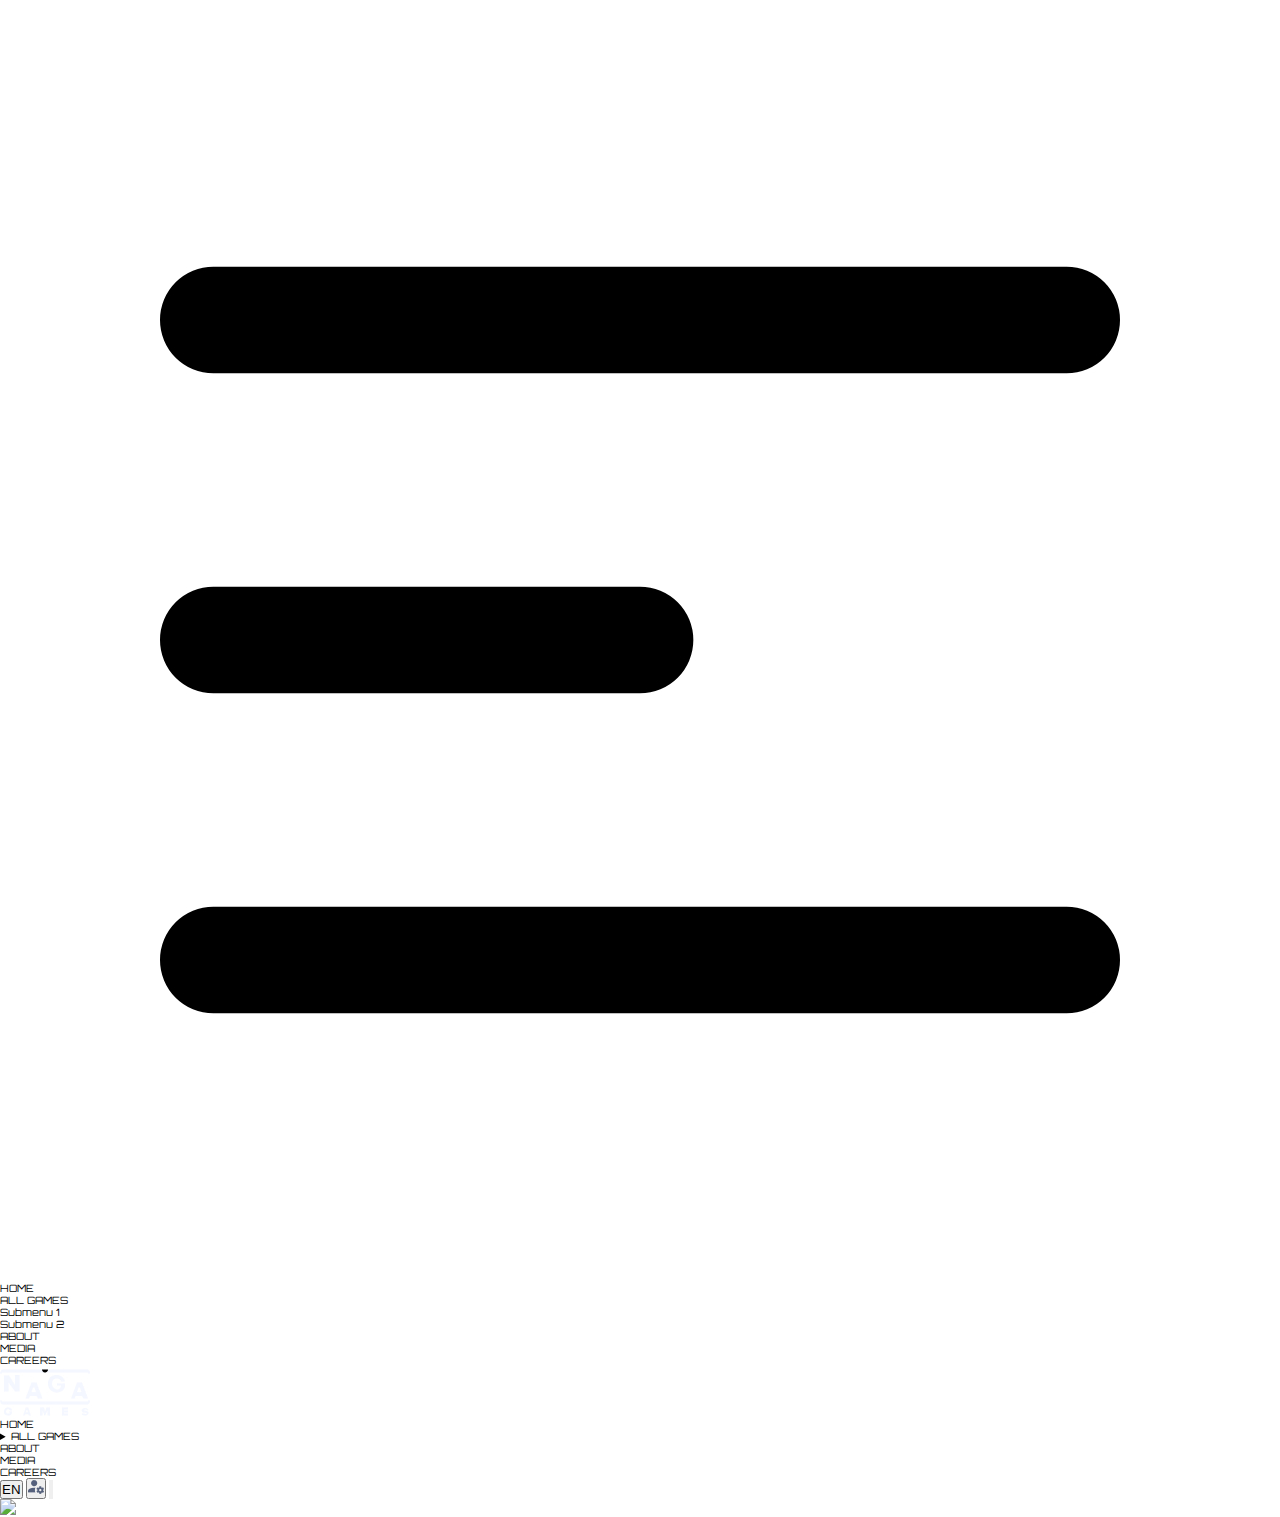
==== index.html @ 8144c7f8 "added navbar" ====
<!DOCTYPE html>
<html lang="en">

<head>
    <meta charset="UTF-8">
    <meta name="viewport" content="width=device-width, initial-scale=1.0">
    <!-- css  -->
    <link rel="stylesheet" href="css/style.css">
    <link href="https://cdn.jsdelivr.net/npm/daisyui@3.2.1/dist/full.css" rel="stylesheet" type="text/css" />


    <title>Naga Games</title>
</head>

<body>
    <!-- navbar start -->
    <header>
        <div class="navbar bg-orange-300 md:px-24 px-16 py-5">
            <div class="navbar-start">
                <div class="dropdown">
                    <label tabindex="0" class="btn btn-ghost lg:hidden">
                        <svg xmlns="http://www.w3.org/2000/svg" class="h-5 w-5" fill="none" viewBox="0 0 24 24"
                            stroke="currentColor">
                            <path stroke-linecap="round" stroke-linejoin="round" stroke-width="2"
                                d="M4 6h16M4 12h8m-8 6h16" />
                        </svg>
                    </label>
                    <ul tabindex="0"
                        class="menu menu-sm dropdown-content mt-3 z-[1] p-2 shadow bg-base-100 rounded-box w-52 text-3xl">
                        <li><a>HOME</a></li>
                        <li>
                            <a>ALL GAMES</a>
                            <ul class="p-2">
                                <li><a>Submenu 1</a></li>
                                <li><a>Submenu 2</a></li>
                            </ul>
                        </li>
                        <li><a>ABOUT</a></li>
                        <li><a>MEDIA</a></li>
                        <li><a>CAREERS</a></li>
                    </ul>
                </div>
                <a href="#">
                    <img src="assets/Logo/logo.png" alt="">
                </a>
                <div class=" hidden lg:flex">
                    <ul class="menu menu-horizontal px-1 text-3xl ml-8">
                        <li><a>HOME</a></li>
                        <li tabindex="0">
                            <details>
                                <summary>ALL GAMES</summary>
                                <ul class="p-2">
                                    <li><a>Submenu 1</a></li>
                                    <li><a>Submenu 2</a></li>
                                </ul>
                            </details>
                        </li>
                        <li><a>ABOUT</a></li>
                        <li><a>MEDIA</a></li>
                        <li><a>CAREERS</a></li>
                    </ul>
                </div>
            </div>

            <div class="navbar-end">
                <button class="btn btn-ghost btn-circle mt-3 mr-3 text-xl">
                    <span>EN</span>
                </button>
                <button class="btn btn-ghost btn-circle mt-3">
                    <img src="assets/Vector.png" alt="">
                </button>
                <button class="btn btn-ghost btn-circle mt-3 mx-3">
                    <svg xmlns="http://www.w3.org/2000/svg" class="h-8 w-8" fill="none" viewBox="0 0 24 24"
                        stroke="currentColor">
                        <path stroke-linecap="round" stroke-linejoin="round" stroke-width="2"
                            d="M21 21l-6-6m2-5a7 7 0 11-14 0 7 7 0 0114 0z" />
                    </svg>
                </button>
                <label tabindex="0" class="btn btn-ghost btn-circle avatar w-[30px]">
                    <div class="rounded-full">
                        <img src="https://i.ibb.co/y8t6kyz/btx-avatar-placeholder-01-2.jpg" />
                    </div>
                </label>
            </div>
        </div>
    </header>


    <script src="js/main.js"></script>
    <!-- tailwind css  -->
    <script src="https://cdn.tailwindcss.com"></script>
</body>

</html>
---- css/style.css ----
@import url("https://fonts.googleapis.com/css2?family=Orbitron:wght@400;500;600;700;800;900&display=swap");

* {
  margin: 0;
  padding: 0;
  box-sizing: inherit;
}

body {
  box-sizing: border-box;
}

html {
  /* this defines what 1 rem is */
  font-size: 62.5%; /* 1rem = 10px  10px*16px = 62% */
  font-family: "Orbitron", sans-serif;
}

/* common css  */

/* navbar css  */
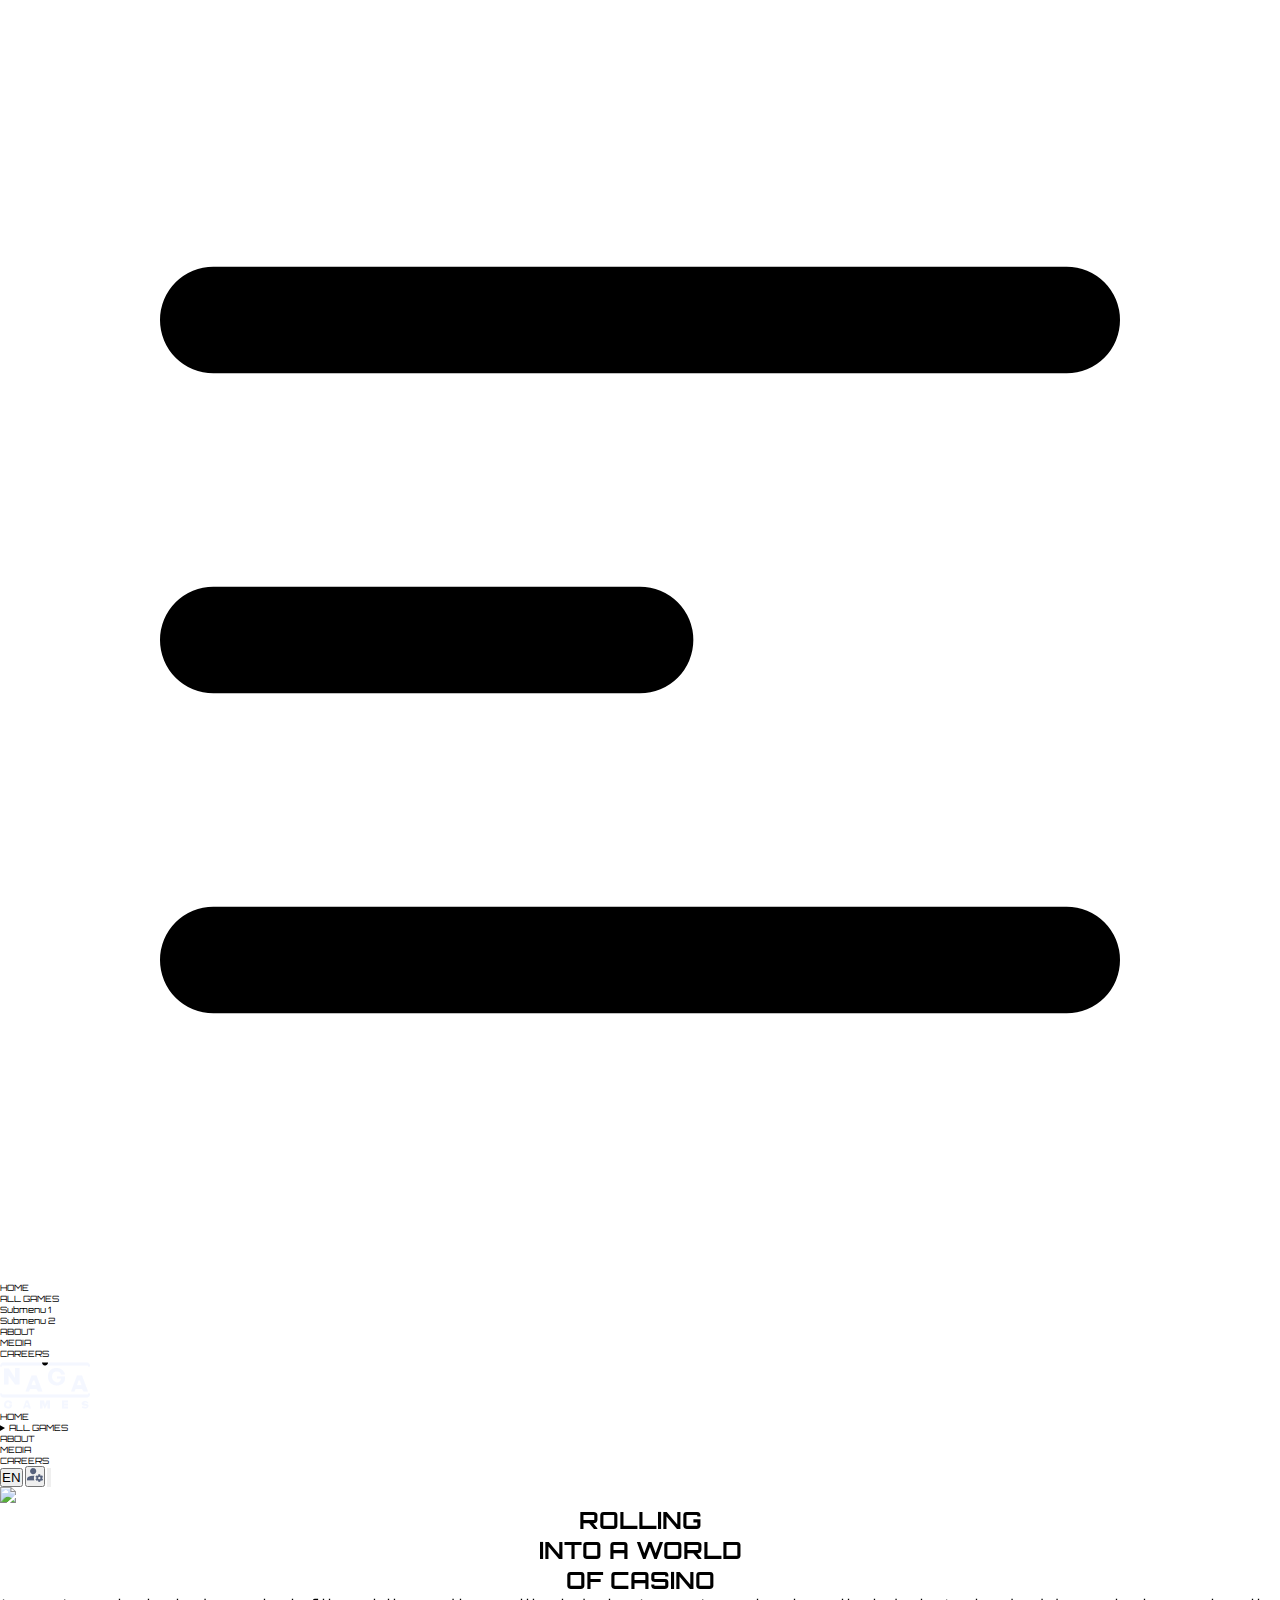
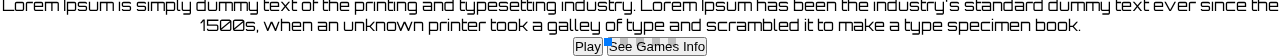
==== commit b4a10a17: "banner section done" ====
--- a/index.html
+++ b/index.html
@@ -7,6 +7,8 @@
     <!-- css  -->
     <link rel="stylesheet" href="css/style.css">
     <link href="https://cdn.jsdelivr.net/npm/daisyui@3.2.1/dist/full.css" rel="stylesheet" type="text/css" />
+    <!-- Link Swiper's CSS -->
+    <link rel="stylesheet" href="https://cdn.jsdelivr.net/npm/swiper@10/swiper-bundle.min.css" />
 
 
     <title>Naga Games</title>
@@ -14,8 +16,8 @@
 
 <body>
     <!-- navbar start -->
-    <header>
-        <div class="navbar bg-orange-300 md:px-24 px-16 py-5">
+    <header class="bg-no-repeat bg-cover  object-cover" style="background-image: url('./assets/bgimg/bg-img.png');">
+        <div class="navbar md:px-24 px-16 py-5 text-white ">
             <div class="navbar-start">
                 <div class="dropdown">
                     <label tabindex="0" class="btn btn-ghost lg:hidden">
@@ -26,7 +28,7 @@
                         </svg>
                     </label>
                     <ul tabindex="0"
-                        class="menu menu-sm dropdown-content mt-3 z-[1] p-2 shadow bg-base-100 rounded-box w-52 text-3xl">
+                        class="menu menu-sm dropdown-content mt-3 z-[1] p-2 shadow bg-slate-900 rounded-box w-52 text-3xl">
                         <li><a>HOME</a></li>
                         <li>
                             <a>ALL GAMES</a>
@@ -49,7 +51,7 @@
                         <li tabindex="0">
                             <details>
                                 <summary>ALL GAMES</summary>
-                                <ul class="p-2">
+                                <ul class="p-2 bg-slate-900">
                                     <li><a>Submenu 1</a></li>
                                     <li><a>Submenu 2</a></li>
                                 </ul>
@@ -61,7 +63,6 @@
                     </ul>
                 </div>
             </div>
-
             <div class="navbar-end">
                 <button class="btn btn-ghost btn-circle mt-3 mr-3 text-xl">
                     <span>EN</span>
@@ -83,12 +84,125 @@
                 </label>
             </div>
         </div>
+        <!-- navbar end -->
+
+        <!-- banner start -->
+        <div class="swiper mySwiper mt-24">
+            <div class="swiper-wrapper">
+                <div class="swiper-slide">
+                    <div class=" rounded-xl h-full left-0 top-0 text-left">
+                        <div class='text-white md:w-1/2 w-full md:p-36 p-10'>
+                            <h2 class='text-7xl font-bold tracking-wider leading-tight'>ROLLING <br>
+                                INTO A WORLD <br>
+                                OF CASINO
+                            </h2>
+                            <p>Lorem Ipsum is simply dummy text of the printing and typesetting industry. Lorem Ipsum
+                                has been the industry's standard dummy text ever since the 1500s, when an unknown
+                                printer took a galley of type and scrambled it to make a type specimen book.</p>
+                            <div class="py-5">
+                                <button
+                                    class="btn btn-primary bg-white text-black mr-5 text-2xl px-[30px]">Play</button>
+                                <button class="btn btn-outline text-white text-2xl px-[30px]">See Games Info</button>
+                            </div>
+                        </div>
+                    </div>
+                </div>
+                <div class="swiper-slide">
+                    <div class=" rounded-xl h-full left-0 top-0 text-left">
+                        <div class='text-white md:w-1/2 w-full md:p-36 p-10'>
+                            <h2 class='text-7xl font-bold tracking-wider leading-tight'>ROLLING <br>
+                                INTO A WORLD <br>
+                                OF CASINO
+                            </h2>
+                            <p>Lorem Ipsum is simply dummy text of the printing and typesetting industry. Lorem Ipsum
+                                has been the industry's standard dummy text ever since the 1500s, when an unknown
+                                printer took a galley of type and scrambled it to make a type specimen book.</p>
+                            <div class="py-5">
+                                <button
+                                    class="btn btn-primary bg-white text-black mr-5 text-2xl px-[30px]">Play</button>
+                                <button class="btn btn-outline text-white text-2xl px-[30px]">See Games Info</button>
+                            </div>
+                        </div>
+                    </div>
+                </div>
+                <div class="swiper-slide">
+                    <div class=" rounded-xl h-full left-0 top-0 text-left">
+                        <div class='text-white md:w-1/2 w-full md:p-36 p-10'>
+                            <h2 class='text-7xl font-bold tracking-wider leading-tight'>ROLLING <br>
+                                INTO A WORLD <br>
+                                OF CASINO
+                            </h2>
+                            <p>Lorem Ipsum is simply dummy text of the printing and typesetting industry. Lorem Ipsum
+                                has been the industry's standard dummy text ever since the 1500s, when an unknown
+                                printer took a galley of type and scrambled it to make a type specimen book.</p>
+                            <div class="py-5">
+                                <button
+                                    class="btn btn-primary bg-white text-black mr-5 text-2xl px-[30px] ">Play</button>
+                                <button class="btn btn-outline text-white text-2xl px-[30px]">See Games Info</button>
+                            </div>
+                        </div>
+                    </div>
+                </div>
+                <div class="swiper-slide">
+                    <div class=" rounded-xl h-full left-0 top-0 text-left">
+                        <div class='text-white md:w-1/2 w-full md:p-36 p-10'>
+                            <h2 class='text-7xl font-bold tracking-wider leading-tight'>ROLLING <br>
+                                INTO A WORLD <br>
+                                OF CASINO
+                            </h2>
+                            <p>Lorem Ipsum is simply dummy text of the printing and typesetting industry. Lorem Ipsum
+                                has been the industry's standard dummy text ever since the 1500s, when an unknown
+                                printer took a galley of type and scrambled it to make a type specimen book.</p>
+                            <div class="py-5">
+                                <button
+                                    class="btn btn-primary bg-white text-black mr-5 text-2xl px-[30px] ">Play</button>
+                                <button class="btn btn-outline text-white text-2xl px-[30px]">See Games Info</button>
+                            </div>
+                        </div>
+                    </div>
+                </div>
+                <div class="swiper-slide">
+                    <div class=" rounded-xl h-full left-0 top-0 text-left">
+                        <div class='text-white md:w-1/2 w-full md:p-36 p-10'>
+                            <h2 class='text-7xl font-bold tracking-wider leading-tight'>ROLLING <br>
+                                INTO A WORLD <br>
+                                OF CASINO
+                            </h2>
+                            <p>Lorem Ipsum is simply dummy text of the printing and typesetting industry. Lorem Ipsum
+                                has been the industry's standard dummy text ever since the 1500s, when an unknown
+                                printer took a galley of type and scrambled it to make a type specimen book.</p>
+                            <div class="py-5">
+                                <button
+                                    class="btn btn-primary bg-white text-black mr-5 text-2xl px-[30px] ">Play</button>
+                                <button class="btn btn-outline text-white text-2xl px-[30px]">See Games Info</button>
+                            </div>
+                        </div>
+                    </div>
+                </div>
+            </div>
+            <div class="swiper-pagination mt-10"></div>
+        </div>
+
+        <!-- banner end -->
     </header>
 
 
     <script src="js/main.js"></script>
     <!-- tailwind css  -->
     <script src="https://cdn.tailwindcss.com"></script>
+    <!-- Swiper JS -->
+    <script src="https://cdn.jsdelivr.net/npm/swiper@10/swiper-bundle.min.js"></script>
+
+    <!-- Initialize Swiper -->
+    <script>
+        var swiper = new Swiper(".mySwiper", {
+            spaceBetween: 30,
+            pagination: {
+                el: ".swiper-pagination",
+                clickable: true,
+            },
+        });
+    </script>
 </body>
 
 </html>--- a/css/style.css
+++ b/css/style.css
@@ -16,6 +16,40 @@
   font-family: "Orbitron", sans-serif;
 }
 
+@media only screen and (max-width: 56.8rem) {
+  html {
+    font-size: 35%;
+  }
+}
+@media only screen and (max-width: 96.8rem) {
+  html {
+    font-size: 55%;
+  }
+}
+
 /* common css  */
 
+/* banner css  */
+.swiper {
+  width: 100%;
+}
+
+.swiper-slide {
+  text-align: center;
+  font-size: 1.8rem;
+  display: flex;
+  justify-content: center;
+  align-items: center;
+}
+
+.swiper-slide img {
+  display: block;
+  width: 100%;
+  height: 100%;
+  object-fit: cover;
+}
+.swiper-pagination-bullet {
+  border-radius: 0px !important;
+}
+
 /* navbar css  */
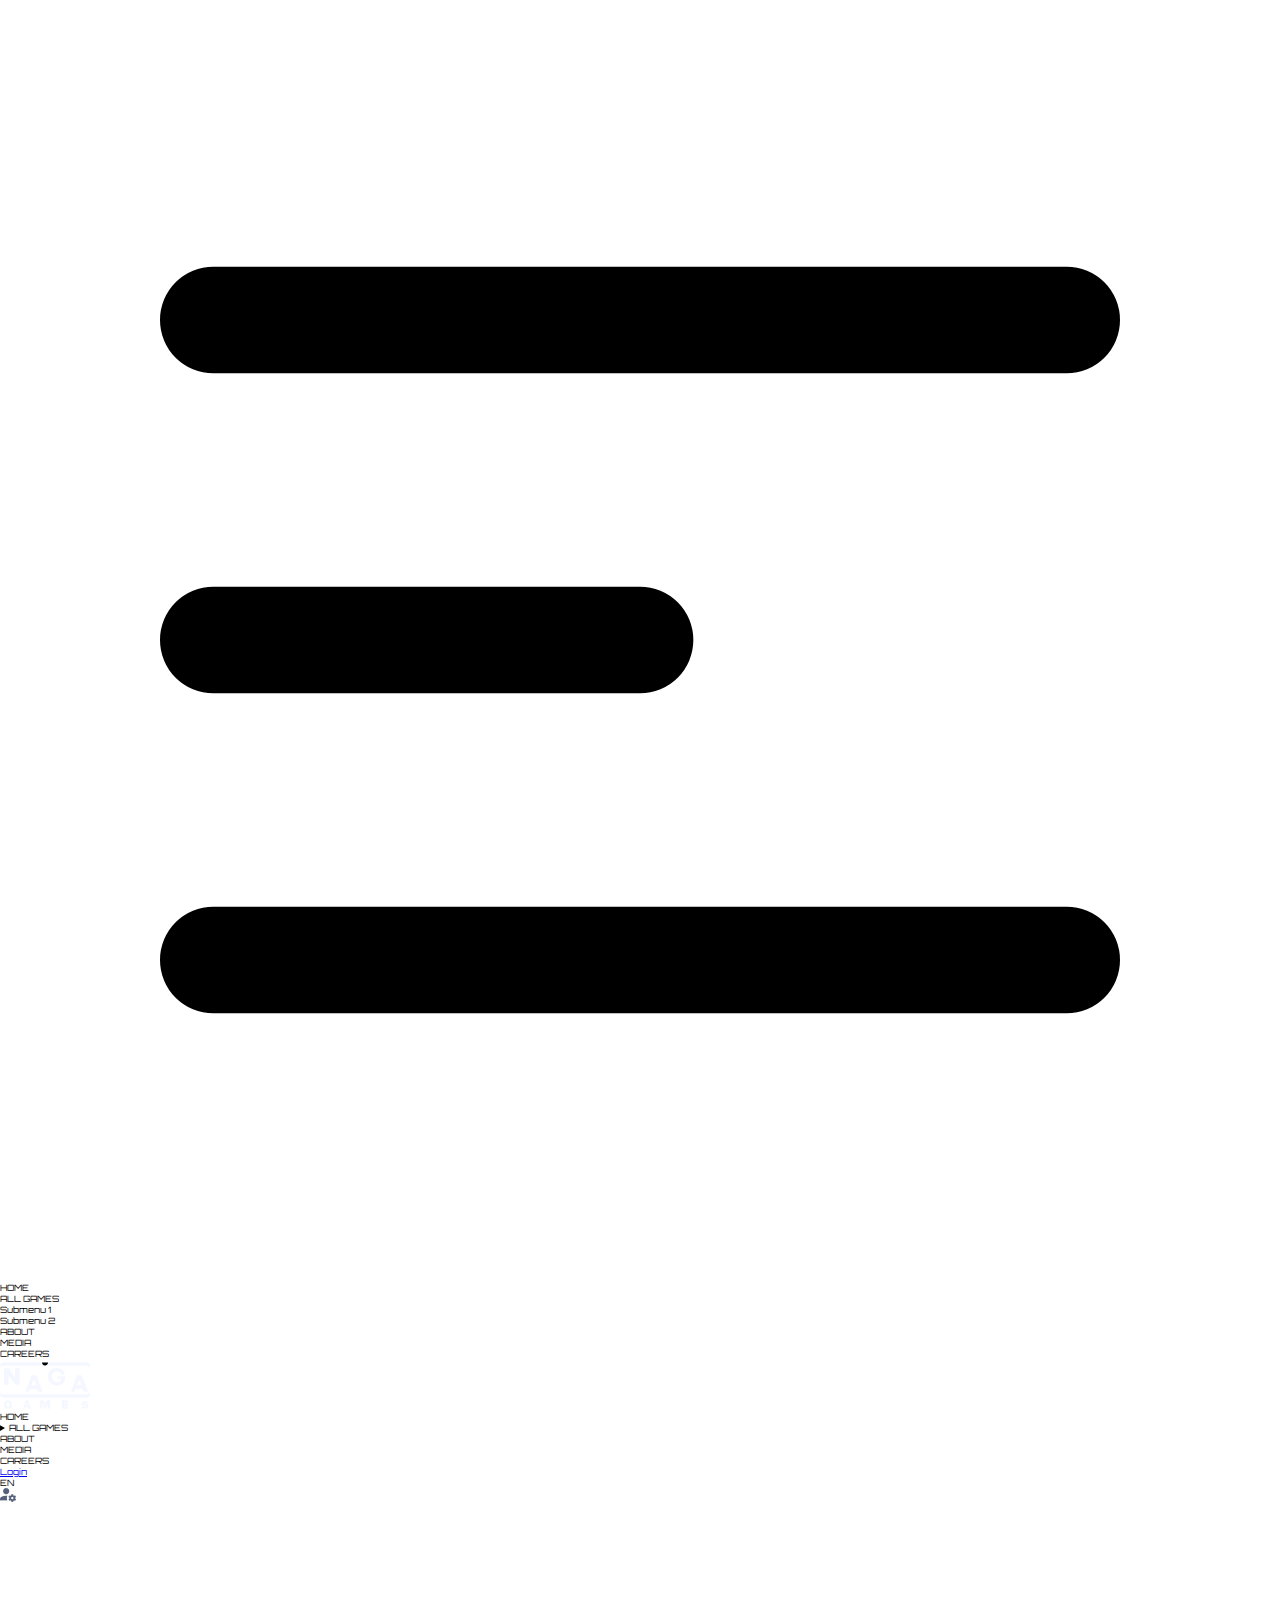
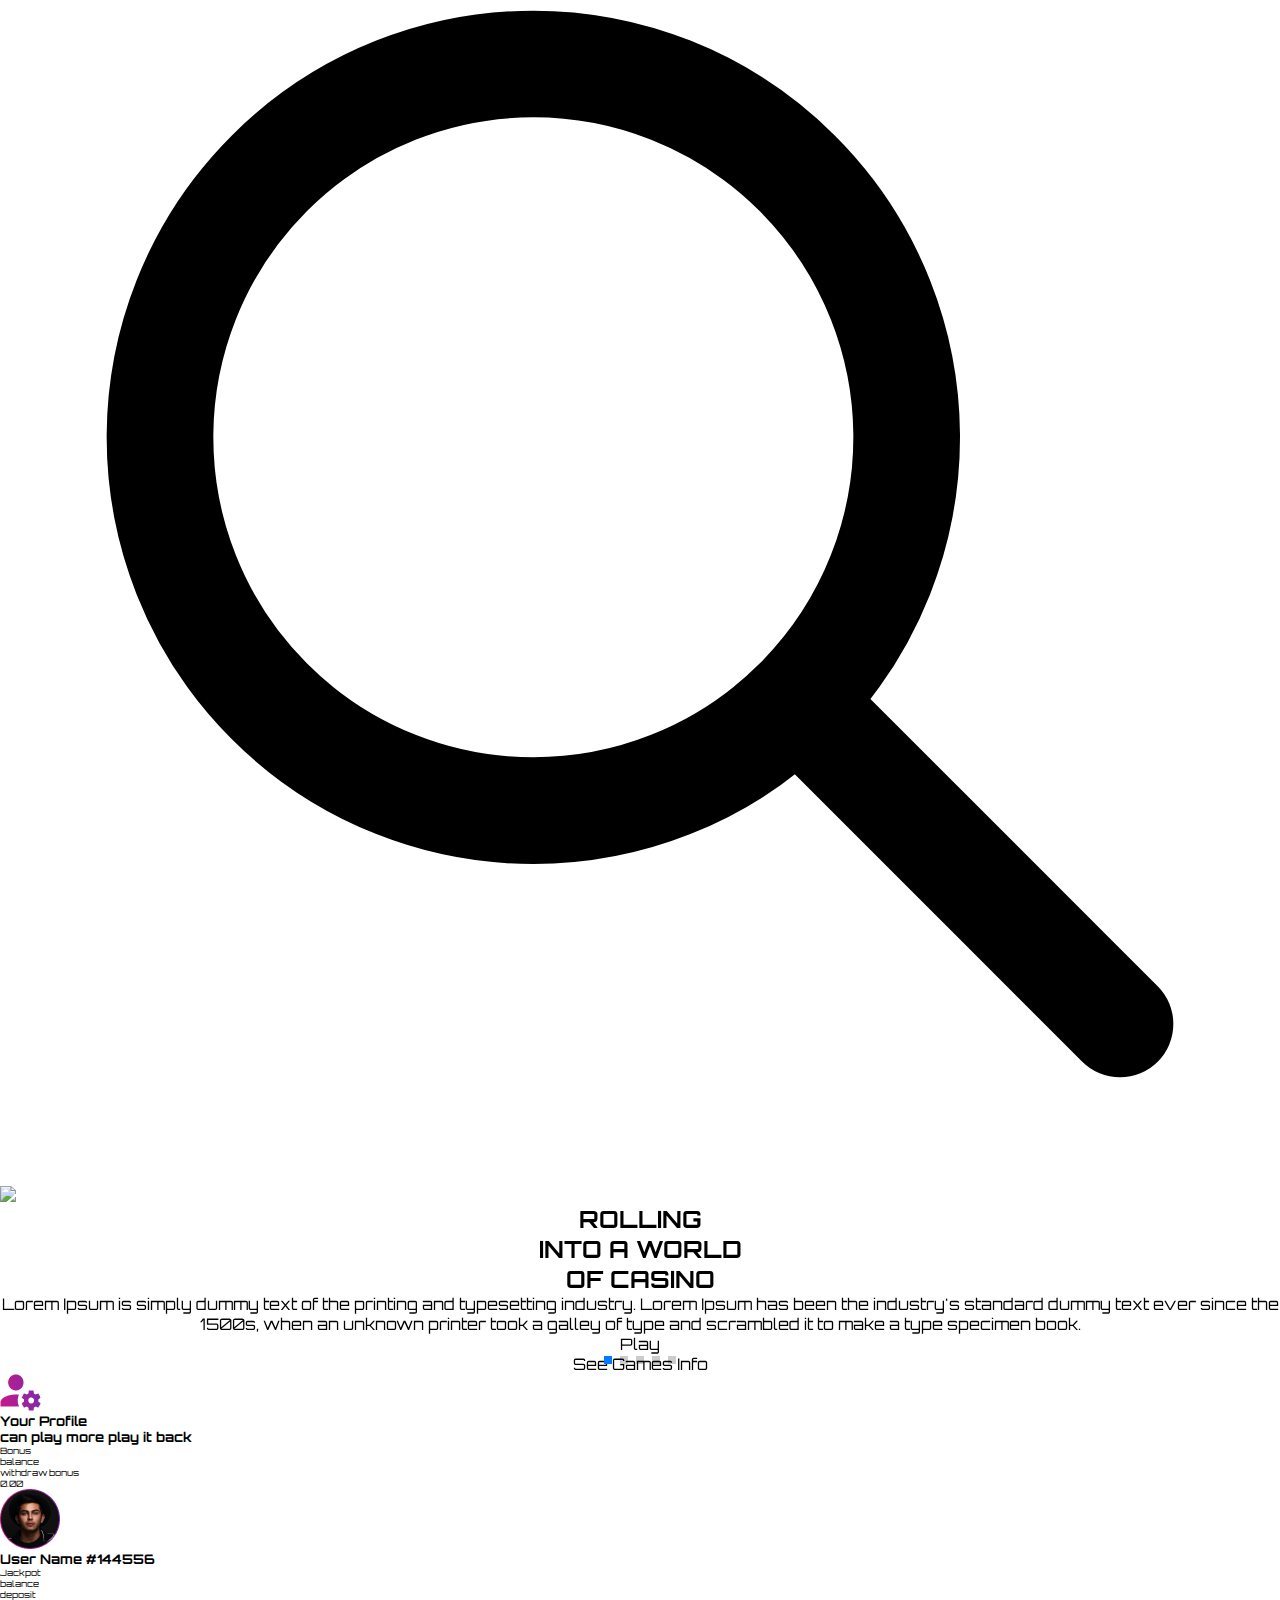
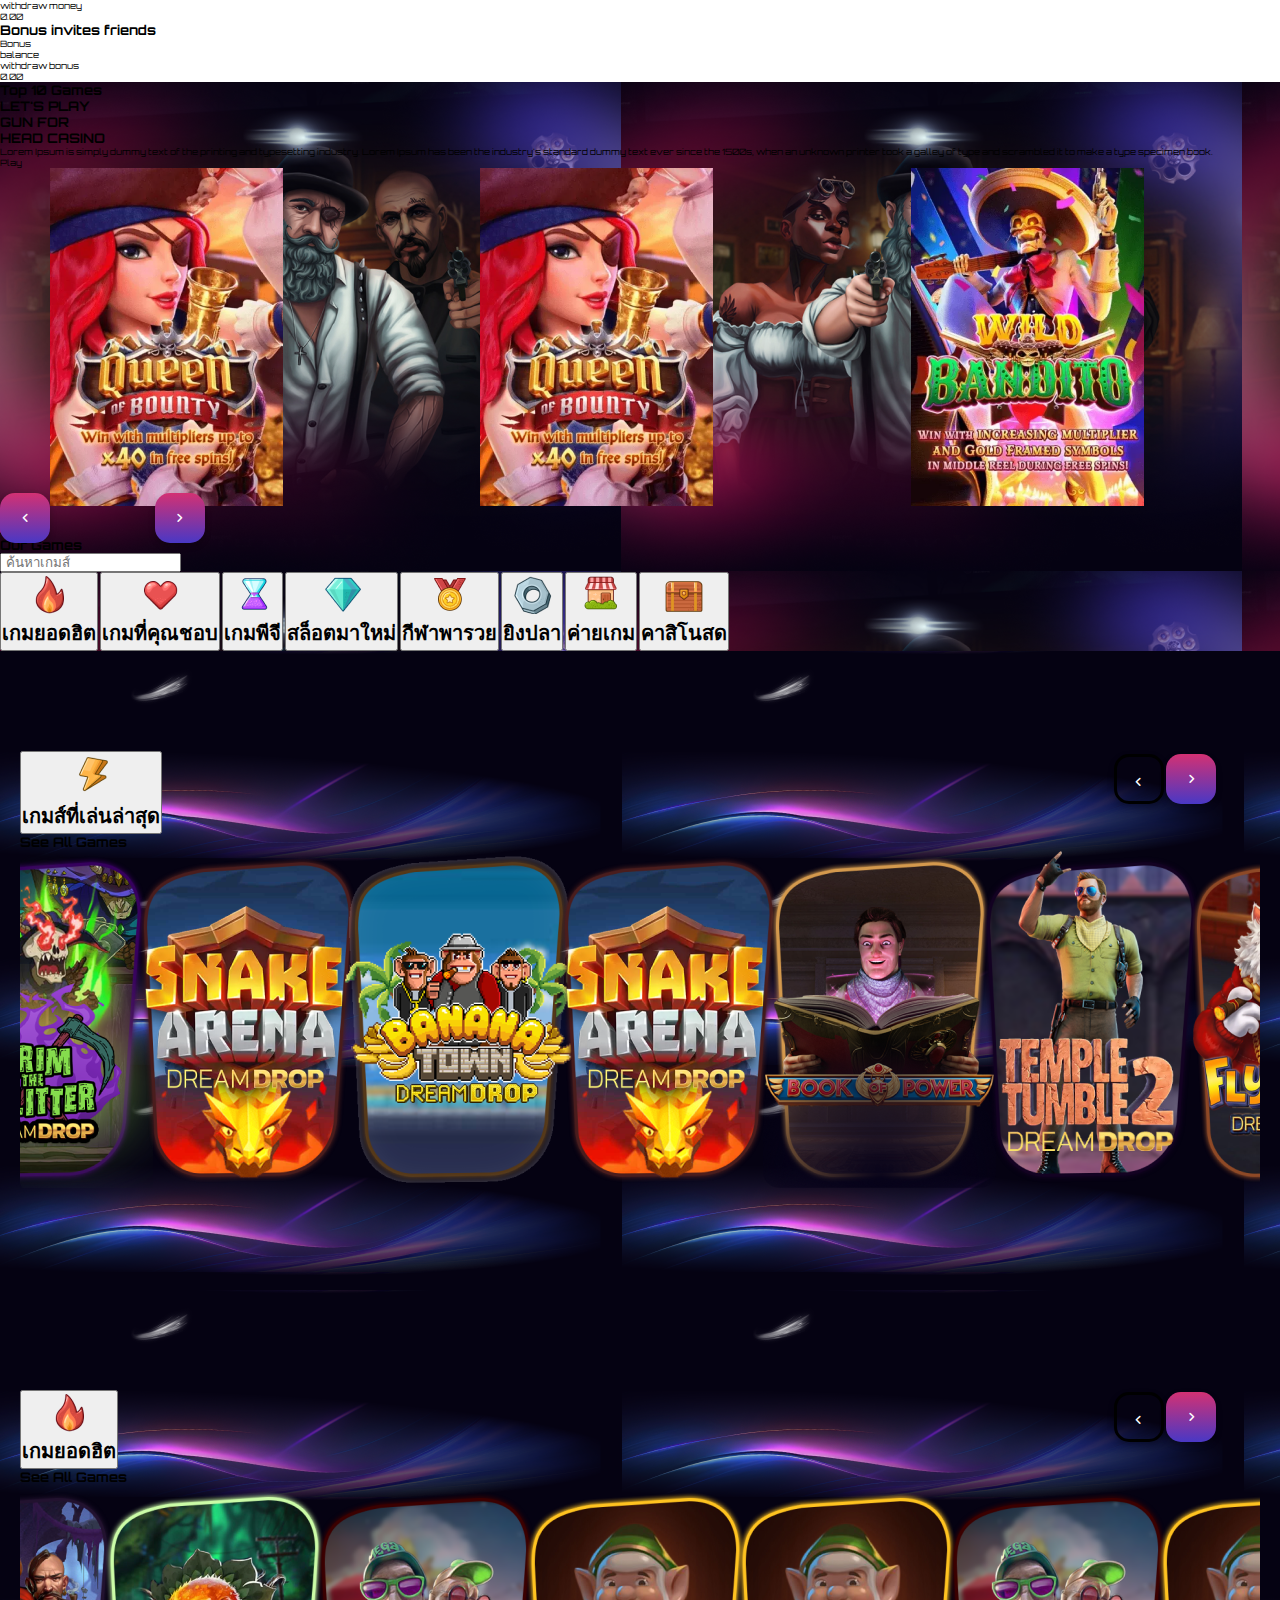
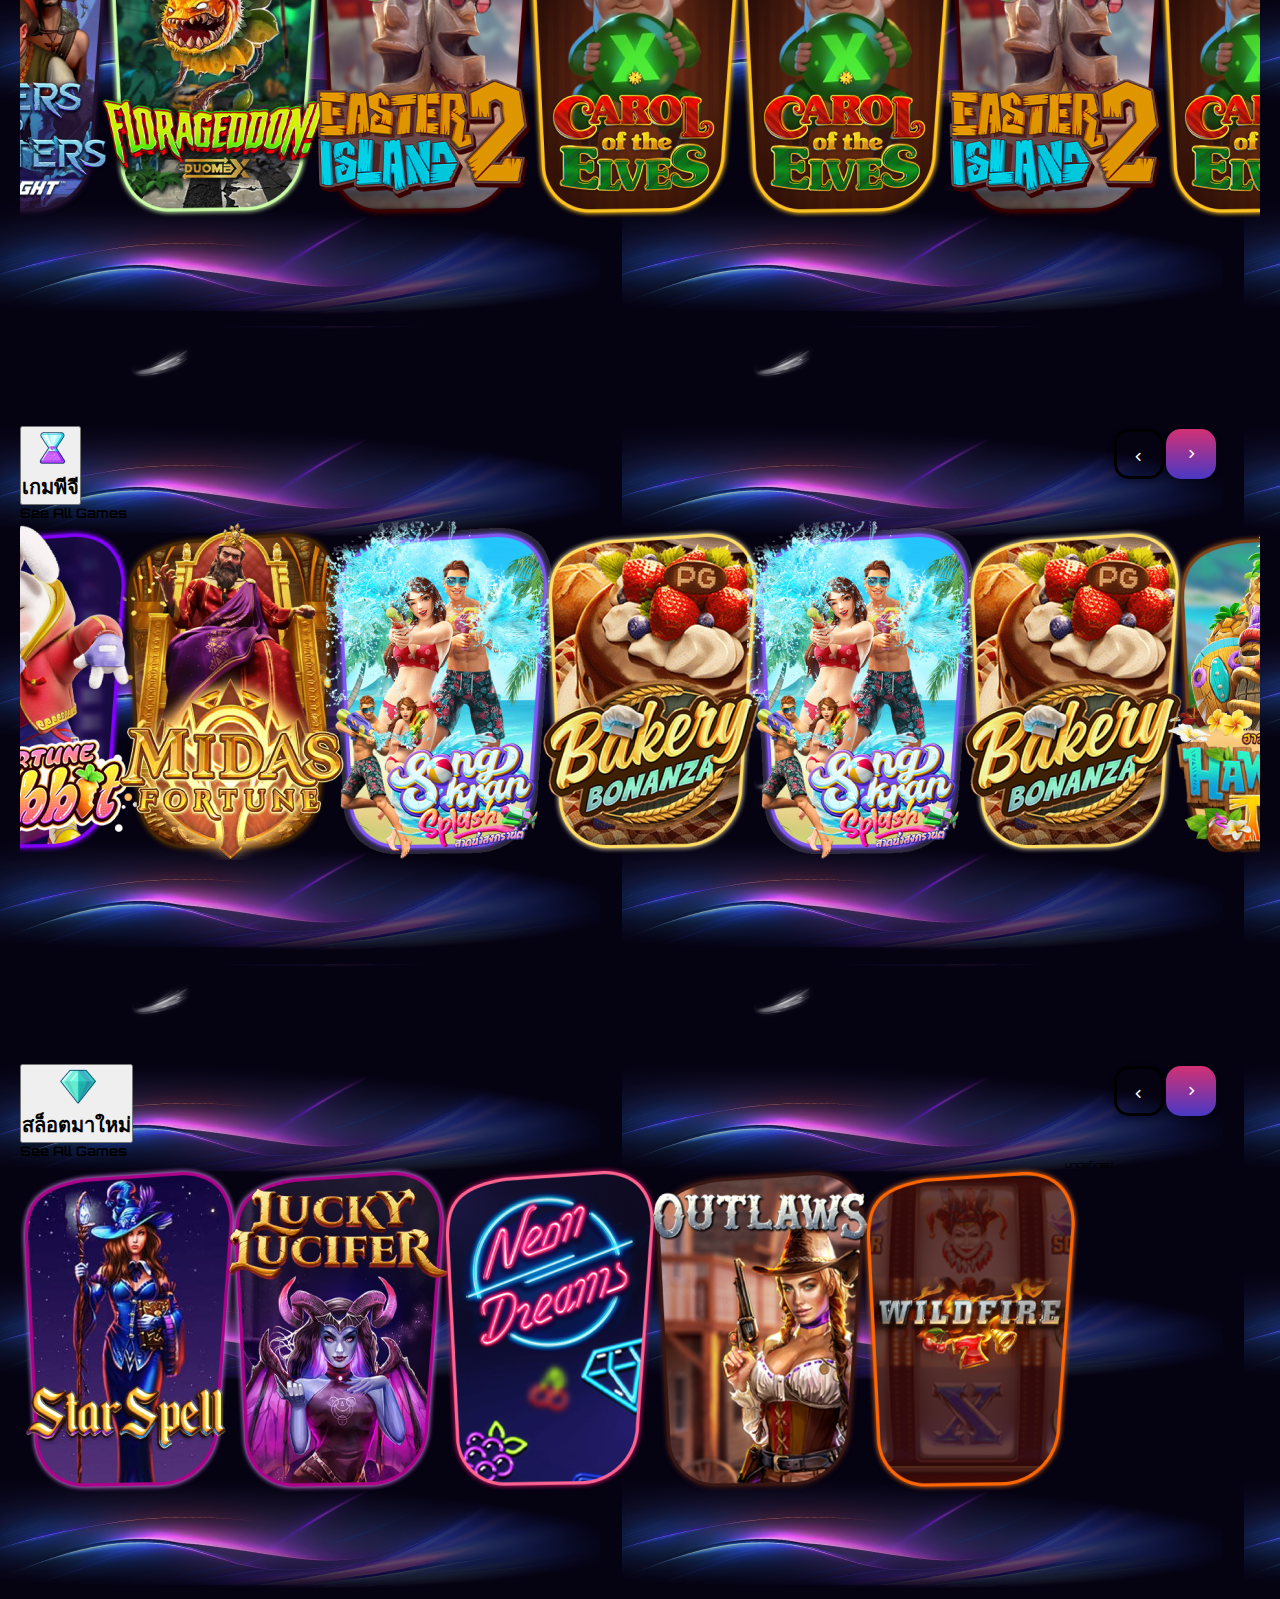
==== commit 84967676: "added others page" ====
--- a/index.html
+++ b/index.html
@@ -9,15 +9,18 @@
     <link href="https://cdn.jsdelivr.net/npm/daisyui@3.2.1/dist/full.css" rel="stylesheet" type="text/css" />
     <!-- Link Swiper's CSS -->
     <link rel="stylesheet" href="https://cdn.jsdelivr.net/npm/swiper@10/swiper-bundle.min.css" />
-
+    <link rel="stylesheet" href=" https://tailwindcss.com/docs/installation">
+
+    <!-- font-awesome Link for Icons -->
+    <link rel="stylesheet" href="https://cdnjs.cloudflare.com/ajax/libs/font-awesome/6.3.0/css/all.min.css" />
 
     <title>Naga Games</title>
 </head>
 
 <body>
     <!-- navbar start -->
-    <header class="bg-no-repeat bg-cover  object-cover" style="background-image: url('./assets/bgimg/bg-img.png');">
-        <div class="navbar md:px-24 px-16 py-5 text-white ">
+    <header class="bg-no-repeat bg-cover object-cover" style="background-image: url('./assets/bgimg/bg-img.png');">
+        <div class="navbar py-5 text-white max-w-screen-2xl mx-auto">
             <div class="navbar-start">
                 <div class="dropdown">
                     <label tabindex="0" class="btn btn-ghost lg:hidden">
@@ -52,7 +55,7 @@
                             <details>
                                 <summary>ALL GAMES</summary>
                                 <ul class="p-2 bg-slate-900">
-                                    <li><a>Submenu 1</a></li>
+                                    <li><a href="allGames.html">ALL GAMES</a></li>
                                     <li><a>Submenu 2</a></li>
                                 </ul>
                             </details>
@@ -60,23 +63,24 @@
                         <li><a>ABOUT</a></li>
                         <li><a>MEDIA</a></li>
                         <li><a>CAREERS</a></li>
+                        <li><a href="Login.html">Login</a></li>
                     </ul>
                 </div>
             </div>
             <div class="navbar-end">
-                <button class="btn btn-ghost btn-circle mt-3 mr-3 text-xl">
+                <div class="btn btn-ghost btn-circle mt-3 mr-3 text-xl">
                     <span>EN</span>
-                </button>
-                <button class="btn btn-ghost btn-circle mt-3">
+                </div>
+                <div class="btn btn-ghost btn-circle mt-3">
                     <img src="assets/Vector.png" alt="">
-                </button>
-                <button class="btn btn-ghost btn-circle mt-3 mx-3">
+                </div>
+                <div class="btn btn-ghost btn-circle mt-3 mx-3">
                     <svg xmlns="http://www.w3.org/2000/svg" class="h-8 w-8" fill="none" viewBox="0 0 24 24"
                         stroke="currentColor">
                         <path stroke-linecap="round" stroke-linejoin="round" stroke-width="2"
                             d="M21 21l-6-6m2-5a7 7 0 11-14 0 7 7 0 0114 0z" />
                     </svg>
-                </button>
+                </div>
                 <label tabindex="0" class="btn btn-ghost btn-circle avatar w-[30px]">
                     <div class="rounded-full">
                         <img src="https://i.ibb.co/y8t6kyz/btx-avatar-placeholder-01-2.jpg" />
@@ -91,7 +95,7 @@
             <div class="swiper-wrapper">
                 <div class="swiper-slide">
                     <div class=" rounded-xl h-full left-0 top-0 text-left">
-                        <div class='text-white md:w-1/2 w-full md:p-36 p-10'>
+                        <div class='text-white md:w-1/2 w-full md:px-36 p-10'>
                             <h2 class='text-7xl font-bold tracking-wider leading-tight'>ROLLING <br>
                                 INTO A WORLD <br>
                                 OF CASINO
@@ -100,16 +104,15 @@
                                 has been the industry's standard dummy text ever since the 1500s, when an unknown
                                 printer took a galley of type and scrambled it to make a type specimen book.</p>
                             <div class="py-5">
-                                <button
-                                    class="btn btn-primary bg-white text-black mr-5 text-2xl px-[30px]">Play</button>
-                                <button class="btn btn-outline text-white text-2xl px-[30px]">See Games Info</button>
+                                <div class="btn btn-primary bg-white text-black mr-5 text-2xl px-[30px]">Play</div>
+                                <div class="btn btn-outline text-white text-2xl px-[30px]">See Games Info</div>
                             </div>
                         </div>
                     </div>
                 </div>
                 <div class="swiper-slide">
                     <div class=" rounded-xl h-full left-0 top-0 text-left">
-                        <div class='text-white md:w-1/2 w-full md:p-36 p-10'>
+                        <div class='text-white md:w-1/2 w-full md:px-36 p-10'>
                             <h2 class='text-7xl font-bold tracking-wider leading-tight'>ROLLING <br>
                                 INTO A WORLD <br>
                                 OF CASINO
@@ -118,16 +121,15 @@
                                 has been the industry's standard dummy text ever since the 1500s, when an unknown
                                 printer took a galley of type and scrambled it to make a type specimen book.</p>
                             <div class="py-5">
-                                <button
-                                    class="btn btn-primary bg-white text-black mr-5 text-2xl px-[30px]">Play</button>
-                                <button class="btn btn-outline text-white text-2xl px-[30px]">See Games Info</button>
+                                <div class="btn btn-primary bg-white text-black mr-5 text-2xl px-[30px]">Play</div>
+                                <div class="btn btn-outline text-white text-2xl px-[30px]">See Games Info</div>
                             </div>
                         </div>
                     </div>
                 </div>
                 <div class="swiper-slide">
                     <div class=" rounded-xl h-full left-0 top-0 text-left">
-                        <div class='text-white md:w-1/2 w-full md:p-36 p-10'>
+                        <div class='text-white md:w-1/2 w-full md:px-36 p-10'>
                             <h2 class='text-7xl font-bold tracking-wider leading-tight'>ROLLING <br>
                                 INTO A WORLD <br>
                                 OF CASINO
@@ -136,16 +138,15 @@
                                 has been the industry's standard dummy text ever since the 1500s, when an unknown
                                 printer took a galley of type and scrambled it to make a type specimen book.</p>
                             <div class="py-5">
-                                <button
-                                    class="btn btn-primary bg-white text-black mr-5 text-2xl px-[30px] ">Play</button>
-                                <button class="btn btn-outline text-white text-2xl px-[30px]">See Games Info</button>
+                                <div class="btn btn-primary bg-white text-black mr-5 text-2xl px-[30px] ">Play</div>
+                                <div class="btn btn-outline text-white text-2xl px-[30px]">See Games Info</div>
                             </div>
                         </div>
                     </div>
                 </div>
                 <div class="swiper-slide">
                     <div class=" rounded-xl h-full left-0 top-0 text-left">
-                        <div class='text-white md:w-1/2 w-full md:p-36 p-10'>
+                        <div class='text-white md:w-1/2 w-full md:px-36 p-10'>
                             <h2 class='text-7xl font-bold tracking-wider leading-tight'>ROLLING <br>
                                 INTO A WORLD <br>
                                 OF CASINO
@@ -154,16 +155,15 @@
                                 has been the industry's standard dummy text ever since the 1500s, when an unknown
                                 printer took a galley of type and scrambled it to make a type specimen book.</p>
                             <div class="py-5">
-                                <button
-                                    class="btn btn-primary bg-white text-black mr-5 text-2xl px-[30px] ">Play</button>
-                                <button class="btn btn-outline text-white text-2xl px-[30px]">See Games Info</button>
+                                <div class="btn btn-primary bg-white text-black mr-5 text-2xl px-[30px] ">Play</div>
+                                <div class="btn btn-outline text-white text-2xl px-[30px]">See Games Info</div>
                             </div>
                         </div>
                     </div>
                 </div>
                 <div class="swiper-slide">
                     <div class=" rounded-xl h-full left-0 top-0 text-left">
-                        <div class='text-white md:w-1/2 w-full md:p-36 p-10'>
+                        <div class='text-white md:w-1/2 w-full md:px-36 p-10'>
                             <h2 class='text-7xl font-bold tracking-wider leading-tight'>ROLLING <br>
                                 INTO A WORLD <br>
                                 OF CASINO
@@ -172,9 +172,8 @@
                                 has been the industry's standard dummy text ever since the 1500s, when an unknown
                                 printer took a galley of type and scrambled it to make a type specimen book.</p>
                             <div class="py-5">
-                                <button
-                                    class="btn btn-primary bg-white text-black mr-5 text-2xl px-[30px] ">Play</button>
-                                <button class="btn btn-outline text-white text-2xl px-[30px]">See Games Info</button>
+                                <div class="btn btn-primary bg-white text-black mr-5 text-2xl px-[30px] ">Play</div>
+                                <div class="btn btn-outline text-white text-2xl px-[30px]">See Games Info</div>
                             </div>
                         </div>
                     </div>
@@ -182,12 +181,648 @@
             </div>
             <div class="swiper-pagination mt-10"></div>
         </div>
-
         <!-- banner end -->
+
+        <!-- your profile start  -->
+        <div class="max-w-screen-2xl mx-auto text-white">
+            <div class="flex items-center justify-center">
+                <img src="assets/Vector (1).png" alt="">
+                <h2 class="text-7xl ml-5 font-bold space-x-5 py-24">Your Profile</h2>
+            </div>
+            <div class="grid grid-cols-1 md:grid-cols-2 lg:grid-cols-3 gap-16">
+                <div class="card bg-[#292150] text-neutral-content rounded-3xl border-2 border-emerald-500">
+                    <div class="card-body p-10">
+                        <h2 class="card-title text-4xl">can play more play it back</h2>
+                        <p class="text-xl pb-24 text-3xl">Bonus</p>
+                        <p class="flex justify-end text-2xl">balance</p>
+                        <div class="card-actions flex items-center justify-between">
+                            <div class="btn btn-primary text-2xl">withdraw bonus</div>
+                            <div class="text-2xl ml-4">0.00</div>
+                        </div>
+                    </div>
+                </div>
+                <div class="card bg-[#292150] text-neutral-content rounded-3xl border-2 border-fuchsia-950">
+                    <div class="card-body p-10">
+                        <div class="flex items-center gap-5">
+                            <img src="assets/Profile.png" alt="">
+                            <div>
+                                <h2 class="card-title text-4xl">User Name #144556</h2>
+                                <p class="text-xl text-3xl mt-3">Jackpot</p>
+                            </div>
+                        </div>
+                        <p class="flex justify-end text-2xl text-fuchsia-900">balance</p>
+                        <div class="card-actions flex items-center justify-between">
+                            <div>
+                                <div class="btn btn-primary text-2xl mr-4">deposit</div>
+                                <div class="btn btn-primary text-2xl">withdraw money</div>
+                            </div>
+                            <div class="text-2xl ml-4">0.00</div>
+                        </div>
+                    </div>
+                </div>
+                <div class="card bg-[#292150] text-neutral-content rounded-3xl">
+                    <div class="card-body p-10">
+                        <h2 class="card-title text-4xl">Bonus invites friends</h2>
+                        <p class="text-xl pb-24 text-2xl">Bonus</p>
+                        <p class="flex justify-end text-2xl">balance</p>
+                        <div class="card-actions flex items-center justify-between">
+                            <div class="btn btn-primary text-2xl">withdraw bonus</div>
+                            <div class="text-2xl ml-4">0.00</div>
+                        </div>
+                    </div>
+                </div>
+            </div>
+        </div>
+        <!-- your profile end -->
     </header>
 
+    <main>
+        <section class="bg-no-repeat bg-cover" style="background-image: url('./assets/bgimg/banner-img.png');">
+            <div class="max-w-screen-2xl mx-auto">
+                <div class="text-center">
+                    <h2 class="text-7xl ml-5 font-bold space-x-5 text-white pt-48">Top <span
+                            class="text-[#D5336D]">10</span> Games
+                    </h2>
+                </div>
+                <div class="grid grid-cols-1 md:grid-cols-2  pt-72 pb-36">
+                    <div>
+                        <div class='text-white w-full md:px-36'>
+                            <h2 class='text-7xl font-bold tracking-wider leading-tight pb-5'>LET'S PLAY <br>
+                                GUN FOR <br>
+                                HEAD CASINO
+                            </h2>
+                            <p class="py-10 text-2xl font-semibold">Lorem Ipsum is simply dummy text of the printing and
+                                typesetting
+                                industry.
+                                Lorem Ipsum
+                                has been the industry's standard dummy text ever since the 1500s, when an unknown
+                                printer took a galley of type and scrambled it to make a type specimen book.</p>
+                            <div class="py-5">
+                                <div class="btn bg-white text-black mr-5 text-2xl px-[30px]">Play</div>
+                            </div>
+                        </div>
+                    </div>
+                    <!-- slider start  -->
+                    <div class="customSlider">
+                        <i id="left" class="fa-solid fa-angle-left"></i>
+                        <ul class="slider">
+                            <li class="card">
+                                <div class="img">
+                                    <img src="assets/top10game/PGSOFT_wild-bandito.png" alt="img" draggable="false" />
+                                </div>
+                            </li>
+                            <li class="card">
+                                <div class="img">
+                                    <img src="assets/top10game/PGSOFT_mahjong-ways2.png" alt="img" draggable="false" />
+                                </div>
+                            </li>
+                            <li class="card">
+                                <div class="img">
+                                    <img src="assets/top10game/PGSOFT_queen-bounty.png" alt="img" draggable="false" />
+                                </div>
+                            </li>
+                            <li class="card">
+                                <div class="img">
+                                    <img src="assets/top10game/PGSOFT_queen-bounty.png" alt="img" draggable="false" />
+                                </div>
+                            </li>
+                        </ul>
+                        <i id="right" class="fa-solid fa-angle-right"></i>
+                    </div>
+                    <!-- slider end -->
+                </div>
+            </div>
+            <!-- our games start  -->
+            <div>
+                <div class="max-w-screen-2xl mx-auto">
+                    <div class="flex items-center justify-center">
+                        <img src="assets/Vector4.png" alt="">
+                        <h2 class="text-7xl ml-5 font-bold space-x-5  text-white">Our Games</h2>
+                    </div>
+                    <div class="flex justify-center py-10">
+                        <input type="text" placeholder=" ค้นหาเกมส์"
+                            class="input input-bordered text-white w-1/3 py-10 text-2xl bg-primary" />
+                    </div>
+                    <div class="grid grid-cols-2 md:grid-cols-3 lg:grid-cols-4 gap-10 py-8 md:flex-nowrap">
+                        <button
+                            class="btn text-white bg-gradient-to-r from-[#D33173]  to-[#4938C5] flex-nowrap py-14 drop-shadow-2xl">
+                            <img src="assets/ourGames/Group 1658 2.png" alt="">
+                            <h2 class="text-2xl ml-4">เกมยอดฮิต</h2>
+
+                        </button>
+                        <button
+                            class="btn text-white bg-gradient-to-r from-[#D33173]  to-[#4938C5] flex-nowrap py-14 drop-shadow-2xl">
+                            <img src="assets/ourGames/Group 1658 2 (1).png" alt="">
+                            <h2 class="text-2xl ml-4">เกมที่คุณชอบ</h2>
+                        </button>
+                        <button
+                            class="btn text-white bg-gradient-to-r from-[#D33173]  to-[#4938C5] flex-nowrap py-14 drop-shadow-2xl">
+
+                            <img src="assets/ourGames/profile.png" alt="">
+                            <h2 class="text-2xl ml-4">เกมพีจี</h2>
+                        </button>
+
+                        <button
+                            class="btn text-white bg-gradient-to-r from-[#D33173]  to-[#4938C5] flex-nowrap py-14 drop-shadow-2xl">
+                            <img src="assets/ourGames/profile (1).png" alt="">
+                            <h2 class="text-2xl ml-4">สล็อตมาใหม่</h2>
+                        </button>
+                        <button
+                            class="btn text-white bg-gradient-to-r from-[#D33173]  to-[#4938C5] flex-nowrap py-14 drop-shadow-2xl">
+                            <img src="assets/ourGames/profile (2).png" alt="">
+                            <h2 class="text-2xl ml-4">กีฬาพารวย</h2>
+                        </button>
+                        <button
+                            class="btn text-white bg-gradient-to-r from-[#D33173]  to-[#4938C5] flex-nowrap py-14 drop-shadow-2xl">
+                            <img src="assets/ourGames/Group 1658 3.png" alt="">
+                            <h2 class="text-2xl ml-4">ยิงปลา</h2>
+                        </button>
+                        <button
+                            class="btn text-white bg-gradient-to-r from-[#D33173]  to-[#4938C5] flex-nowrap py-14 drop-shadow-2xl">
+                            <img src="assets/ourGames/Group 1658 2 (2).png" alt="">
+                            <h2 class="text-2xl ml-4">ค่ายเกม</h2>
+                        </button>
+                        <button
+                            class="btn text-white bg-gradient-to-r from-[#D33173]  to-[#4938C5] flex-nowrap py-14 drop-shadow-2xl">
+                            <img src="assets/ourGames/profile (3).png" alt="">
+                            <h2 class="text-2xl ml-4">คาสิโนสด</h2>
+                        </button>
+                    </div>
+                </div>
+            </div>
+            <!-- our games end  -->
+        </section>
+
+
+        <!-- slider section start  -->
+
+
+        <!-- Recently played games slider start  -->
+        <section class="bg-no-repeat bg-cover object-cover"
+            style="background-image: url('./assets/bgimg/banner-3.png');">
+            <div class="max-w-screen-2xl mx-auto">
+                <div>
+                    <div class="recent_play_game">
+                        <div>
+                            <div class="md:flex justify-between items-center">
+                                <div>
+                                    <button
+                                        class="btn text-white bg-gradient-to-r from-[#70EBEB]  to-[#92E6A3] flex-nowrap py-14 drop-shadow-2xl border-0 slider-button md:mb-10">
+                                        <img src="assets/ourGames/btn-1.png" alt="">
+                                        <h2 class="text-2xl ml-4 px-8"> เกมส์ที่เล่นล่าสุด</h2>
+                                    </button>
+                                </div>
+                                <div>
+                                    <h2 class="text-xl text-slate-400 see-games mr-[200px] mb-[36px]">See All Games</h2>
+                                </div>
+                            </div>
+
+                            <div>
+                                <i id="left" class="fa-solid fa-angle-left leftButton"></i>
+                                <i id="right" class="fa-solid fa-angle-right rightButton"></i>
+                            </div>
+                        </div>
+
+                        <ul class="recent_play_game_slider">
+                            <li class="recent_play_card">
+                                <div class="img">
+                                    <img src="assets/Recently-played-games-slider/Frame 66.png" alt="img"
+                                        draggable="false" />
+                                </div>
+                            </li>
+                            <li class="recent_play_card">
+                                <div class="img">
+                                    <img src="assets/Recently-played-games-slider/9.png" alt="img" draggable="false" />
+                                </div>
+                            </li>
+                            <li class="recent_play_card">
+                                <div class="img">
+                                    <img src="assets/Recently-played-games-slider/1 (1).png" alt="img"
+                                        draggable="false" />
+                                </div>
+                            </li>
+                            <li class="recent_play_card">
+                                <div class="img">
+                                    <img src="assets/Recently-played-games-slider/16.png" alt="img" draggable="false" />
+                                </div>
+                            </li>
+                            <li class="recent_play_card">
+                                <div class="img">
+                                    <img src="assets/Recently-played-games-slider/7.png" alt="img" draggable="false" />
+                                </div>
+                            </li>
+                            <li class="recent_play_card">
+                                <div class="img">
+                                    <img src="assets/Recently-played-games-slider/Frame 67.png" alt="img"
+                                        draggable="false" />
+                                </div>
+                            </li>
+                            <li class="recent_play_card">
+                                <div class="img">
+                                    <img src="assets/Recently-played-games-slider/7.png" alt="img" draggable="false" />
+                                </div>
+                            </li>
+                        </ul>
+                    </div>
+                </div>
+            </div>
+        </section>
+        <!-- Recently played games slider end  -->
+
+        <!-- Hit games slider start  -->
+        <section class="bg-no-repeat bg-cover object-cover"
+            style="background-image: url('./assets/bgimg/banner-3.png');">
+            <div class="max-w-screen-2xl mx-auto">
+                <div>
+                    <div class="hit_game">
+                        <div>
+                            <div class="md:flex justify-between items-center">
+                                <div>
+                                    <button
+                                        class="slider-button btn text-white bg-gradient-to-r from-[#70EBEB]  to-[#92E6A3] flex-nowrap py-14 drop-shadow-2xl border-0 slider-button md:mb-10">
+                                        <img src="assets/ourGames/Group 1658 2.png" alt="">
+                                        <h2 class="text-2xl ml-4 px-8"> เกมยอดฮิต</h2>
+                                    </button>
+                                </div>
+                                <div>
+                                    <h2 class="see-games text-xl text-slate-400 see-games mr-[200px] mb-[56px]">See All
+                                        Games</h2>
+                                </div>
+                            </div>
+                            <div>
+                                <i id="left" class="fa-solid fa-angle-left leftButton"></i>
+                                <i id="right" class="fa-solid fa-angle-right rightButton"></i>
+                            </div>
+                        </div>
+                        <ul class="hit_game_slider">
+                            <li class="hit_play_card">
+                                <div class="img">
+                                    <img src="assets/hit game slider/36.png" alt="img" draggable="false" />
+                                </div>
+                            </li>
+                            <li class="hit_play_card">
+                                <div class="img">
+                                    <img src="assets/hit game slider/32.png" alt="img" draggable="false" />
+                                </div>
+                            </li>
+                            <li class="hit_play_card">
+                                <div class="img">
+                                    <img src="assets/hit game slider/36.png" alt="img" draggable="false" />
+                                </div>
+                            </li>
+                            <li class="hit_play_card">
+                                <div class="img">
+                                    <img src="assets/hit game slider/26.png" alt="img" draggable="false" />
+                                </div>
+                            </li>
+                            <li class="hit_play_card">
+                                <div class="img">
+                                    <img src="assets/hit game slider/22.png" alt="img" draggable="false" />
+                                </div>
+                            </li>
+                            <li class="hit_play_card">
+                                <div class="img">
+                                    <img src="assets/hit game slider/19.png" alt="img" draggable="false" />
+                                </div>
+                            </li>
+                            <li class="hit_play_card">
+                                <div class="img">
+                                    <img src="assets/hit game slider/16.png" alt="img" draggable="false" />
+                                </div>
+                            </li>
+                            <li class="hit_play_card">
+                                <div class="img">
+                                    <img src="assets/hit game slider/32.png" alt="img" draggable="false" />
+                                </div>
+                            </li>
+                            <li class="hit_play_card">
+                                <div class="img">
+                                    <img src="assets/hit game slider/36.png" alt="img" draggable="false" />
+                                </div>
+                            </li>
+                        </ul>
+                    </div>
+                </div>
+            </div>
+        </section>
+        <!-- Hit games slider end  -->
+
+        <!-- pg games slider start -->
+        <section class="bg-no-repeat bg-cover object-cover"
+            style="background-image: url('./assets/bgimg/banner-3.png');">
+            <div class="max-w-screen-2xl mx-auto">
+                <div class="pg_game">
+                    <div>
+                        <div class="md:flex justify-between items-center">
+                            <div>
+                                <button
+                                    class="slider-button btn text-white bg-gradient-to-r from-[#70EBEB]  to-[#92E6A3] flex-nowrap py-14 drop-shadow-2xl border-0 slider-button md:mb-10">
+                                    <img src="assets/ourGames/profile.png" alt="">
+                                    <h2 class="text-2xl ml-4 px-8"> เกมพีจี</h2>
+                                </button>
+                            </div>
+                            <div>
+                                <h2 class="see-games text-xl text-slate-400 see-games mr-[200px] mb-[56px]">See All
+                                    Games</h2>
+                            </div>
+                        </div>
+                        <div>
+                            <i id="left" class="fa-solid fa-angle-left leftButton"></i>
+                            <i id="right" class="fa-solid fa-angle-right rightButton"></i>
+                        </div>
+                    </div>
+                    <ul class="pg_game_slider">
+                        <li class="pg_play_card">
+                            <div class="img">
+                                <img src="assets/PG game slider/Frame 69.png" alt="img" draggable="false" />
+                            </div>
+                        </li>
+                        <li class="pg_play_card">
+                            <div class="img">
+                                <img src="assets/PG game slider/2 (1).png" alt="img" draggable="false" />
+                            </div>
+                        </li>
+                        <li class="pg_play_card">
+                            <div class="img">
+                                <img src="assets/PG game slider/3 (1).png" alt="img" draggable="false" />
+                            </div>
+                        </li>
+                        <li class="pg_play_card">
+                            <div class="img">
+                                <img src="assets/PG game slider/4.png" alt="img" draggable="false" />
+                            </div>
+                        </li>
+                        <li class="pg_play_card">
+                            <div class="img">
+                                <img src="assets/PG game slider/5.png" alt="img" draggable="false" />
+                            </div>
+                        </li>
+                        <li class="pg_play_card">
+                            <div class="img">
+                                <img src="assets/PG game slider/6.png" alt="img" draggable="false" />
+                            </div>
+                        </li>
+                        <li class="pg_play_card">
+                            <div class="img">
+                                <img src="assets/PG game slider/Frame 69.png" alt="img" draggable="false" />
+                            </div>
+                        </li>
+                        <li class="pg_play_card">
+                            <div class="img">
+                                <img src="assets/PG game slider/2 (1).png" alt="img" draggable="false" />
+                            </div>
+                        </li>
+                    </ul>
+                </div>
+            </div>
+        </section>
+        <!-- pg games slider end -->
+
+        <!-- new arrival slots slider start  -->
+        <section class="bg-no-repeat bg-cover object-cover"
+            style="background-image: url('./assets/bgimg/banner-3.png');">
+            <div class="max-w-screen-2xl mx-auto">
+                <div class="new_arrival">
+
+                    <div>
+                        <div class="md:flex justify-between items-center">
+                            <div>
+                                <button
+                                    class="slider-button btn text-white bg-gradient-to-r from-[#70EBEB]  to-[#92E6A3] flex-nowrap py-14 drop-shadow-2xl border-0 slider-button md:mb-10">
+                                    <img src="assets/ourGames/profile (1).png" alt="">
+                                    <h2 class="text-2xl ml-4 px-8"> สล็อตมาใหม่</h2>
+                                </button>
+                            </div>
+                            <div>
+                                <h2 class="see-games text-xl text-slate-400 see-games mr-[200px] mb-[56px]">See All
+                                    Games</h2>
+                            </div>
+                        </div>
+                        <div>
+                            <i id="left" class="fa-solid fa-angle-left leftButton"></i>
+                            <i id="right" class="fa-solid fa-angle-right rightButton"></i>
+                        </div>
+                    </div>
+
+
+                    <ul class="new_arrival_slider">
+                        <li class="new_arrival_card">
+                            <div class="img">
+                                <img src="assets/new arrival slots slider/01 (1).png" alt="img" draggable="false" />
+                            </div>
+                        </li>
+                        <li class="new_arrival_card">
+                            <div class="img">
+                                <img src="assets/new arrival slots slider/02 (1).png" alt="img" draggable="false" />
+                            </div>
+                        </li>
+                        <li class="new_arrival_card">
+                            <div class="img">
+                                <img src="assets/new arrival slots slider/03 (1).png" alt="img" draggable="false" />
+                            </div>
+                        </li>
+
+                        <li class="new_arrival_card">
+                            <div class="img">
+                                <img src="assets/new arrival slots slider/04 (1).png" alt="img" draggable="false" />
+                            </div>
+                        </li>
+                        <li class="new_arrival_card">
+                            <div class="img">
+                                <img src="assets/new arrival slots slider/05 (1).png" alt="img" draggable="false" />
+                            </div>
+                        </li>
+                    </ul>
+                </div>
+            </div>
+        </section>
+        <!-- new arrival slots slider end -->
+
+        <!-- live casino slider start  -->
+        <section class="bg-no-repeat bg-cover object-cover"
+            style="background-image: url('./assets/bgimg/banner-3.png');">
+            <div class="max-w-screen-2xl mx-auto">
+
+            </div>
+        </section>
+        <!-- live casino slider end -->
+
+
+
+
+
+
+
+
+
+
+
+
+
+
+
+
+
+
+
+
+        <!-- slider section end  -->
+
+        <!-- sponsor section start  -->
+        <!-- <section class="bg-no-repeat bg-cover" style="background-image: url('./assets/bgimg/banner-2.png');">
+            <div class="max-w-screen-2xl mx-auto py-48">
+                <div class="bg-white bg-opacity-20 p-10 border-2 border-slate-400 rounded-3xl">
+                    <div class="grid grid-cols-3 md:grid-cols-3 lg:grid-cols-7 gap-5 drop-shadow-2xl">
+                        <div>
+                            <img src="assets/sponser-img/Frame 1.png" alt="">
+                        </div>
+                        <div>
+                            <img src="assets/sponser-img/Frame 41.png" alt="">
+                        </div>
+                        <div>
+                            <img src="assets/sponser-img/Frame 42.png" alt="">
+                        </div>
+                        <div>
+                            <img src="assets/sponser-img/Frame 43.png" alt="">
+                        </div>
+                        <div>
+                            <img src="assets/sponser-img/Frame 44.png" alt="">
+                        </div>
+                        <div>
+                            <img src="assets/sponser-img/Frame 45.png" alt="">
+                        </div>
+                        <div>
+                            <img src="assets/sponser-img/Frame 46.png" alt="">
+                        </div>
+                        <div>
+                            <img src="assets/sponser-img/Frame 43 (1).png" alt="">
+                        </div>
+                        <div>
+                            <img src="assets/sponser-img/Frame 49.png" alt="">
+                        </div>
+                        <div>
+                            <img src="assets/sponser-img/Frame 48.png" alt="">
+                        </div>
+                        <div>
+                            <img src="assets/sponser-img/Frame 45 (1).png" alt="">
+                        </div>
+                        <div>
+                            <img src="assets/sponser-img/Frame 1 (1).png" alt="">
+                        </div>
+                        <div>
+                            <img src="assets/sponser-img/Frame 42 (1).png" alt="">
+                        </div>
+                        <div>
+                            <img src="assets/sponser-img/Frame 46 (1).png" alt="">
+                        </div>
+                        <div>
+                            <img src="assets/sponser-img/Frame 51.png" alt="">
+                        </div>
+                        <div>
+                            <img src="assets/sponser-img/Frame 45 (2).png" alt="">
+                        </div>
+                        <div>
+                            <img src="assets/sponser-img/Frame 1 (2).png" alt="">
+                        </div>
+                        <div>
+                            <img src="assets/sponser-img/Frame 42 (2).png" alt="">
+                        </div>
+                        <div>
+                            <img src="assets/sponser-img/Frame 46 (2).png" alt="">
+                        </div>
+                        <div>
+                            <img src="assets/sponser-img/Frame 52.png" alt="">
+                        </div>
+                        <div>
+                            <img src="assets/sponser-img/Frame 1 (3).png" alt="">
+                        </div>
+                    </div>
+                    <div class="flex space-x-8 justify-center items-center mt-5">
+                        <div class="grid grid-cols-3 md:grid-cols-3 lg:grid-cols-5 gap-24">
+                            <div>
+                                <img src=" assets/sponser-img/Frame 1 (3).png" alt="">
+                            </div>
+                            <div>
+                                <img src="assets/sponser-img/Frame 41 (1).png" alt="">
+                            </div>
+                            <div>
+                                <img src="assets/sponser-img/Frame 42 (1).png" alt="">
+                            </div>
+                            <div>
+                                <img src="assets/sponser-img/Frame 43 (2).png" alt="">
+                            </div>
+                            <div>
+                                <img src="assets/sponser-img/Frame 44 (1).png" alt="">
+                            </div>
+                        </div>
+                    </div>
+                </div>
+            </div>
+
+            <div class="flex justify-center items-center gap-0 md:gap-48 pb-24">
+                <div>
+                    <img src="assets/sponser-img/A.png" alt="">
+                </div>
+                <div class="divider divider-horizontal"></div>
+                <div>
+                    <img src="assets/sponser-img/B.png" alt="">
+                </div>
+                <div class="divider divider-horizontal"></div>
+                <div>
+                    <img src="assets/sponser-img/Black.png" alt="">
+                </div>
+            </div>
+
+        </section> -->
+        <!-- sponsor section end -->
+    </main>
+
+
+    <!-- 
+    <footer class="footer p-10 bg-slate-900 text-white py-24" style="font-family: Poppins, sans-serif;">
+        <div class="pl-48">
+            <img src="assets/Logo/logo.png" alt="">
+            <p class="text-2xl py-8">Lorem ipsum dolor sit amet consectetur adipisicing elit. Modi <br> fuga,
+                perferendis
+                odio architecto
+                minima
+                reiciendis!</p>
+        </div>
+        <div>
+            <span class="text-white text-5xl pb-5 font-semibold">About</span>
+            <a class="link link-hover text-2xl">All Games</a>
+            <a class="link link-hover text-2xl">Company</a>
+            <a class="link link-hover text-2xl">Our Parents</a>
+            <a class="link link-hover text-2xl">Contact Us</a>
+        </div>
+        <div>
+            <span class="text-white text-5xl pb-5 font-semibold">About</span>
+            <a class="link link-hover text-2xl">Media</a>
+            <a class="link link-hover text-2xl">Careers</a>
+        </div>
+        <div>
+            <span class="text-white text-5xl pb-5 font-semibold">Legal</span>
+            <a class="link link-hover text-2xl">Licensing</a>
+            <a class="link link-hover text-2xl">Certification</a>
+        </div>
+        <div>
+            <span class="text-white text-5xl pb-5 font-semibold">Follow Us</span>
+            <a class="link link-hover text-2xl">Social Media 1</a>
+            <a class="link link-hover text-2xl">Social Media 1</a>
+        </div>
+    </footer>
+    <hr>
+    <footer class="footer footer-center p-4 bg-base-300 text-base-content bg-slate-900">
+        <div class="text-xl text-white py-4 font-semibold">
+            <p>Copyright © 2023 - All right reserved by ACME Industries Ltd</p>
+        </div>
+    </footer> -->
+
+
+
 
     <script src="js/main.js"></script>
+
     <!-- tailwind css  -->
     <script src="https://cdn.tailwindcss.com"></script>
     <!-- Swiper JS -->
@@ -203,6 +838,18 @@
             },
         });
     </script>
+
+    <script>
+        var swiper = new Swiper(".mySwiper", {
+            rewind: true,
+            navigation: {
+                nextEl: ".swiper-div-next",
+                prevEl: ".swiper-div-prev",
+            },
+        });
+    </script>
+
+
 </body>
 
 </html>--- a/css/style.css
+++ b/css/style.css
@@ -8,6 +8,7 @@
 
 body {
   box-sizing: border-box;
+  font-family: "Orbitron", sans-serif;
 }
 
 html {
@@ -28,6 +29,17 @@
 }
 
 /* common css  */
+
+/* .main-button {
+  box-shadow: 0 0 10px ;
+} */
+
+/* modal css  */
+
+.modal-box {
+  max-width: 60rem !important;
+  max-height: fit-content !important;
+}
 
 /* banner css  */
 .swiper {
@@ -44,12 +56,654 @@
 
 .swiper-slide img {
   display: block;
-  width: 100%;
-  height: 100%;
   object-fit: cover;
 }
 .swiper-pagination-bullet {
   border-radius: 0px !important;
 }
+.append-buttons {
+  text-align: center;
+  margin-top: 20px;
+}
+
+.append-buttons button {
+  display: inline-block;
+  cursor: pointer;
+  border: 1px solid #007aff;
+  color: #007aff;
+  text-decoration: none;
+  padding: 4px 10px;
+  border-radius: 4px;
+  margin: 0 10px;
+  font-size: 13px;
+}
+
+/* slider css  start*/
+li {
+  list-style: none;
+}
+.customSlider {
+  position: relative;
+}
+.customSlider i {
+  top: 50%;
+  height: 50px;
+  width: 50px;
+  cursor: pointer;
+  font-size: 1.25rem;
+  position: absolute;
+  text-align: center;
+  line-height: 50px;
+  color: white;
+  background-image: linear-gradient(#d33173, #4938c5);
+  border-radius: 30%;
+  box-shadow: 0 3px 6px rgba(0, 0, 0, 0.23);
+  transform: translateY(-50%);
+  transition: transform 0.1s linear;
+}
+.customSlider i:active {
+  transform: translateY(-50%) scale(0.85);
+}
+.customSlider i:first-child {
+  /* left: 87%; */
+  top: 103%;
+}
+.customSlider i:last-child {
+  right: 84%;
+  top: 103%;
+}
+.customSlider .slider {
+  display: grid;
+  grid-auto-flow: column;
+  grid-auto-columns: calc((100% / 3) - 12px);
+  overflow-x: auto;
+  scroll-snap-type: x mandatory;
+  gap: 16px;
+  border-radius: 8px;
+  scroll-behavior: smooth;
+  scrollbar-width: none;
+}
+
+.slider::-webkit-scrollbar {
+  display: none;
+}
+.slider.no-transition {
+  scroll-behavior: auto;
+}
+.slider.dragging {
+  scroll-snap-type: none;
+  scroll-behavior: auto;
+}
+.slider.dragging .card {
+  cursor: grab;
+  user-select: none;
+}
+
+@media screen and (max-width: 1200px) {
+  .customSlider .slider {
+    grid-auto-columns: 20%;
+  }
+  .customSlider i:first-child {
+    left: 85%;
+    top: 90%;
+  }
+}
+@media screen and (max-width: 1000px) {
+  .customSlider .slider {
+    grid-auto-columns: 25%;
+  }
+  .customSlider i:first-child {
+    left: 33%;
+    top: 52%;
+  }
+  .customSlider i:last-child {
+    right: 337px;
+    top: 223px;
+  }
+}
+
+@media screen and (max-width: 600px) {
+  .customSlider .slider {
+    grid-auto-columns: 60%;
+  }
+  .customSlider i:first-child {
+    left: 4%;
+    top: 111%;
+  }
+  .customSlider i:last-child {
+    right: 67%;
+    top: 111%;
+  }
+}
+@media screen and (max-width: 400px) {
+  .customSlider .slider {
+    grid-auto-columns: 60%;
+  }
+  .customSlider i:first-child {
+    left: 68%;
+    top: 111%;
+  }
+}
+/* slider css  end*/
+
+/* Add any additional styles for your slider here */
 
 /* navbar css  */
+
+/* common btn css  */
+.rightButton {
+  background-image: linear-gradient(#d33173, #4938c5);
+}
+.leftButton {
+  border: 3px solid black;
+}
+
+/* Recently played games slider css start  */
+
+.recent_play_game {
+  position: relative;
+  padding-top: 100px;
+  padding-bottom: 100px;
+  padding-left: 20px;
+  padding-right: 20px;
+}
+.recent_play_game i {
+  top: 50%;
+  height: 50px;
+  width: 50px;
+  cursor: pointer;
+  font-size: 1.25rem;
+  position: absolute;
+  text-align: center;
+  line-height: 50px;
+  color: #fff;
+  border-radius: 30%;
+  box-shadow: 0 3px 6px rgba(0, 0, 0, 0.23);
+  transform: translateY(-50%);
+  transition: transform 0.1s linear;
+}
+.recent_play_game i:active {
+  transform: translateY(-50%) scale(0.85);
+}
+.recent_play_game i:first-child {
+  left: 87%;
+  top: 20%;
+}
+.recent_play_game i:last-child {
+  right: 5%;
+  top: 20%;
+}
+.recent_play_game .recent_play_game_slider {
+  display: grid;
+  grid-auto-flow: column;
+  grid-auto-columns: calc((100% / 6) - 12px);
+  overflow-x: auto;
+  scroll-snap-type: x mandatory;
+  gap: 16px;
+  border-radius: 8px;
+  scroll-behavior: smooth;
+  scrollbar-width: none;
+}
+.recent_play_game_slider::-webkit-scrollbar {
+  display: none;
+}
+.recent_play_game_slider.no-transition {
+  scroll-behavior: auto;
+}
+.recent_play_game_slider.dragging {
+  scroll-snap-type: none;
+  scroll-behavior: auto;
+}
+.recent_play_game_slider.dragging .recent_play_card {
+  cursor: grab;
+  user-select: none;
+}
+
+@media screen and (max-width: 1200px) {
+  .recent_play_game .recent_play_game_slider {
+    grid-auto-columns: 20%;
+  }
+  .recent_play_game i:first-child {
+    left: 85%;
+    top: 90%;
+  }
+}
+@media screen and (max-width: 1000px) {
+  .recent_play_game .recent_play_game_slider {
+    grid-auto-columns: 25%;
+  }
+  .recent_play_game i:first-child {
+    left: 82%;
+    top: 20%;
+  }
+}
+@media screen and (max-width: 900px) {
+  .recent_play_game .recent_play_game_slider {
+    grid-auto-columns: calc((100% / 4) - 9px);
+  }
+  .recent_play_game .recent_play_game_slider {
+    grid-auto-columns: 30%;
+  }
+  .recent_play_game i:first-child {
+    left: 80%;
+    top: 23%;
+  }
+  .recent_play_game i:last-child {
+    right: 5%;
+    top: 23%;
+  }
+  .slider-button {
+    flex-wrap: nowrap;
+  }
+}
+@media screen and (max-width: 600px) {
+  .recent_play_game .recent_play_game_slider {
+    grid-auto-columns: 60%;
+  }
+  .recent_play_game i:first-child {
+    left: 70%;
+    top: 31%;
+  }
+  .recent_play_game i:last-child {
+    right: 3%;
+    top: 31%;
+  }
+  .slider-button {
+    margin-bottom: 85px;
+    flex-wrap: nowrap;
+  }
+  .see-games {
+    margin-top: -39px;
+  }
+}
+@media screen and (max-width: 400px) {
+  .recent_play_game .recent_play_game_slider {
+    grid-auto-columns: 60%;
+  }
+  .recent_play_game i:first-child {
+    left: 66%;
+    top: 31%;
+  }
+}
+
+/* hit game slider css  */
+.hit_game {
+  position: relative;
+  padding-top: 100px;
+  padding-bottom: 100px;
+  padding-left: 20px;
+  padding-right: 20px;
+}
+.hit_game i {
+  top: 50%;
+  height: 50px;
+  width: 50px;
+  cursor: pointer;
+  font-size: 1.25rem;
+  position: absolute;
+  text-align: center;
+  line-height: 50px;
+  color: #fff;
+  border-radius: 30%;
+  box-shadow: 0 3px 6px rgba(0, 0, 0, 0.23);
+  transform: translateY(-50%);
+  transition: transform 0.1s linear;
+}
+.hit_game i:active {
+  transform: translateY(-50%) scale(0.85);
+}
+.hit_game i:first-child {
+  left: 87%;
+  top: 20%;
+}
+.hit_game i:last-child {
+  right: 5%;
+  top: 20%;
+}
+.hit_game .hit_game_slider {
+  display: grid;
+  grid-auto-flow: column;
+  grid-auto-columns: calc((100% / 6) - 12px);
+  overflow-x: auto;
+  scroll-snap-type: x mandatory;
+  gap: 16px;
+  border-radius: 8px;
+  scroll-behavior: smooth;
+  scrollbar-width: none;
+}
+.hit_game_slider::-webkit-scrollbar {
+  display: none;
+}
+.hit_game_slider.no-transition {
+  scroll-behavior: auto;
+}
+.hit_game_slider.dragging {
+  scroll-snap-type: none;
+  scroll-behavior: auto;
+}
+.hit_game_slider.dragging .hit_play_card {
+  cursor: grab;
+  user-select: none;
+}
+
+@media screen and (max-width: 1200px) {
+  .hit_game .hit_game_slider {
+    grid-auto-columns: 20%;
+  }
+  .hit_game i:first-child {
+    left: 85%;
+    top: 90%;
+  }
+}
+@media screen and (max-width: 1000px) {
+  .hit_game .hit_game_slider {
+    grid-auto-columns: 25%;
+  }
+  .hit_game i:first-child {
+    left: 82%;
+    top: 20%;
+  }
+}
+@media screen and (max-width: 900px) {
+  .hit_game .hit_game_slider {
+    grid-auto-columns: calc((100% / 4) - 9px);
+  }
+  .hit_game .hit_game_slider {
+    grid-auto-columns: 30%;
+  }
+  .hit_game i:first-child {
+    left: 80%;
+    top: 23%;
+  }
+  .hit_game i:last-child {
+    right: 5%;
+    top: 23%;
+  }
+  .slider-button {
+    flex-wrap: nowrap;
+  }
+}
+@media screen and (max-width: 600px) {
+  .hit_game .hit_game_slider {
+    grid-auto-columns: 60%;
+  }
+  .hit_game i:first-child {
+    left: 70%;
+    top: 31%;
+  }
+  .hit_game i:last-child {
+    right: 3%;
+    top: 31%;
+  }
+  .slider-button {
+    margin-bottom: 85px;
+    flex-wrap: nowrap;
+  }
+  .see-games {
+    margin-top: -39px;
+  }
+}
+@media screen and (max-width: 400px) {
+  .hit_game .hit_game_slider {
+    grid-auto-columns: 60%;
+  }
+  .hit_game i:first-child {
+    left: 66%;
+    top: 31%;
+  }
+}
+
+/* pg games slider css  */
+.pg_game {
+  position: relative;
+  padding-top: 100px;
+  padding-bottom: 100px;
+  padding-left: 20px;
+  padding-right: 20px;
+}
+.pg_game i {
+  top: 50%;
+  height: 50px;
+  width: 50px;
+  cursor: pointer;
+  font-size: 1.25rem;
+  position: absolute;
+  text-align: center;
+  line-height: 50px;
+  border-radius: 30%;
+  color: #fff;
+  box-shadow: 0 3px 6px rgba(0, 0, 0, 0.23);
+  transform: translateY(-50%);
+  transition: transform 0.1s linear;
+}
+.pg_game i:active {
+  transform: translateY(-50%) scale(0.85);
+}
+.pg_game i:first-child {
+  left: 87%;
+  top: 20%;
+}
+.pg_game i:last-child {
+  right: 5%;
+  top: 20%;
+}
+.pg_game .pg_game_slider {
+  display: grid;
+  grid-auto-flow: column;
+  grid-auto-columns: calc((100% / 6) - 12px);
+  overflow-x: auto;
+  scroll-snap-type: x mandatory;
+  gap: 16px;
+  border-radius: 8px;
+  scroll-behavior: smooth;
+  scrollbar-width: none;
+}
+.pg_game_slider::-webkit-scrollbar {
+  display: none;
+}
+.pg_game_slider.no-transition {
+  scroll-behavior: auto;
+}
+.pg_game_slider.dragging {
+  scroll-snap-type: none;
+  scroll-behavior: auto;
+}
+.pg_game_slider.dragging .pg_play_card {
+  cursor: grab;
+  user-select: none;
+}
+
+@media screen and (max-width: 1200px) {
+  .pg_game .pg_game_slider {
+    grid-auto-columns: 20%;
+  }
+  .pg_game i:first-child {
+    left: 85%;
+    top: 90%;
+  }
+}
+@media screen and (max-width: 1000px) {
+  .pg_game .pg_game_slider {
+    grid-auto-columns: 25%;
+  }
+  .pg_game i:first-child {
+    left: 82%;
+    top: 20%;
+  }
+}
+@media screen and (max-width: 900px) {
+  .pg_game .pg_game_slider {
+    grid-auto-columns: calc((100% / 4) - 9px);
+  }
+  .pg_game .pg_game_slider {
+    grid-auto-columns: 30%;
+  }
+  .pg_game i:first-child {
+    left: 80%;
+    top: 23%;
+  }
+  .pg_game i:last-child {
+    right: 5%;
+    top: 23%;
+  }
+  .slider-button {
+    flex-wrap: nowrap;
+  }
+}
+@media screen and (max-width: 600px) {
+  .pg_game .pg_game_slider {
+    grid-auto-columns: 60%;
+  }
+  .pg_game i:first-child {
+    left: 70%;
+    top: 31%;
+  }
+  .pg_game i:last-child {
+    right: 3%;
+    top: 31%;
+  }
+  .slider-button {
+    margin-bottom: 85px;
+    flex-wrap: nowrap;
+  }
+  .see-games {
+    margin-top: -39px;
+  }
+}
+@media screen and (max-width: 400px) {
+  .pg_game .pg_game_slider {
+    grid-auto-columns: 60%;
+  }
+  .pg_game i:first-child {
+    left: 66%;
+    top: 31%;
+  }
+}
+
+/* new arrival slider css  */
+
+.new_arrival {
+  position: relative;
+  padding-top: 100px;
+  padding-bottom: 100px;
+  padding-left: 20px;
+  padding-right: 20px;
+}
+.new_arrival i {
+  top: 50%;
+  height: 50px;
+  width: 50px;
+  cursor: pointer;
+  font-size: 1.25rem;
+  position: absolute;
+  text-align: center;
+  line-height: 50px;
+  color: #fff;
+  border-radius: 30%;
+  box-shadow: 0 3px 6px rgba(0, 0, 0, 0.23);
+  transform: translateY(-50%);
+  transition: transform 0.1s linear;
+}
+.new_arrival i:active {
+  transform: translateY(-50%) scale(0.85);
+}
+.new_arrival i:first-child {
+  left: 87%;
+  top: 20%;
+}
+.new_arrival i:last-child {
+  right: 5%;
+  top: 20%;
+}
+.new_arrival .new_arrival_slider {
+  display: grid;
+  grid-auto-flow: column;
+  grid-auto-columns: calc((100% / 6) - 12px);
+  overflow-x: auto;
+  scroll-snap-type: x mandatory;
+  gap: 16px;
+  border-radius: 8px;
+  scroll-behavior: smooth;
+  scrollbar-width: none;
+}
+.new_arrival_slider::-webkit-scrollbar {
+  display: none;
+}
+.new_arrival_slider.no-transition {
+  scroll-behavior: auto;
+}
+.new_arrival_slider.dragging {
+  scroll-snap-type: none;
+  scroll-behavior: auto;
+}
+.new_arrival_slider.dragging .new_arrival_card {
+  cursor: grab;
+  user-select: none;
+}
+
+@media screen and (max-width: 1200px) {
+  .new_arrival .new_arrival_slider {
+    grid-auto-columns: 20%;
+  }
+  .new_arrival i:first-child {
+    left: 85%;
+    top: 90%;
+  }
+}
+@media screen and (max-width: 1000px) {
+  .new_arrival .new_arrival_slider {
+    grid-auto-columns: 25%;
+  }
+  .new_arrival i:first-child {
+    left: 82%;
+    top: 20%;
+  }
+}
+@media screen and (max-width: 900px) {
+  .new_arrival .new_arrival_slider {
+    grid-auto-columns: calc((100% / 4) - 9px);
+  }
+  .new_arrival .new_arrival_slider {
+    grid-auto-columns: 30%;
+  }
+  .new_arrival i:first-child {
+    left: 80%;
+    top: 23%;
+  }
+  .new_arrival i:last-child {
+    right: 5%;
+    top: 23%;
+  }
+  .slider-button {
+    flex-wrap: nowrap;
+  }
+}
+@media screen and (max-width: 600px) {
+  .new_arrival .new_arrival_slider {
+    grid-auto-columns: 60%;
+  }
+  .new_arrival i:first-child {
+    left: 70%;
+    top: 31%;
+  }
+  .new_arrival i:last-child {
+    right: 3%;
+    top: 31%;
+  }
+  .slider-button {
+    margin-bottom: 85px;
+    flex-wrap: nowrap;
+  }
+  .see-games {
+    margin-top: -39px;
+  }
+}
+@media screen and (max-width: 400px) {
+  .new_arrival .new_arrival_slider {
+    grid-auto-columns: 60%;
+  }
+  .new_arrival i:first-child {
+    left: 66%;
+    top: 31%;
+  }
+}
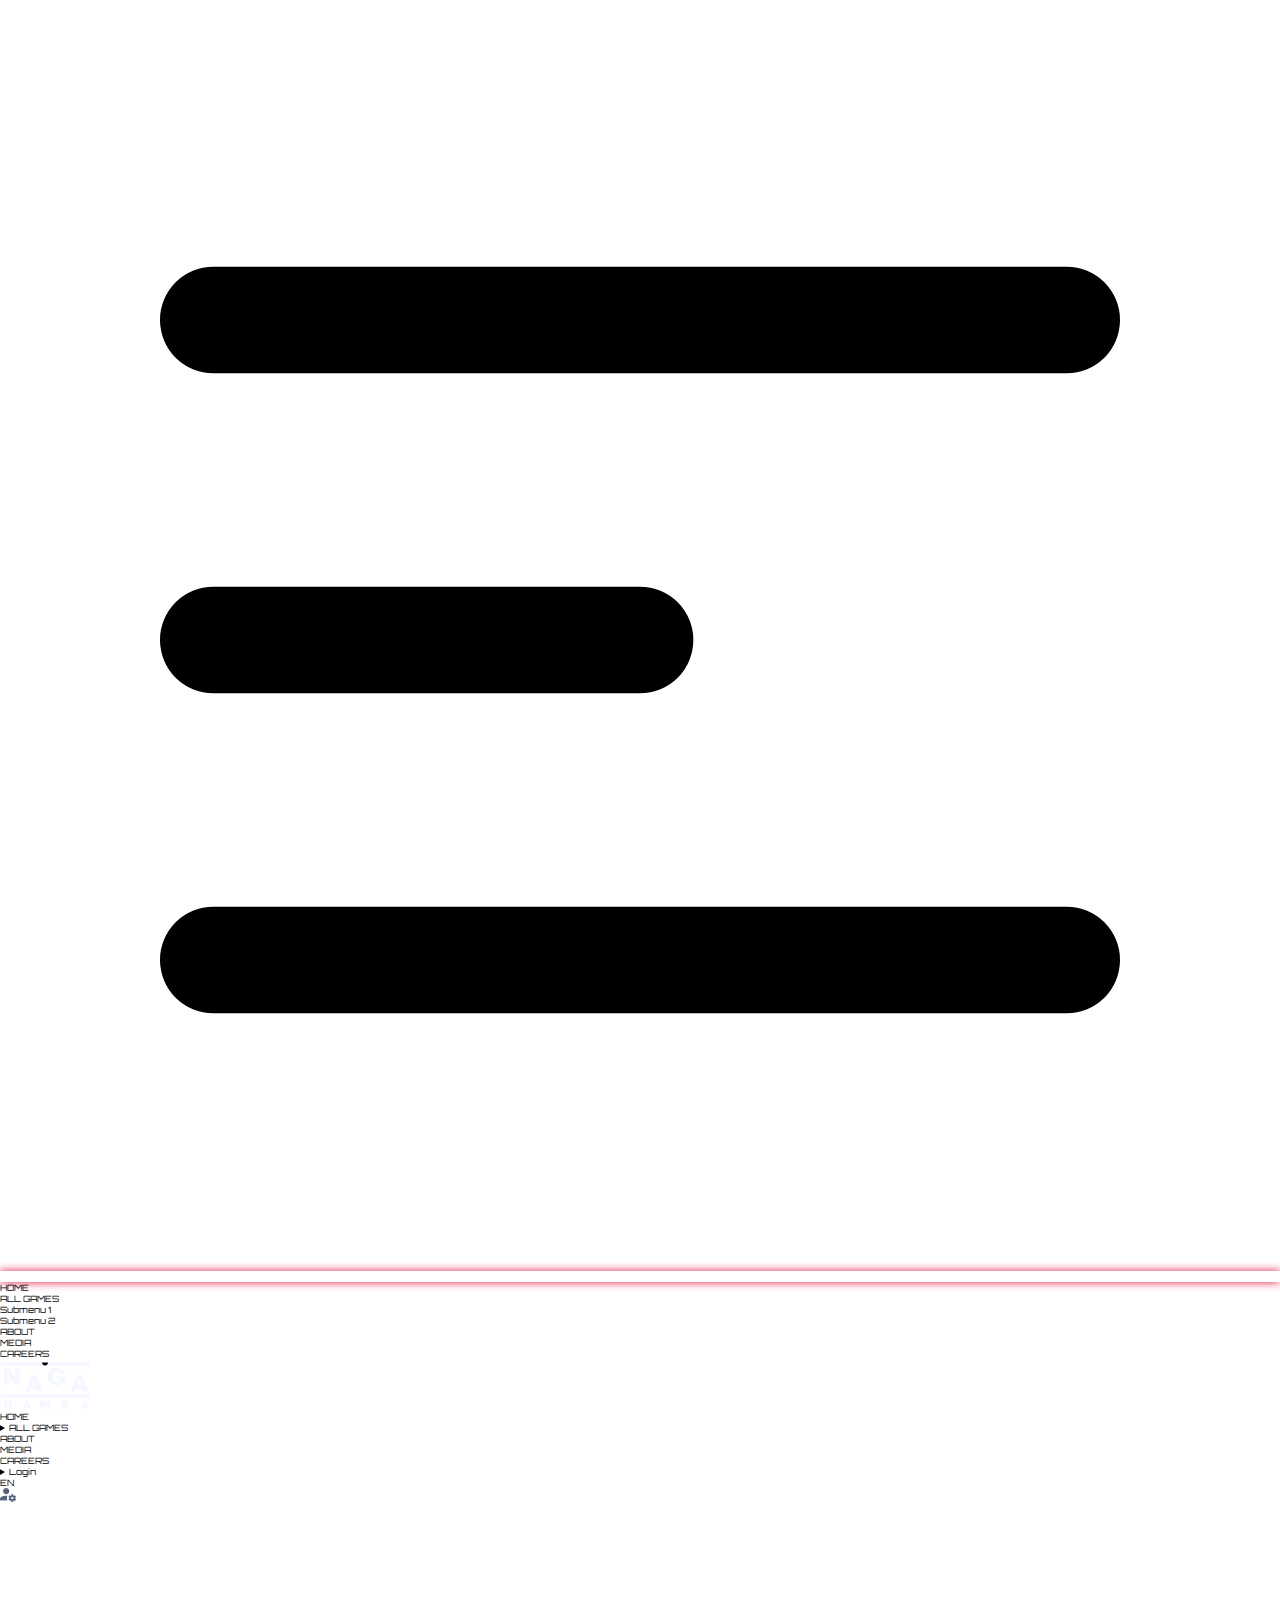
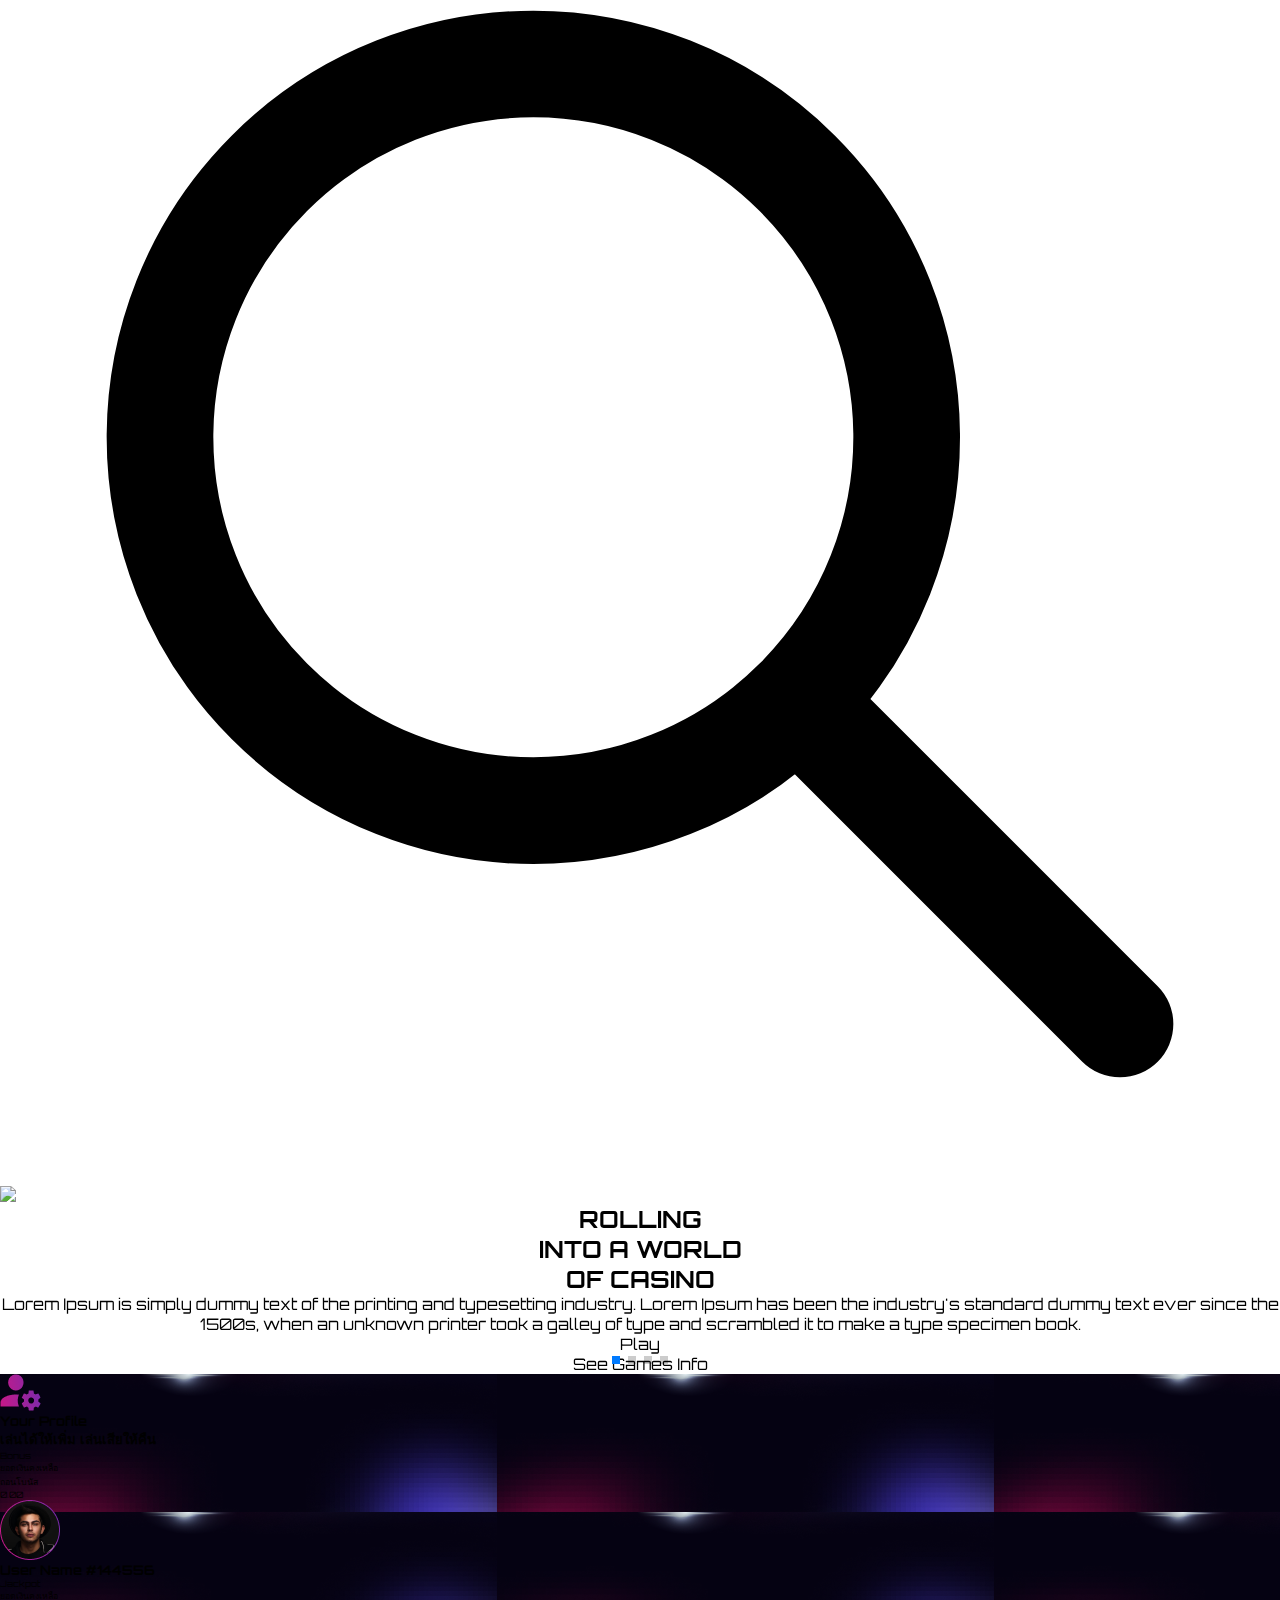
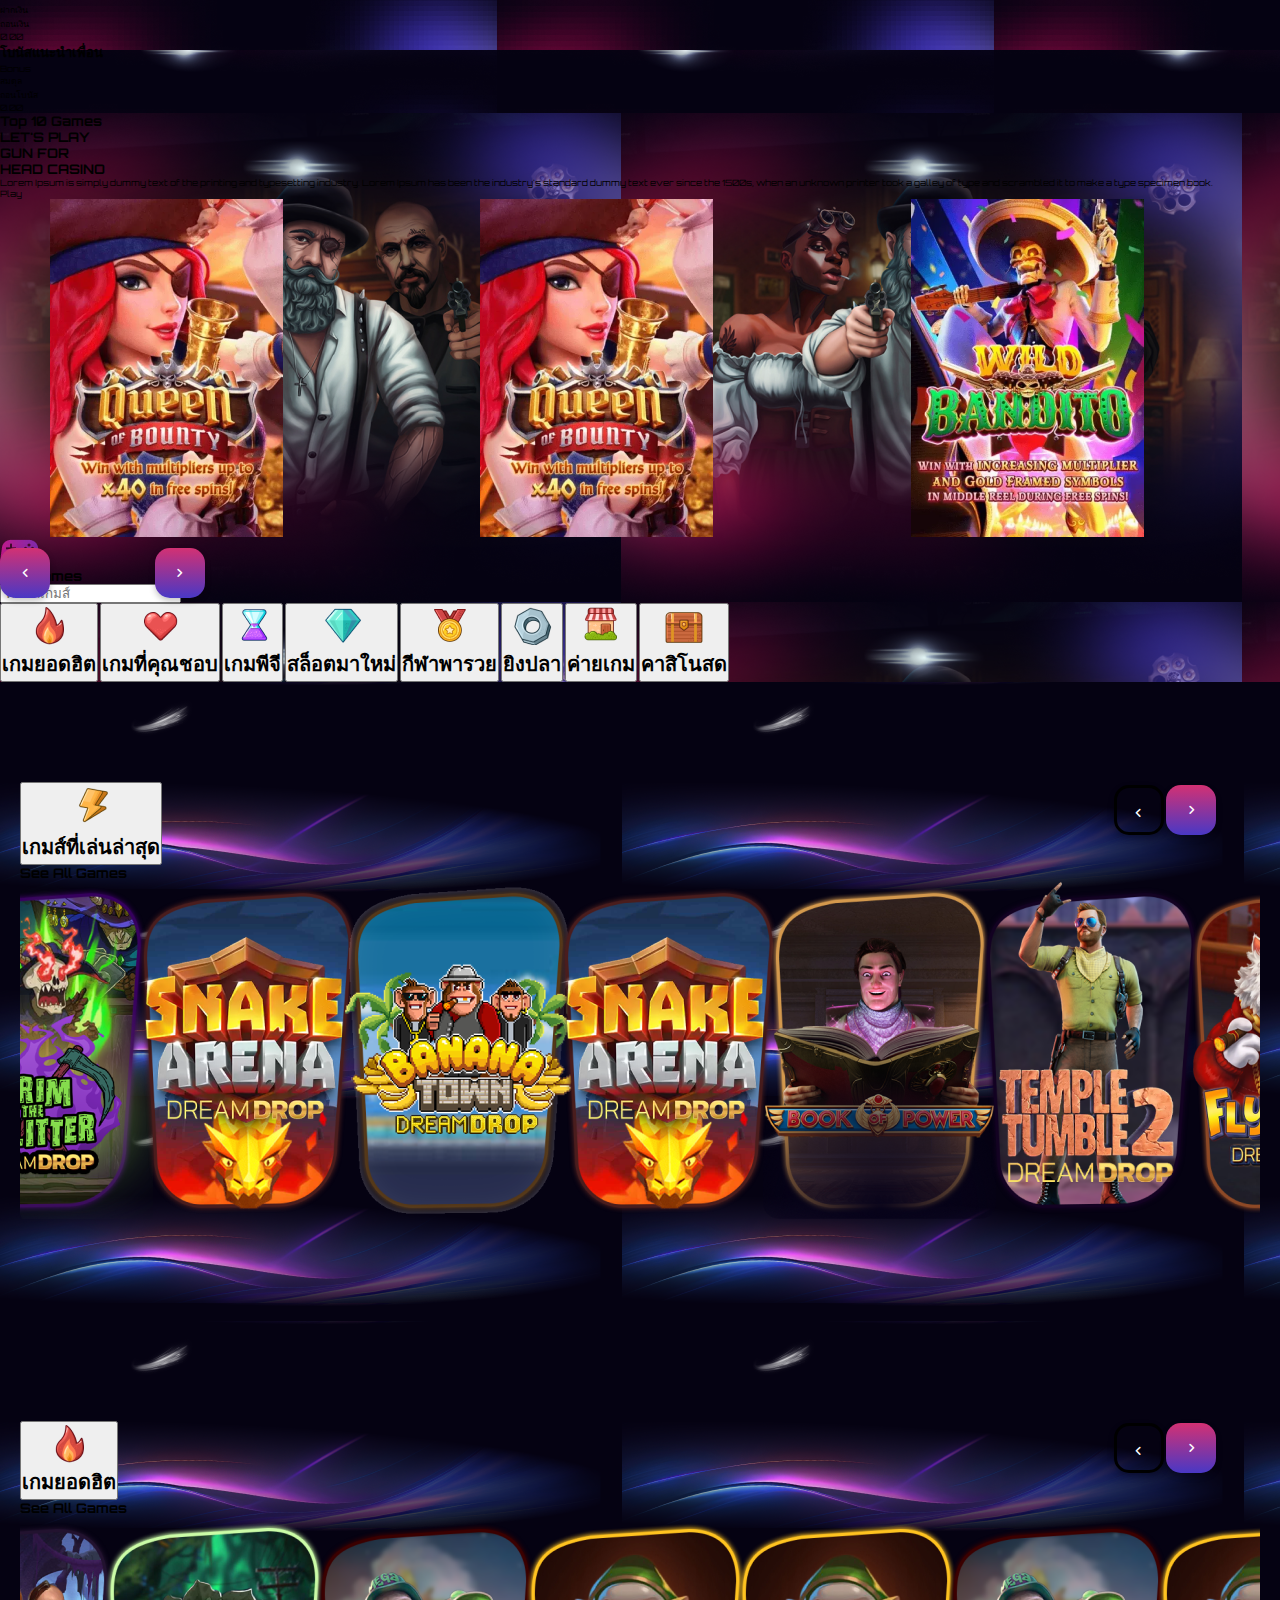
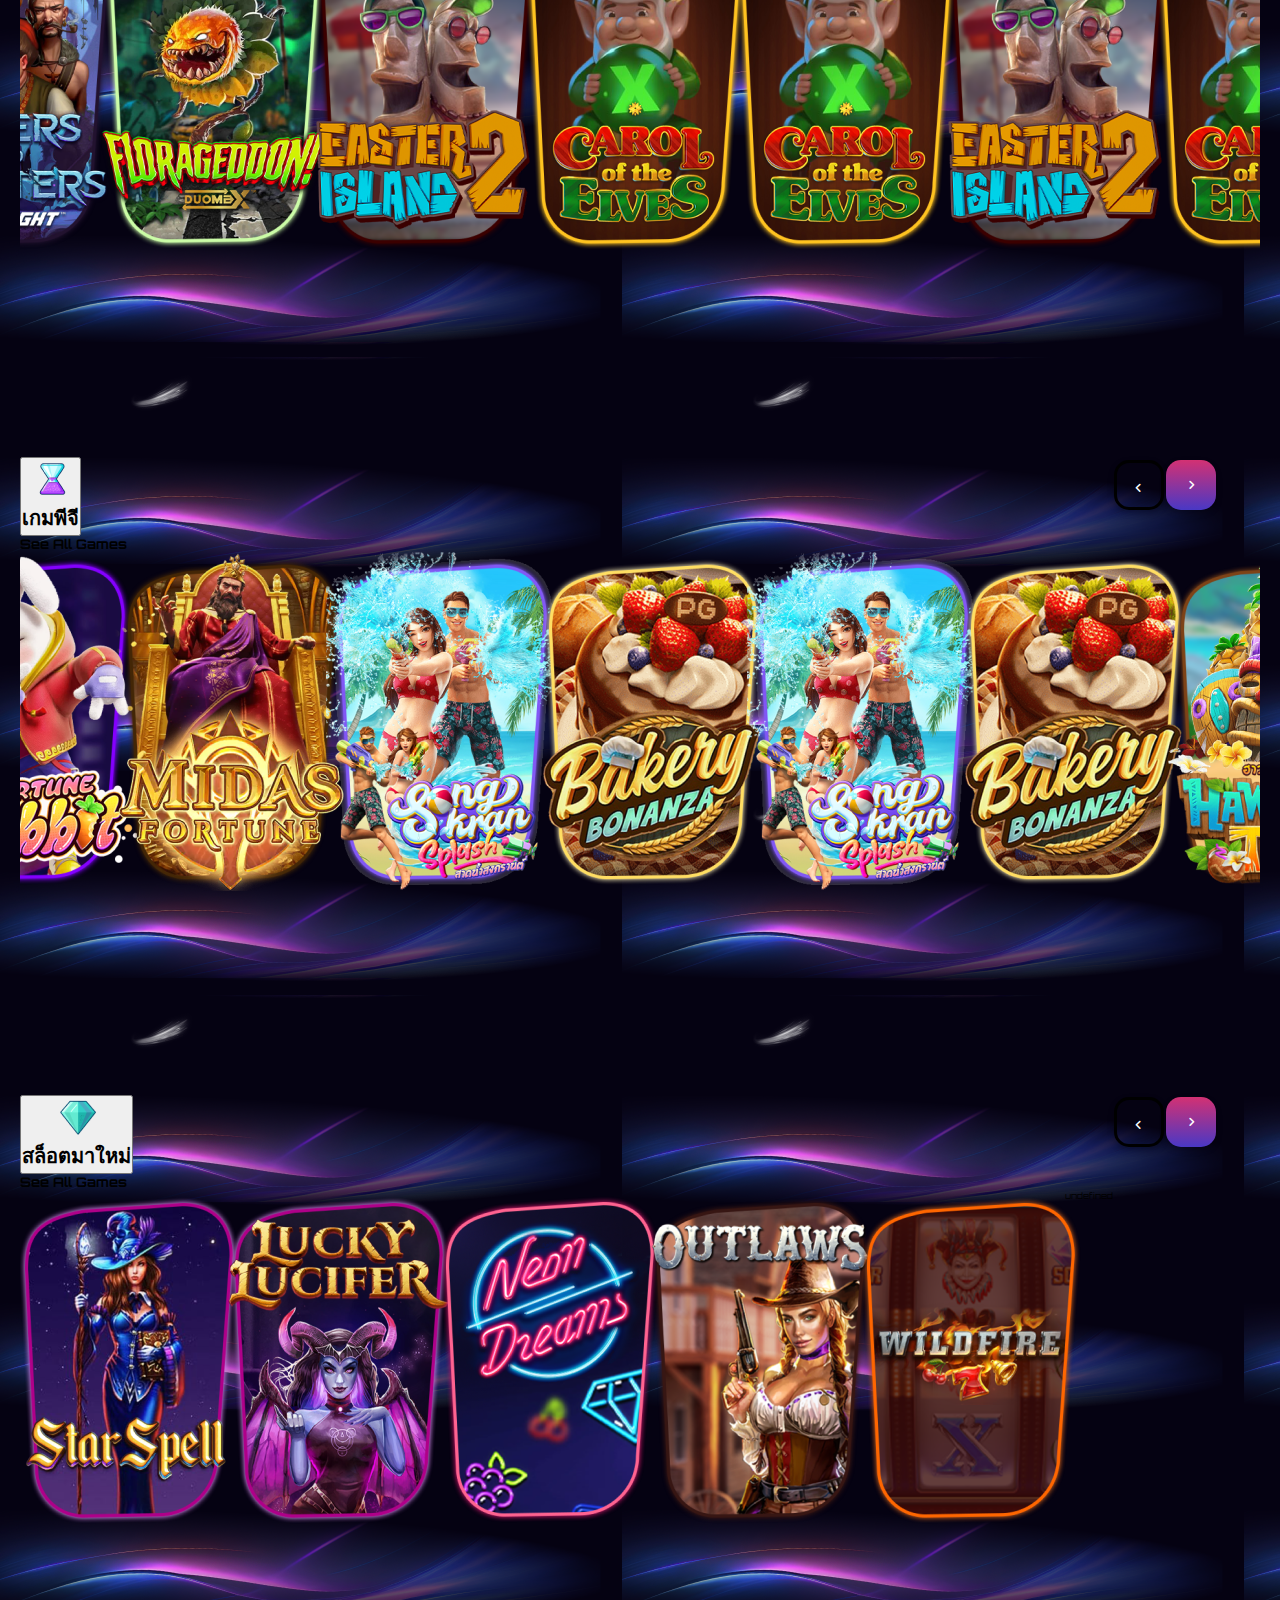
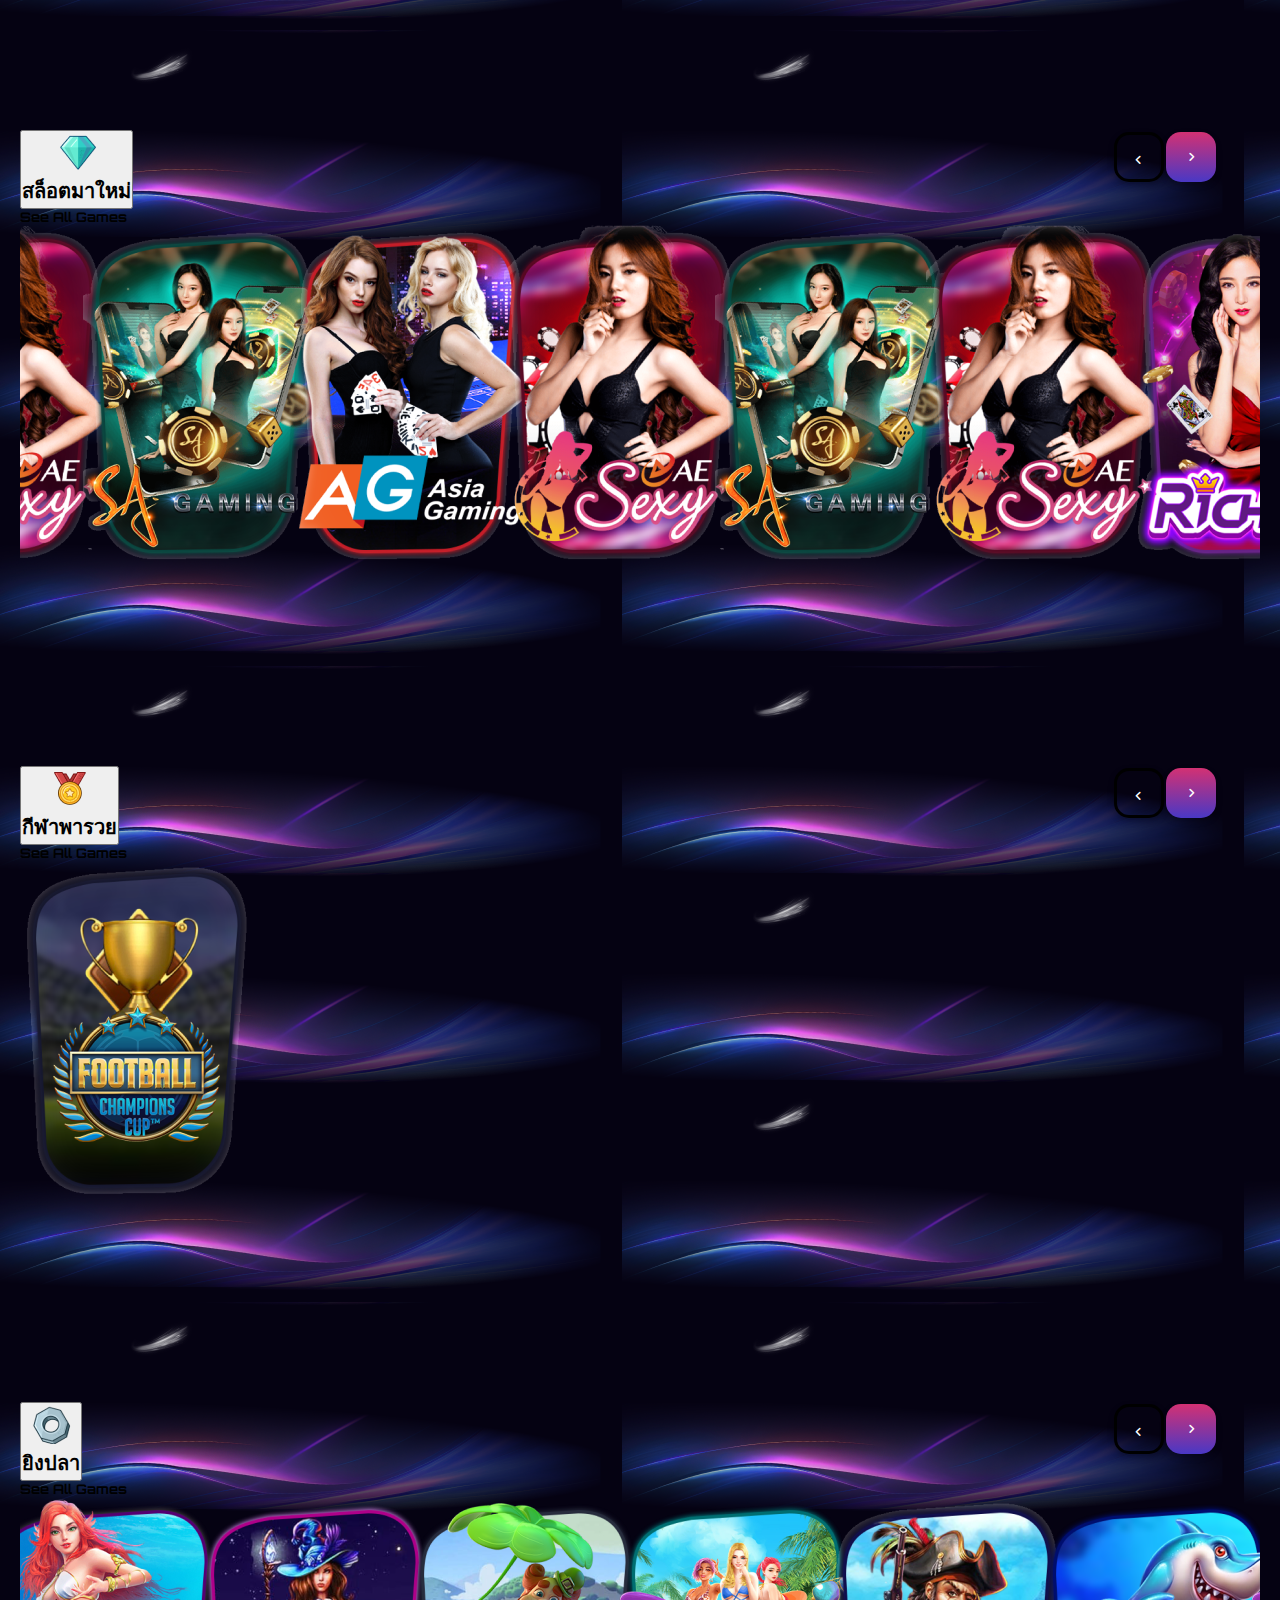
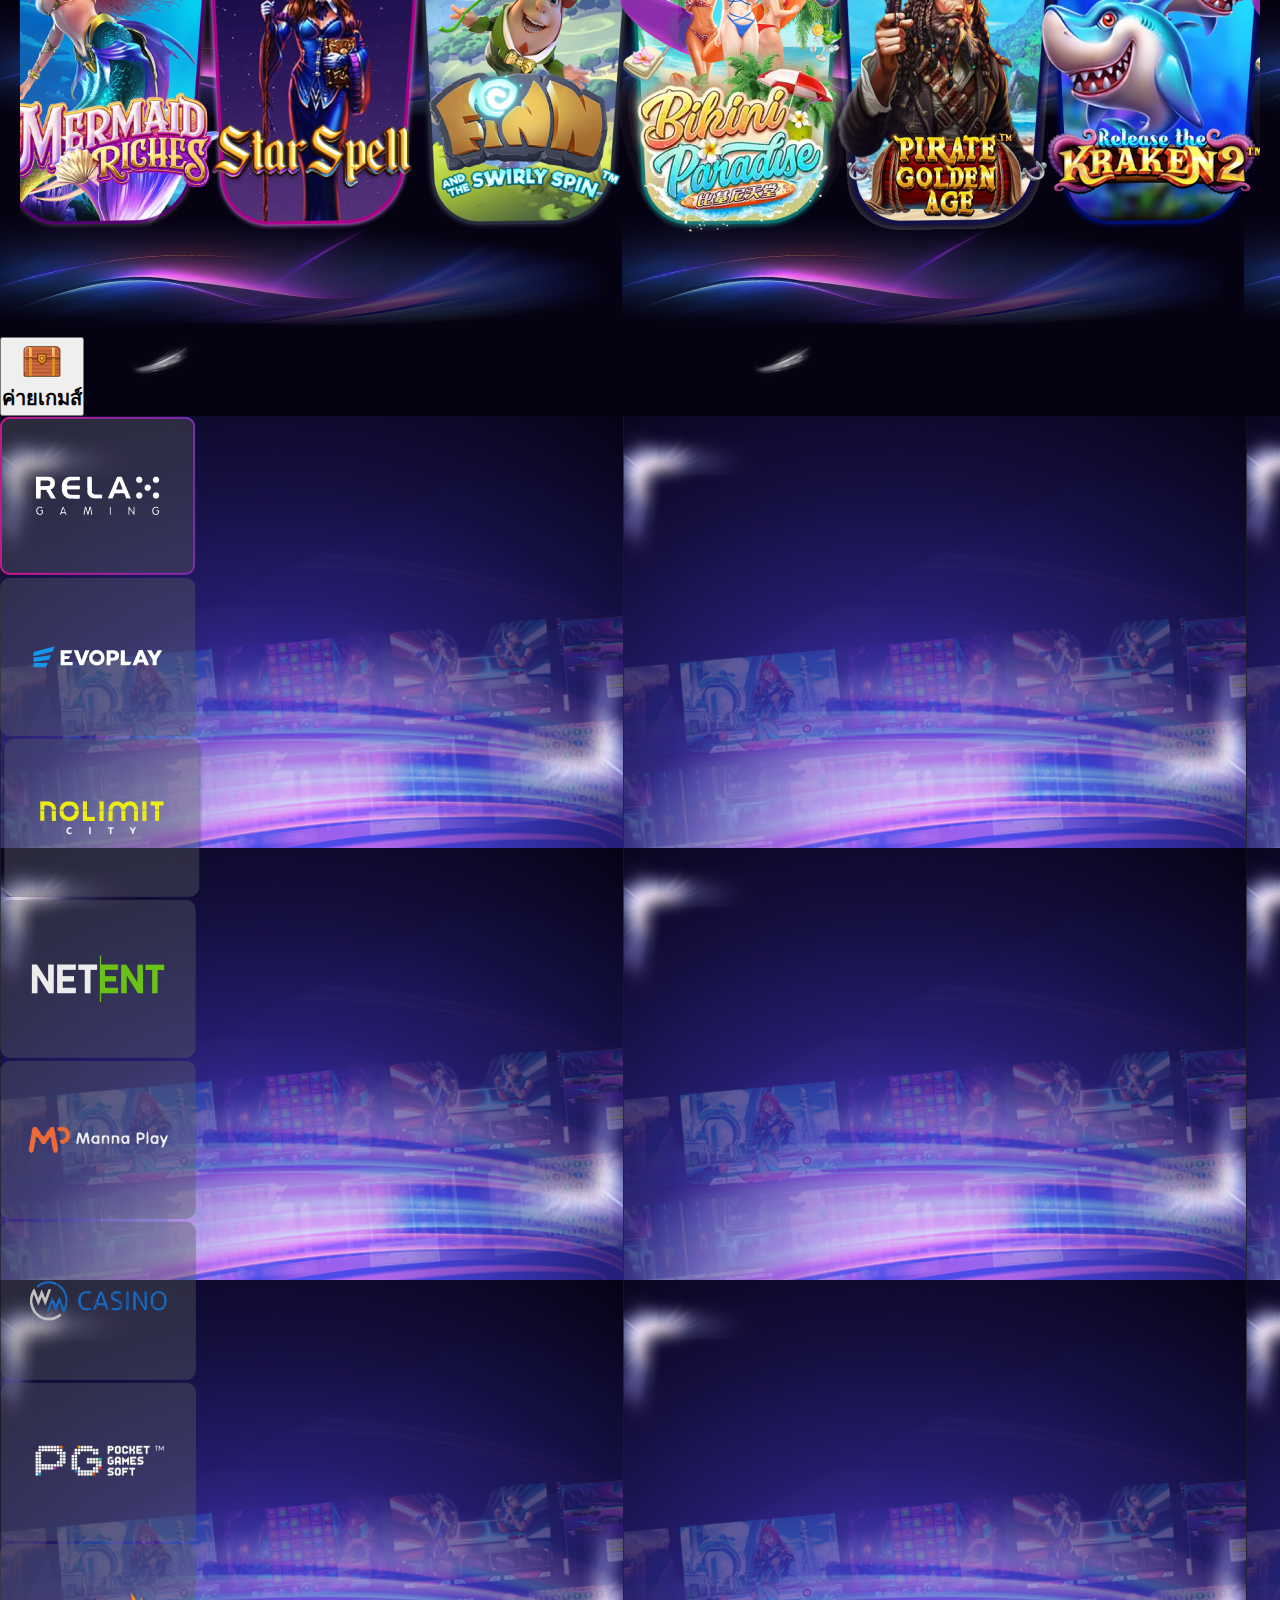
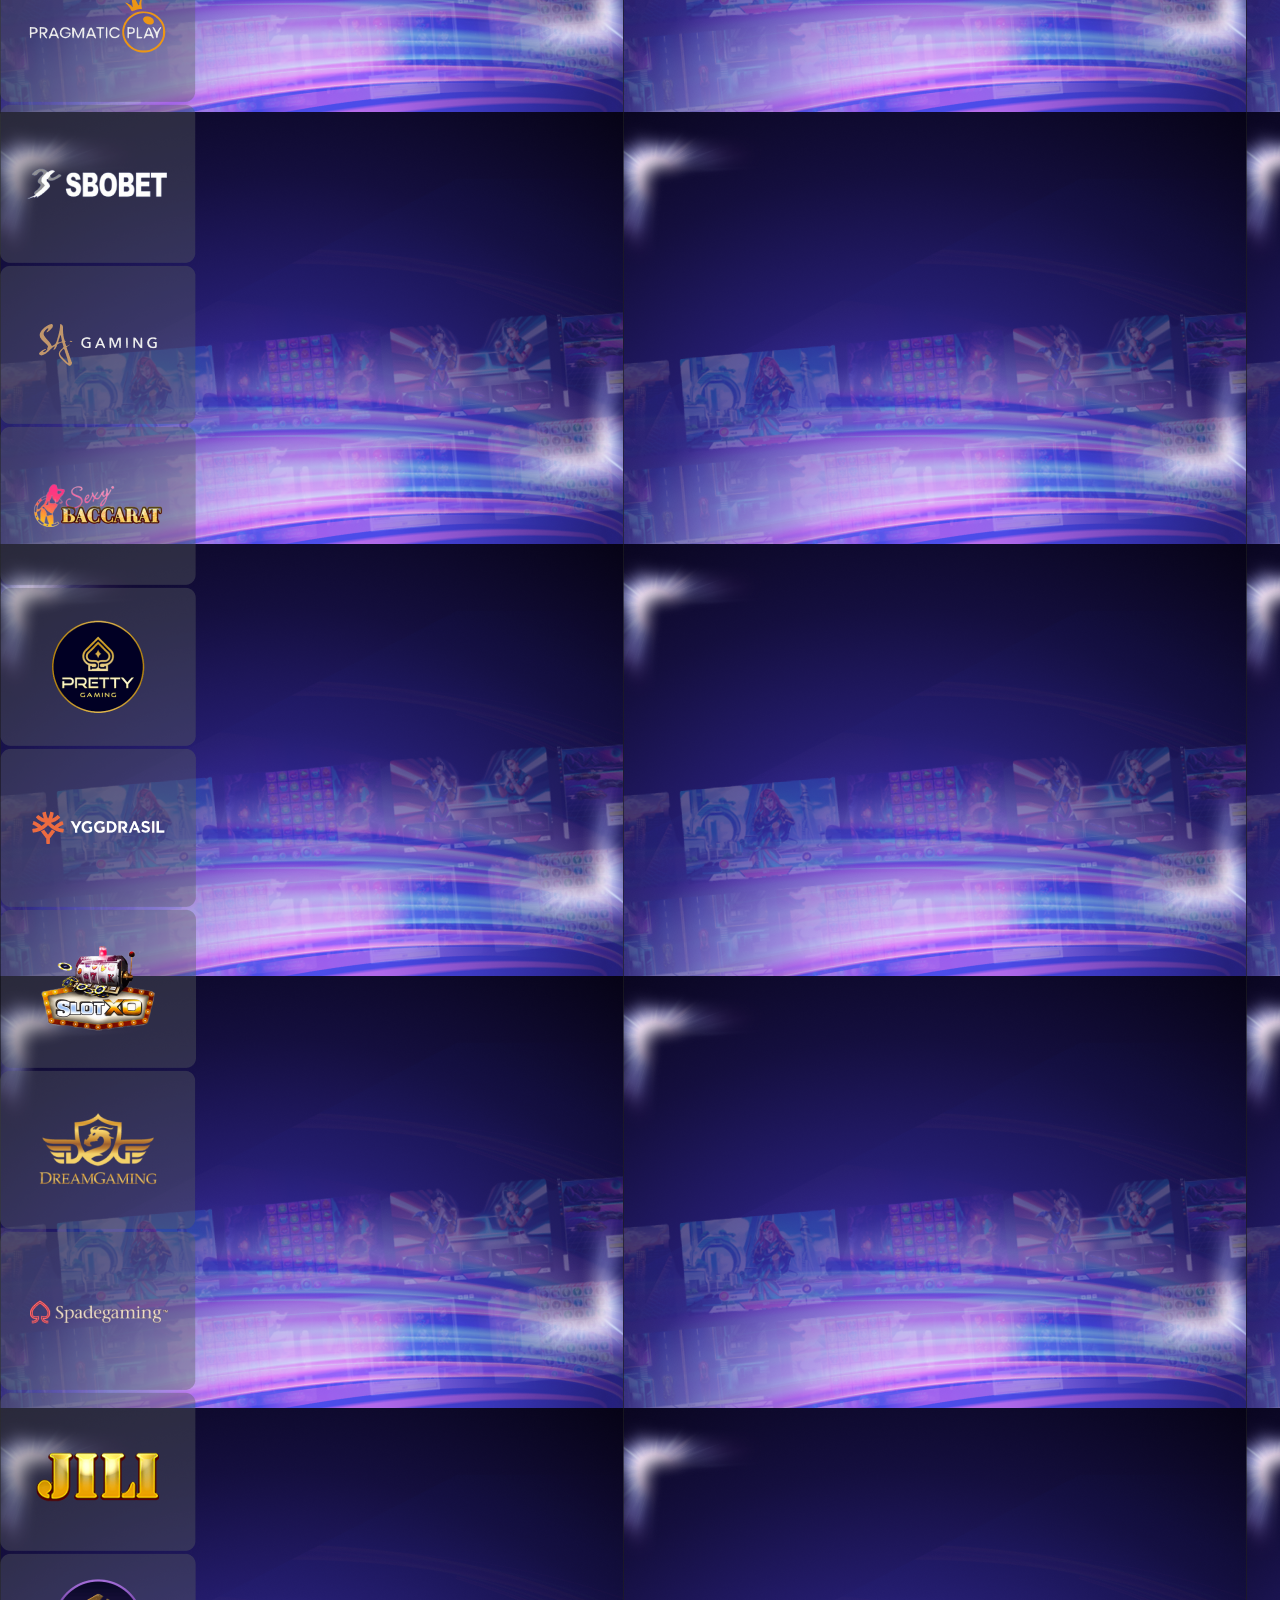
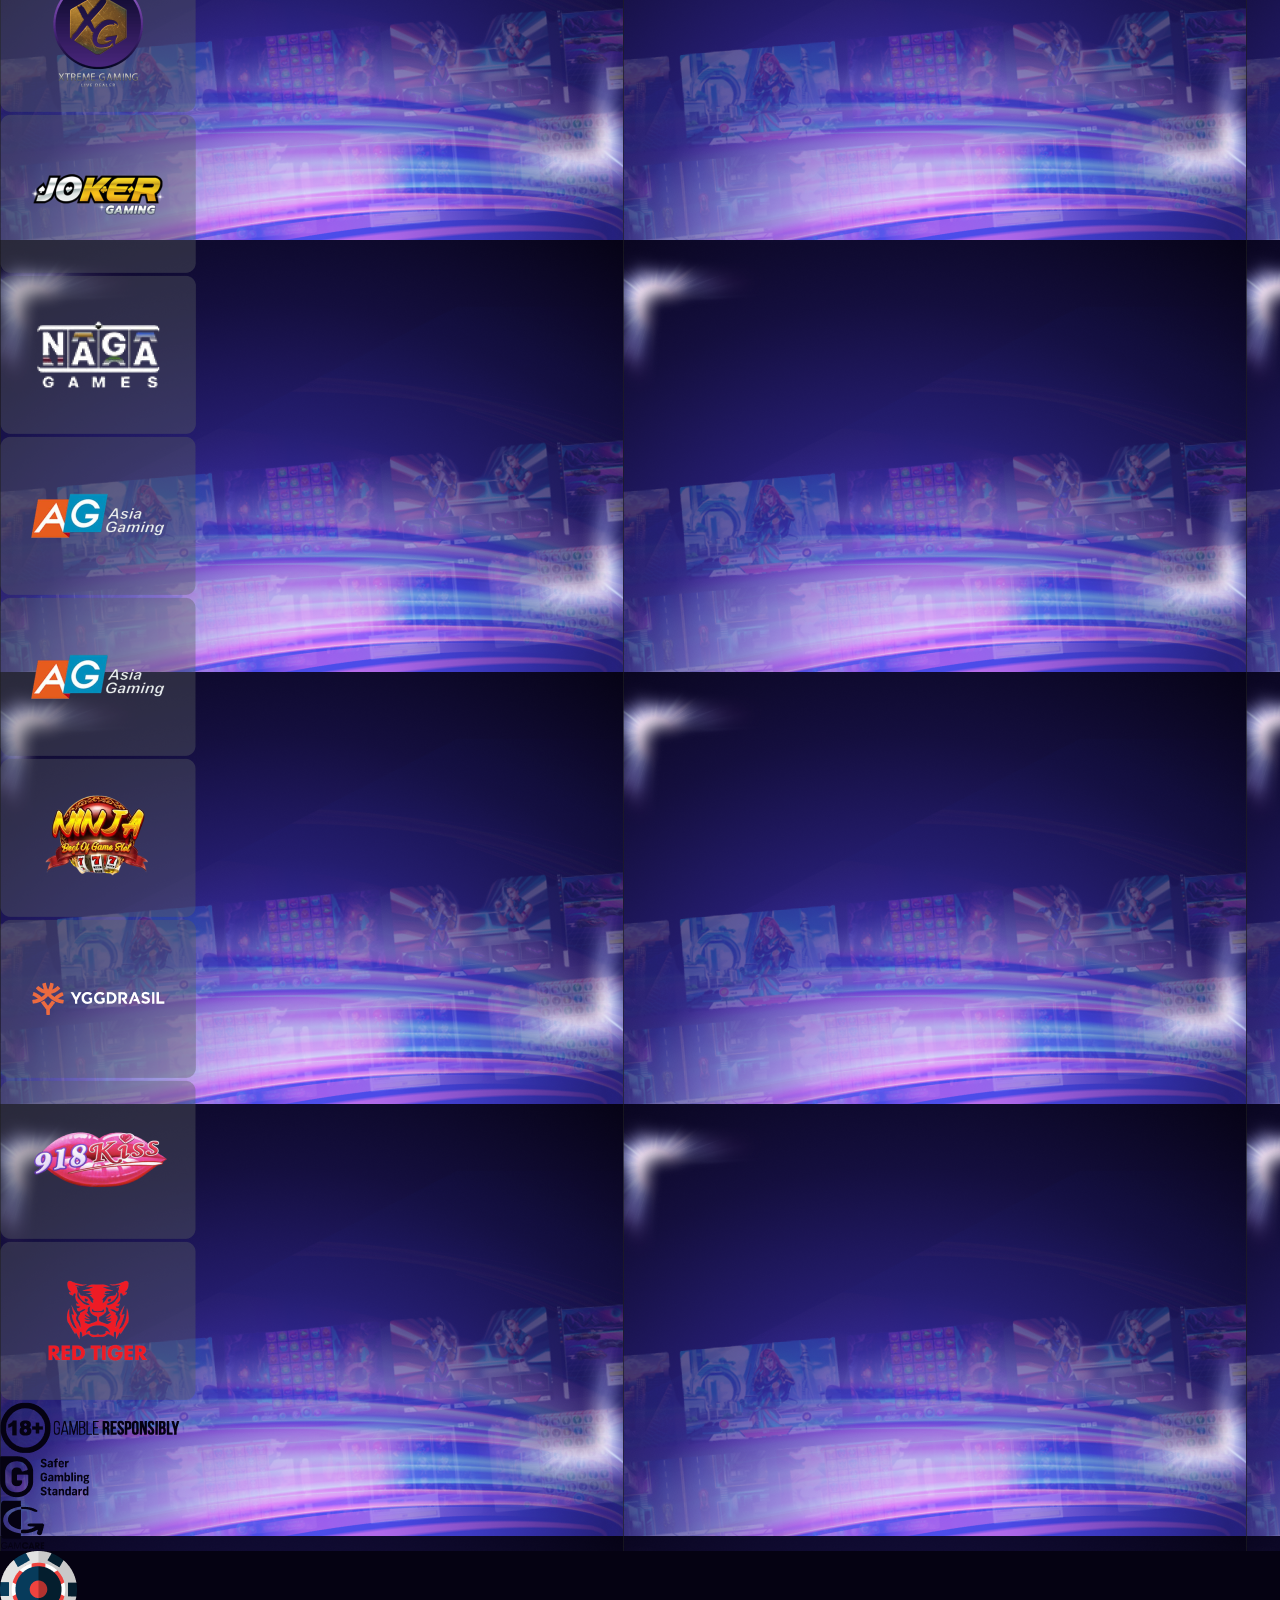
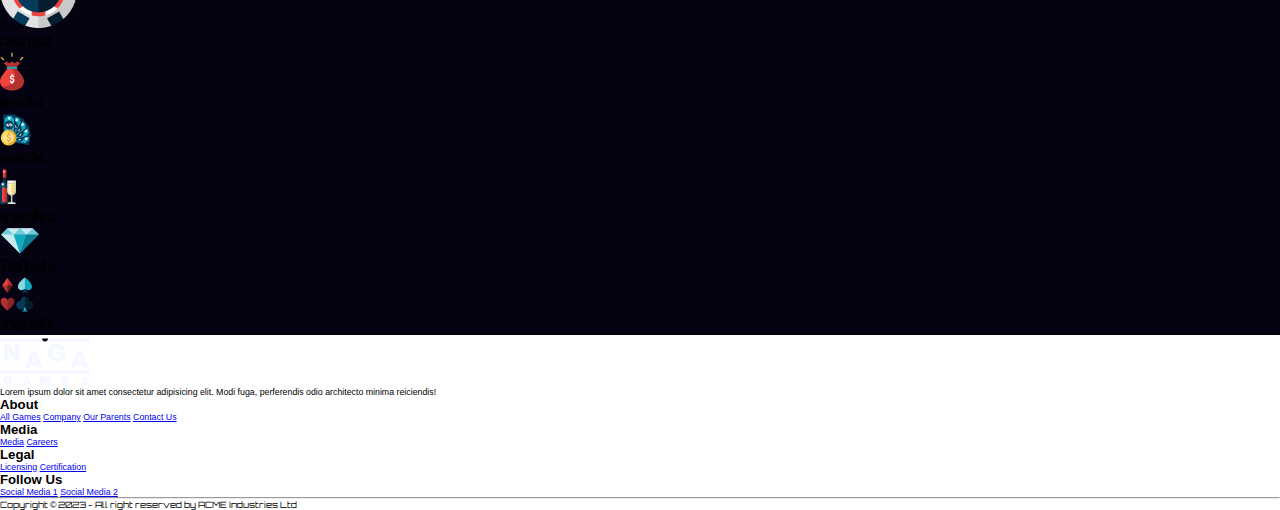
==== commit 32803100: "done this one" ====
--- a/index.html
+++ b/index.html
@@ -18,225 +18,225 @@
 </head>
 
 <body>
-    <!-- navbar start -->
-    <header class="bg-no-repeat bg-cover object-cover" style="background-image: url('./assets/bgimg/bg-img.png');">
-        <div class="navbar py-5 text-white max-w-screen-2xl mx-auto">
-            <div class="navbar-start">
-                <div class="dropdown">
-                    <label tabindex="0" class="btn btn-ghost lg:hidden">
-                        <svg xmlns="http://www.w3.org/2000/svg" class="h-5 w-5" fill="none" viewBox="0 0 24 24"
+    <header class="bg-no-repeat bg-cover h-[70vh] md:h-[100vh]"
+        style="background-image: url('./assets/bgimg/Pic_01.png');">
+        <div class="bg-black bg-opacity-40 h-[100vh]">
+            <!-- navbar start -->
+            <div class="navbar py-5 md:px-24 px-10 text-white max-w-screen-2xl mx-auto">
+                <div class="navbar-start">
+                    <div class="dropdown">
+                        <label tabindex="0" class="btn btn-ghost lg:hidden">
+                            <svg xmlns="http://www.w3.org/2000/svg" class="h-5 w-5" fill="none" viewBox="0 0 24 24"
+                                stroke="currentColor">
+                                <path stroke-linecap="round" stroke-linejoin="round" stroke-width="2"
+                                    d="M4 6h16M4 12h8m-8 6h16" />
+                            </svg>
+                        </label>
+                        <ul tabindex="0"
+                            class="menu menu-sm dropdown-content mt-3 z-[1] p-2 shadow bg-slate-900 rounded-box w-52 text-3xl">
+                            <li><a>HOME</a></li>
+                            <li>
+                                <a>ALL GAMES</a>
+                                <ul class="p-2">
+                                    <li><a>Submenu 1</a></li>
+                                    <li><a>Submenu 2</a></li>
+                                </ul>
+                            </li>
+                            <li><a>ABOUT</a></li>
+                            <li><a>MEDIA</a></li>
+                            <li><a>CAREERS</a></li>
+                        </ul>
+                    </div>
+                    <a href="#">
+                        <img src="assets/Logo/logo.png" alt="">
+                    </a>
+                    <div class=" hidden lg:flex">
+                        <ul class="menu menu-horizontal px-1 text-3xl ml-8">
+                            <li><a>HOME</a></li>
+                            <li tabindex="0">
+                                <details>
+                                    <summary>ALL GAMES</summary>
+                                    <ul class="p-2 bg-slate-900">
+                                        <li><a href="allGames.html">ALL GAMES</a></li>
+                                        <li><a>Submenu 2</a></li>
+                                    </ul>
+                                </details>
+                            </li>
+                            <li><a>ABOUT</a></li>
+                            <li><a>MEDIA</a></li>
+                            <li><a>CAREERS</a></li>
+                            <li tabindex="0">
+                                <details>
+                                    <summary>Login</summary>
+                                    <ul class="p-2 bg-slate-900">
+                                        <li><a href="Login.html">Login</a></li>
+                                        <li><a href="Registration.html">Registration</a></li>
+                                    </ul>
+                                </details>
+                            </li>
+                        </ul>
+                    </div>
+                </div>
+                <div class="navbar-end">
+                    <div class="btn btn-ghost btn-circle mt-3 mr-3 text-xl">
+                        <span>EN</span>
+                    </div>
+                    <div class="btn btn-ghost btn-circle mt-3">
+                        <img src="assets/Vector.png" alt="">
+                    </div>
+                    <div class="btn btn-ghost btn-circle mt-3 mx-3">
+                        <svg xmlns="http://www.w3.org/2000/svg" class="h-8 w-8" fill="none" viewBox="0 0 24 24"
                             stroke="currentColor">
                             <path stroke-linecap="round" stroke-linejoin="round" stroke-width="2"
-                                d="M4 6h16M4 12h8m-8 6h16" />
+                                d="M21 21l-6-6m2-5a7 7 0 11-14 0 7 7 0 0114 0z" />
                         </svg>
+                    </div>
+                    <label tabindex="0" class="btn btn-ghost btn-circle avatar w-[30px]">
+                        <div class="rounded-full">
+                            <img src="https://i.ibb.co/y8t6kyz/btx-avatar-placeholder-01-2.jpg" />
+                        </div>
                     </label>
-                    <ul tabindex="0"
-                        class="menu menu-sm dropdown-content mt-3 z-[1] p-2 shadow bg-slate-900 rounded-box w-52 text-3xl">
-                        <li><a>HOME</a></li>
-                        <li>
-                            <a>ALL GAMES</a>
-                            <ul class="p-2">
-                                <li><a>Submenu 1</a></li>
-                                <li><a>Submenu 2</a></li>
-                            </ul>
-                        </li>
-                        <li><a>ABOUT</a></li>
-                        <li><a>MEDIA</a></li>
-                        <li><a>CAREERS</a></li>
-                    </ul>
-                </div>
-                <a href="#">
-                    <img src="assets/Logo/logo.png" alt="">
-                </a>
-                <div class=" hidden lg:flex">
-                    <ul class="menu menu-horizontal px-1 text-3xl ml-8">
-                        <li><a>HOME</a></li>
-                        <li tabindex="0">
-                            <details>
-                                <summary>ALL GAMES</summary>
-                                <ul class="p-2 bg-slate-900">
-                                    <li><a href="allGames.html">ALL GAMES</a></li>
-                                    <li><a>Submenu 2</a></li>
-                                </ul>
-                            </details>
-                        </li>
-                        <li><a>ABOUT</a></li>
-                        <li><a>MEDIA</a></li>
-                        <li><a>CAREERS</a></li>
-                        <li><a href="Login.html">Login</a></li>
-                    </ul>
                 </div>
             </div>
-            <div class="navbar-end">
-                <div class="btn btn-ghost btn-circle mt-3 mr-3 text-xl">
-                    <span>EN</span>
-                </div>
-                <div class="btn btn-ghost btn-circle mt-3">
-                    <img src="assets/Vector.png" alt="">
-                </div>
-                <div class="btn btn-ghost btn-circle mt-3 mx-3">
-                    <svg xmlns="http://www.w3.org/2000/svg" class="h-8 w-8" fill="none" viewBox="0 0 24 24"
-                        stroke="currentColor">
-                        <path stroke-linecap="round" stroke-linejoin="round" stroke-width="2"
-                            d="M21 21l-6-6m2-5a7 7 0 11-14 0 7 7 0 0114 0z" />
-                    </svg>
-                </div>
-                <label tabindex="0" class="btn btn-ghost btn-circle avatar w-[30px]">
-                    <div class="rounded-full">
-                        <img src="https://i.ibb.co/y8t6kyz/btx-avatar-placeholder-01-2.jpg" />
-                    </div>
-                </label>
+            <!-- navbar end -->
+
+            <!-- banner slider start -->
+            <div class="swiper mySwiper mt-24">
+                <div class="swiper-wrapper">
+                    <div class="swiper-slide p-10">
+                        <div class=" rounded-xl h-full left-0 top-0 text-left">
+                            <div class='text-white md:w-1/2 w-full md:px-36 p-10'>
+                                <h2 class='text-7xl font-bold tracking-wider leading-tight'>ROLLING <br>
+                                    INTO A WORLD <br>
+                                    OF CASINO
+                                </h2>
+                                <p>Lorem Ipsum is simply dummy text of the printing and typesetting industry. Lorem
+                                    Ipsum
+                                    has been the industry's standard dummy text ever since the 1500s, when an unknown
+                                    printer took a galley of type and scrambled it to make a type specimen book.</p>
+                                <div class="py-5">
+                                    <div class="btn btn-primary bg-white text-black mr-5 text-2xl px-[30px]">Play</div>
+                                    <div class="btn btn-outline text-white text-2xl px-[30px]">See Games Info</div>
+                                </div>
+                            </div>
+                        </div>
+                    </div>
+                    <div class="swiper-slide pl-10">
+                        <div class=" rounded-xl h-full left-0 top-0 text-left">
+                            <div class='text-white md:w-1/2 w-full md:px-36 p-10'>
+                                <h2 class='text-7xl font-bold tracking-wider leading-tight'>ROLLING <br>
+                                    INTO A WORLD <br>
+                                    OF CASINO
+                                </h2>
+                                <p>Lorem Ipsum is simply dummy text of the printing and typesetting industry. Lorem
+                                    Ipsum
+                                    has been the industry's standard dummy text ever since the 1500s, when an unknown
+                                    printer took a galley of type and scrambled it to make a type specimen book.</p>
+                                <div class="py-5">
+                                    <div class="btn btn-primary bg-white text-black mr-5 text-2xl px-[30px]">Play</div>
+                                    <div class="btn btn-outline text-white text-2xl px-[30px]">See Games Info</div>
+                                </div>
+                            </div>
+                        </div>
+                    </div>
+                    <div class="swiper-slide pl-10">
+                        <div class=" rounded-xl h-full left-0 top-0 text-left">
+                            <div class='text-white md:w-1/2 w-full md:px-36 p-10'>
+                                <h2 class='text-7xl font-bold tracking-wider leading-tight'>ROLLING <br>
+                                    INTO A WORLD <br>
+                                    OF CASINO
+                                </h2>
+                                <p>Lorem Ipsum is simply dummy text of the printing and typesetting industry. Lorem
+                                    Ipsum
+                                    has been the industry's standard dummy text ever since the 1500s, when an unknown
+                                    printer took a galley of type and scrambled it to make a type specimen book.</p>
+                                <div class="py-5">
+                                    <div class="btn btn-primary bg-white text-black mr-5 text-2xl px-[30px] ">Play</div>
+                                    <div class="btn btn-outline text-white text-2xl px-[30px]">See Games Info</div>
+                                </div>
+                            </div>
+                        </div>
+                    </div>
+                    <div class="swiper-slide pl-10">
+                        <div class=" rounded-xl h-full left-0 top-0 text-left">
+                            <div class='text-white md:w-1/2 w-full md:px-36 p-10'>
+                                <h2 class='text-7xl font-bold tracking-wider leading-tight'>ROLLING <br>
+                                    INTO A WORLD <br>
+                                    OF CASINO
+                                </h2>
+                                <p>Lorem Ipsum is simply dummy text of the printing and typesetting industry. Lorem
+                                    Ipsum
+                                    has been the industry's standard dummy text ever since the 1500s, when an unknown
+                                    printer took a galley of type and scrambled it to make a type specimen book.</p>
+                                <div class="py-5">
+                                    <div class="btn btn-primary bg-white text-black mr-5 text-2xl px-[30px] ">Play</div>
+                                    <div class="btn btn-outline text-white text-2xl px-[30px]">See Games Info</div>
+                                </div>
+                            </div>
+                        </div>
+                    </div>
+                </div>
+                <div class="swiper-pagination mt-10"></div>
             </div>
+            <!-- banner end -->
         </div>
-        <!-- navbar end -->
-
-        <!-- banner start -->
-        <div class="swiper mySwiper mt-24">
-            <div class="swiper-wrapper">
-                <div class="swiper-slide">
-                    <div class=" rounded-xl h-full left-0 top-0 text-left">
-                        <div class='text-white md:w-1/2 w-full md:px-36 p-10'>
-                            <h2 class='text-7xl font-bold tracking-wider leading-tight'>ROLLING <br>
-                                INTO A WORLD <br>
-                                OF CASINO
-                            </h2>
-                            <p>Lorem Ipsum is simply dummy text of the printing and typesetting industry. Lorem Ipsum
-                                has been the industry's standard dummy text ever since the 1500s, when an unknown
-                                printer took a galley of type and scrambled it to make a type specimen book.</p>
-                            <div class="py-5">
-                                <div class="btn btn-primary bg-white text-black mr-5 text-2xl px-[30px]">Play</div>
-                                <div class="btn btn-outline text-white text-2xl px-[30px]">See Games Info</div>
-                            </div>
-                        </div>
-                    </div>
-                </div>
-                <div class="swiper-slide">
-                    <div class=" rounded-xl h-full left-0 top-0 text-left">
-                        <div class='text-white md:w-1/2 w-full md:px-36 p-10'>
-                            <h2 class='text-7xl font-bold tracking-wider leading-tight'>ROLLING <br>
-                                INTO A WORLD <br>
-                                OF CASINO
-                            </h2>
-                            <p>Lorem Ipsum is simply dummy text of the printing and typesetting industry. Lorem Ipsum
-                                has been the industry's standard dummy text ever since the 1500s, when an unknown
-                                printer took a galley of type and scrambled it to make a type specimen book.</p>
-                            <div class="py-5">
-                                <div class="btn btn-primary bg-white text-black mr-5 text-2xl px-[30px]">Play</div>
-                                <div class="btn btn-outline text-white text-2xl px-[30px]">See Games Info</div>
-                            </div>
-                        </div>
-                    </div>
-                </div>
-                <div class="swiper-slide">
-                    <div class=" rounded-xl h-full left-0 top-0 text-left">
-                        <div class='text-white md:w-1/2 w-full md:px-36 p-10'>
-                            <h2 class='text-7xl font-bold tracking-wider leading-tight'>ROLLING <br>
-                                INTO A WORLD <br>
-                                OF CASINO
-                            </h2>
-                            <p>Lorem Ipsum is simply dummy text of the printing and typesetting industry. Lorem Ipsum
-                                has been the industry's standard dummy text ever since the 1500s, when an unknown
-                                printer took a galley of type and scrambled it to make a type specimen book.</p>
-                            <div class="py-5">
-                                <div class="btn btn-primary bg-white text-black mr-5 text-2xl px-[30px] ">Play</div>
-                                <div class="btn btn-outline text-white text-2xl px-[30px]">See Games Info</div>
-                            </div>
-                        </div>
-                    </div>
-                </div>
-                <div class="swiper-slide">
-                    <div class=" rounded-xl h-full left-0 top-0 text-left">
-                        <div class='text-white md:w-1/2 w-full md:px-36 p-10'>
-                            <h2 class='text-7xl font-bold tracking-wider leading-tight'>ROLLING <br>
-                                INTO A WORLD <br>
-                                OF CASINO
-                            </h2>
-                            <p>Lorem Ipsum is simply dummy text of the printing and typesetting industry. Lorem Ipsum
-                                has been the industry's standard dummy text ever since the 1500s, when an unknown
-                                printer took a galley of type and scrambled it to make a type specimen book.</p>
-                            <div class="py-5">
-                                <div class="btn btn-primary bg-white text-black mr-5 text-2xl px-[30px] ">Play</div>
-                                <div class="btn btn-outline text-white text-2xl px-[30px]">See Games Info</div>
-                            </div>
-                        </div>
-                    </div>
-                </div>
-                <div class="swiper-slide">
-                    <div class=" rounded-xl h-full left-0 top-0 text-left">
-                        <div class='text-white md:w-1/2 w-full md:px-36 p-10'>
-                            <h2 class='text-7xl font-bold tracking-wider leading-tight'>ROLLING <br>
-                                INTO A WORLD <br>
-                                OF CASINO
-                            </h2>
-                            <p>Lorem Ipsum is simply dummy text of the printing and typesetting industry. Lorem Ipsum
-                                has been the industry's standard dummy text ever since the 1500s, when an unknown
-                                printer took a galley of type and scrambled it to make a type specimen book.</p>
-                            <div class="py-5">
-                                <div class="btn btn-primary bg-white text-black mr-5 text-2xl px-[30px] ">Play</div>
-                                <div class="btn btn-outline text-white text-2xl px-[30px]">See Games Info</div>
+    </header>
+
+    <main>
+        <section class="bg-no-repeat bg-cover" style="background-image: url('./assets/bgimg/yourprofile.png');">
+            <!-- your profile start  -->
+            <div class="max-w-screen-2xl mx-auto text-white pb-10 px-14">
+                <div class="flex items-center justify-center">
+                    <img src="assets/Vector (1).png" alt="">
+                    <h2 class="text-7xl ml-5 font-bold space-x-5 py-24">Your Profile</h2>
+                </div>
+                <div class="grid grid-cols-1 md:grid-cols-2 lg:grid-cols-3 gap-16">
+                    <div class="card bg-[#292150] text-neutral-content rounded-3xl border-2 border-emerald-500">
+                        <div class="card-body p-10">
+                            <h2 class="card-title text-4xl">เล่นได้ให้เพิ่ม เล่นเสียให้คืน</h2>
+                            <p class="text-xl pb-24 text-3xl">Bonus</p>
+                            <p class="flex justify-end text-2xl"> ยอดเงินคงเหลือ</p>
+                            <div class="card-actions flex items-center justify-between">
+                                <div class="btn btn-primary text-2xl">ถอนโบนัส</div>
+                                <div class="text-2xl ml-4">0.00</div>
+                            </div>
+                        </div>
+                    </div>
+                    <div class="card bg-[#292150] text-neutral-content rounded-3xl border-2 border-fuchsia-950">
+                        <div class="card-body p-10">
+                            <div class="flex items-center gap-5">
+                                <img src="assets/Profile.png" alt="">
+                                <div>
+                                    <h2 class="card-title text-4xl">User Name #144556</h2>
+                                    <p class="text-xl text-3xl mt-3">Jackpot</p>
+                                </div>
+                            </div>
+                            <p class="flex justify-end text-2xl text-fuchsia-900"> ยอดเงินคงเหลือ</p>
+                            <div class="card-actions flex items-center justify-between">
+                                <div>
+                                    <div class="btn btn-primary text-2xl mr-4">ฝากเงิน</div>
+                                    <div class="btn btn-primary text-2xl">ถอนเงิน</div>
+                                </div>
+                                <div class="text-2xl ml-4">0.00</div>
+                            </div>
+                        </div>
+                    </div>
+                    <div class="card bg-gradient-to-r from-[#D33173]  to-[#4938C5] text-neutral-content rounded-3xl">
+                        <div class="card-body p-10">
+                            <h2 class="card-title text-4xl">โบนัสแนะนำเพื่อน</h2>
+                            <p class="text-xl pb-24 text-2xl">Bonus</p>
+                            <p class="flex justify-end text-2xl">สมดุล</p>
+                            <div class="card-actions flex items-center justify-between">
+                                <div class="btn bg-white text-2xl">ถอนโบนัส</div>
+                                <div class="text-2xl ml-4">0.00</div>
                             </div>
                         </div>
                     </div>
                 </div>
             </div>
-            <div class="swiper-pagination mt-10"></div>
-        </div>
-        <!-- banner end -->
-
-        <!-- your profile start  -->
-        <div class="max-w-screen-2xl mx-auto text-white">
-            <div class="flex items-center justify-center">
-                <img src="assets/Vector (1).png" alt="">
-                <h2 class="text-7xl ml-5 font-bold space-x-5 py-24">Your Profile</h2>
-            </div>
-            <div class="grid grid-cols-1 md:grid-cols-2 lg:grid-cols-3 gap-16">
-                <div class="card bg-[#292150] text-neutral-content rounded-3xl border-2 border-emerald-500">
-                    <div class="card-body p-10">
-                        <h2 class="card-title text-4xl">can play more play it back</h2>
-                        <p class="text-xl pb-24 text-3xl">Bonus</p>
-                        <p class="flex justify-end text-2xl">balance</p>
-                        <div class="card-actions flex items-center justify-between">
-                            <div class="btn btn-primary text-2xl">withdraw bonus</div>
-                            <div class="text-2xl ml-4">0.00</div>
-                        </div>
-                    </div>
-                </div>
-                <div class="card bg-[#292150] text-neutral-content rounded-3xl border-2 border-fuchsia-950">
-                    <div class="card-body p-10">
-                        <div class="flex items-center gap-5">
-                            <img src="assets/Profile.png" alt="">
-                            <div>
-                                <h2 class="card-title text-4xl">User Name #144556</h2>
-                                <p class="text-xl text-3xl mt-3">Jackpot</p>
-                            </div>
-                        </div>
-                        <p class="flex justify-end text-2xl text-fuchsia-900">balance</p>
-                        <div class="card-actions flex items-center justify-between">
-                            <div>
-                                <div class="btn btn-primary text-2xl mr-4">deposit</div>
-                                <div class="btn btn-primary text-2xl">withdraw money</div>
-                            </div>
-                            <div class="text-2xl ml-4">0.00</div>
-                        </div>
-                    </div>
-                </div>
-                <div class="card bg-[#292150] text-neutral-content rounded-3xl">
-                    <div class="card-body p-10">
-                        <h2 class="card-title text-4xl">Bonus invites friends</h2>
-                        <p class="text-xl pb-24 text-2xl">Bonus</p>
-                        <p class="flex justify-end text-2xl">balance</p>
-                        <div class="card-actions flex items-center justify-between">
-                            <div class="btn btn-primary text-2xl">withdraw bonus</div>
-                            <div class="text-2xl ml-4">0.00</div>
-                        </div>
-                    </div>
-                </div>
-            </div>
-        </div>
-        <!-- your profile end -->
-    </header>
-
-    <main>
+            <!-- your profile end -->
+        </section>
+        <!-- Top 10 games start  -->
         <section class="bg-no-repeat bg-cover" style="background-image: url('./assets/bgimg/banner-img.png');">
             <div class="max-w-screen-2xl mx-auto">
                 <div class="text-center">
@@ -244,7 +244,7 @@
                             class="text-[#D5336D]">10</span> Games
                     </h2>
                 </div>
-                <div class="grid grid-cols-1 md:grid-cols-2  pt-72 pb-36">
+                <div class="grid grid-cols-1 md:grid-cols-2 pt-72 pb-36 px-10">
                     <div>
                         <div class='text-white w-full md:px-36'>
                             <h2 class='text-7xl font-bold tracking-wider leading-tight pb-5'>LET'S PLAY <br>
@@ -267,22 +267,22 @@
                         <i id="left" class="fa-solid fa-angle-left"></i>
                         <ul class="slider">
                             <li class="card">
-                                <div class="img">
+                                <div class="img image container">
                                     <img src="assets/top10game/PGSOFT_wild-bandito.png" alt="img" draggable="false" />
                                 </div>
                             </li>
                             <li class="card">
-                                <div class="img">
+                                <div class="img image container">
                                     <img src="assets/top10game/PGSOFT_mahjong-ways2.png" alt="img" draggable="false" />
                                 </div>
                             </li>
                             <li class="card">
-                                <div class="img">
+                                <div class="img image container">
                                     <img src="assets/top10game/PGSOFT_queen-bounty.png" alt="img" draggable="false" />
                                 </div>
                             </li>
                             <li class="card">
-                                <div class="img">
+                                <div class="img image container">
                                     <img src="assets/top10game/PGSOFT_queen-bounty.png" alt="img" draggable="false" />
                                 </div>
                             </li>
@@ -294,7 +294,7 @@
             </div>
             <!-- our games start  -->
             <div>
-                <div class="max-w-screen-2xl mx-auto">
+                <div class="max-w-screen-2xl mx-auto px-10">
                     <div class="flex items-center justify-center">
                         <img src="assets/Vector4.png" alt="">
                         <h2 class="text-7xl ml-5 font-bold space-x-5  text-white">Our Games</h2>
@@ -352,11 +352,9 @@
             </div>
             <!-- our games end  -->
         </section>
-
+        <!-- Top 10 games end  -->
 
         <!-- slider section start  -->
-
-
         <!-- Recently played games slider start  -->
         <section class="bg-no-repeat bg-cover object-cover"
             style="background-image: url('./assets/bgimg/banner-3.png');">
@@ -385,41 +383,175 @@
 
                         <ul class="recent_play_game_slider">
                             <li class="recent_play_card">
-                                <div class="img">
+                                <div class="img container image">
                                     <img src="assets/Recently-played-games-slider/Frame 66.png" alt="img"
                                         draggable="false" />
+
+                                    <div class="overlay rounded-2xl bg-slate-700 opacity-80">
+                                        <div class="text-white p-5">
+                                            <h3 class="text-4xl">Kingdom Gun</h3>
+                                            <p class="text-2xl py-4">Game Highlight : <br> Lorem ipsum dolor </p>
+                                            <div class="flex justify-between items-center bg-slate-600 opacity-70 p-5">
+
+                                                <div>
+                                                    <button class="btn btn-primary text-2xl text-black bg-white mr-4">
+                                                        Play
+                                                    </button>
+                                                </div>
+                                                <div>
+                                                    <button class="btn btn-outline text-2xl text-white">
+                                                        Favorite
+                                                    </button>
+                                                </div>
+                                            </div>
+                                        </div>
+                                    </div>
                                 </div>
                             </li>
                             <li class="recent_play_card">
-                                <div class="img">
+                                <div class="img image container">
                                     <img src="assets/Recently-played-games-slider/9.png" alt="img" draggable="false" />
+                                    <div class="overlay rounded-2xl bg-slate-700 opacity-80">
+                                        <div class="text-white p-5">
+                                            <h3 class="text-4xl">Kingdom Gun</h3>
+                                            <p class="text-2xl py-4">Game Highlight : <br> Lorem ipsum dolor </p>
+                                            <div class="flex justify-between items-center bg-slate-600 opacity-70 p-5">
+
+                                                <div>
+                                                    <button class="btn btn-primary text-2xl text-black bg-white mr-4">
+                                                        Play
+                                                    </button>
+                                                </div>
+                                                <div>
+                                                    <button class="btn btn-outline text-2xl text-white">
+                                                        Favorite
+                                                    </button>
+                                                </div>
+                                            </div>
+                                        </div>
+                                    </div>
                                 </div>
                             </li>
                             <li class="recent_play_card">
-                                <div class="img">
+                                <div class="img image container">
                                     <img src="assets/Recently-played-games-slider/1 (1).png" alt="img"
                                         draggable="false" />
+                                    <div class="overlay rounded-2xl bg-slate-700 opacity-80">
+                                        <div class="text-white p-5">
+                                            <h3 class="text-4xl">Kingdom Gun</h3>
+                                            <p class="text-2xl py-4">Game Highlight : <br> Lorem ipsum dolor </p>
+                                            <div class="flex justify-between items-center bg-slate-600 opacity-70 p-5">
+
+                                                <div>
+                                                    <button class="btn btn-primary text-2xl text-black bg-white mr-4">
+                                                        Play
+                                                    </button>
+                                                </div>
+                                                <div>
+                                                    <button class="btn btn-outline text-2xl text-white">
+                                                        Favorite
+                                                    </button>
+                                                </div>
+                                            </div>
+                                        </div>
+                                    </div>
                                 </div>
                             </li>
                             <li class="recent_play_card">
-                                <div class="img">
+                                <div class="img image container">
                                     <img src="assets/Recently-played-games-slider/16.png" alt="img" draggable="false" />
+                                    <div class="overlay rounded-2xl bg-slate-700 opacity-80">
+                                        <div class="text-white p-5">
+                                            <h3 class="text-4xl">Kingdom Gun</h3>
+                                            <p class="text-2xl py-4">Game Highlight : <br> Lorem ipsum dolor </p>
+                                            <div class="flex justify-between items-center bg-slate-600 opacity-70 p-5">
+
+                                                <div>
+                                                    <button class="btn btn-primary text-2xl text-black bg-white mr-4">
+                                                        Play
+                                                    </button>
+                                                </div>
+                                                <div>
+                                                    <button class="btn btn-outline text-2xl text-white">
+                                                        Favorite
+                                                    </button>
+                                                </div>
+                                            </div>
+                                        </div>
+                                    </div>
                                 </div>
                             </li>
                             <li class="recent_play_card">
-                                <div class="img">
+                                <div class="img image container">
                                     <img src="assets/Recently-played-games-slider/7.png" alt="img" draggable="false" />
+                                    <div class="overlay rounded-2xl bg-slate-700 opacity-80">
+                                        <div class="text-white p-5">
+                                            <h3 class="text-4xl">Kingdom Gun</h3>
+                                            <p class="text-2xl py-4">Game Highlight : <br> Lorem ipsum dolor </p>
+                                            <div class="flex justify-between items-center bg-slate-600 opacity-70 p-5">
+
+                                                <div>
+                                                    <button class="btn btn-primary text-2xl text-black bg-white mr-4">
+                                                        Play
+                                                    </button>
+                                                </div>
+                                                <div>
+                                                    <button class="btn btn-outline text-2xl text-white">
+                                                        Favorite
+                                                    </button>
+                                                </div>
+                                            </div>
+                                        </div>
+                                    </div>
                                 </div>
                             </li>
                             <li class="recent_play_card">
-                                <div class="img">
+                                <div class="img image container">
                                     <img src="assets/Recently-played-games-slider/Frame 67.png" alt="img"
                                         draggable="false" />
+                                    <div class="overlay rounded-2xl bg-slate-700 opacity-80">
+                                        <div class="text-white p-5">
+                                            <h3 class="text-4xl">Kingdom Gun</h3>
+                                            <p class="text-2xl py-4">Game Highlight : <br> Lorem ipsum dolor </p>
+                                            <div class="flex justify-between items-center bg-slate-600 opacity-70 p-5">
+
+                                                <div>
+                                                    <button class="btn btn-primary text-2xl text-black bg-white mr-4">
+                                                        Play
+                                                    </button>
+                                                </div>
+                                                <div>
+                                                    <button class="btn btn-outline text-2xl text-white">
+                                                        Favorite
+                                                    </button>
+                                                </div>
+                                            </div>
+                                        </div>
+                                    </div>
                                 </div>
                             </li>
                             <li class="recent_play_card">
-                                <div class="img">
+                                <div class="img image container">
                                     <img src="assets/Recently-played-games-slider/7.png" alt="img" draggable="false" />
+                                    <div class="overlay rounded-2xl bg-slate-700 opacity-80">
+                                        <div class="text-white p-5">
+                                            <h3 class="text-4xl">Kingdom Gun</h3>
+                                            <p class="text-2xl py-4">Game Highlight : <br> Lorem ipsum dolor </p>
+                                            <div class="flex justify-between items-center bg-slate-600 opacity-70 p-5">
+
+                                                <div>
+                                                    <button class="btn btn-primary text-2xl text-black bg-white mr-4">
+                                                        Play
+                                                    </button>
+                                                </div>
+                                                <div>
+                                                    <button class="btn btn-outline text-2xl text-white">
+                                                        Favorite
+                                                    </button>
+                                                </div>
+                                            </div>
+                                        </div>
+                                    </div>
                                 </div>
                             </li>
                         </ul>
@@ -439,7 +571,7 @@
                             <div class="md:flex justify-between items-center">
                                 <div>
                                     <button
-                                        class="slider-button btn text-white bg-gradient-to-r from-[#70EBEB]  to-[#92E6A3] flex-nowrap py-14 drop-shadow-2xl border-0 slider-button md:mb-10">
+                                        class="slider-button btn text-white bg-gradient-to-r from-[#EFD752]  to-[#D54E70] flex-nowrap py-14 drop-shadow-2xl border-0 slider-button md:mb-10">
                                         <img src="assets/ourGames/Group 1658 2.png" alt="">
                                         <h2 class="text-2xl ml-4 px-8"> เกมยอดฮิต</h2>
                                     </button>
@@ -456,48 +588,219 @@
                         </div>
                         <ul class="hit_game_slider">
                             <li class="hit_play_card">
-                                <div class="img">
+                                <div class="img image container">
                                     <img src="assets/hit game slider/36.png" alt="img" draggable="false" />
+                                    <div class="overlay rounded-2xl bg-slate-700 opacity-80">
+                                        <div class="text-white p-5">
+                                            <h3 class="text-4xl">Kingdom Gun</h3>
+                                            <p class="text-2xl py-4">Game Highlight : <br> Lorem ipsum dolor </p>
+                                            <div class="flex justify-between items-center bg-slate-600 opacity-70 p-5">
+
+                                                <div>
+                                                    <button class="btn btn-primary text-2xl text-black bg-white mr-4">
+                                                        Play
+                                                    </button>
+                                                </div>
+                                                <div>
+                                                    <button class="btn btn-outline text-2xl text-white">
+                                                        Favorite
+                                                    </button>
+                                                </div>
+                                            </div>
+                                        </div>
+                                    </div>
                                 </div>
                             </li>
                             <li class="hit_play_card">
-                                <div class="img">
+                                <div class="img image container">
                                     <img src="assets/hit game slider/32.png" alt="img" draggable="false" />
+                                    <div class="overlay rounded-2xl bg-slate-700 opacity-80">
+                                        <div class="text-white p-5">
+                                            <h3 class="text-4xl">Kingdom Gun</h3>
+                                            <p class="text-2xl py-4">Game Highlight : <br> Lorem ipsum dolor </p>
+                                            <div class="flex justify-between items-center bg-slate-600 opacity-70 p-5">
+
+                                                <div>
+                                                    <button class="btn btn-primary text-2xl text-black bg-white mr-4">
+                                                        Play
+                                                    </button>
+                                                </div>
+                                                <div>
+                                                    <button class="btn btn-outline text-2xl text-white">
+                                                        Favorite
+                                                    </button>
+                                                </div>
+                                            </div>
+                                        </div>
+                                    </div>
                                 </div>
                             </li>
                             <li class="hit_play_card">
-                                <div class="img">
+                                <div class="img image container">
                                     <img src="assets/hit game slider/36.png" alt="img" draggable="false" />
+                                    <div class="overlay rounded-2xl bg-slate-700 opacity-80">
+                                        <div class="text-white p-5">
+                                            <h3 class="text-4xl">Kingdom Gun</h3>
+                                            <p class="text-2xl py-4">Game Highlight : <br> Lorem ipsum dolor </p>
+                                            <div class="flex justify-between items-center bg-slate-600 opacity-70 p-5">
+
+                                                <div>
+                                                    <button class="btn btn-primary text-2xl text-black bg-white mr-4">
+                                                        Play
+                                                    </button>
+                                                </div>
+                                                <div>
+                                                    <button class="btn btn-outline text-2xl text-white">
+                                                        Favorite
+                                                    </button>
+                                                </div>
+                                            </div>
+                                        </div>
+                                    </div>
                                 </div>
                             </li>
                             <li class="hit_play_card">
-                                <div class="img">
+                                <div class="img image container">
                                     <img src="assets/hit game slider/26.png" alt="img" draggable="false" />
+                                    <div class="overlay rounded-2xl bg-slate-700 opacity-80">
+                                        <div class="text-white p-5">
+                                            <h3 class="text-4xl">Kingdom Gun</h3>
+                                            <p class="text-2xl py-4">Game Highlight : <br> Lorem ipsum dolor </p>
+                                            <div class="flex justify-between items-center bg-slate-600 opacity-70 p-5">
+
+                                                <div>
+                                                    <button class="btn btn-primary text-2xl text-black bg-white mr-4">
+                                                        Play
+                                                    </button>
+                                                </div>
+                                                <div>
+                                                    <button class="btn btn-outline text-2xl text-white">
+                                                        Favorite
+                                                    </button>
+                                                </div>
+                                            </div>
+                                        </div>
+                                    </div>
                                 </div>
                             </li>
                             <li class="hit_play_card">
-                                <div class="img">
+                                <div class="img image container">
                                     <img src="assets/hit game slider/22.png" alt="img" draggable="false" />
+                                    <div class="overlay rounded-2xl bg-slate-700 opacity-80">
+                                        <div class="text-white p-5">
+                                            <h3 class="text-4xl">Kingdom Gun</h3>
+                                            <p class="text-2xl py-4">Game Highlight : <br> Lorem ipsum dolor </p>
+                                            <div class="flex justify-between items-center bg-slate-600 opacity-70 p-5">
+
+                                                <div>
+                                                    <button class="btn btn-primary text-2xl text-black bg-white mr-4">
+                                                        Play
+                                                    </button>
+                                                </div>
+                                                <div>
+                                                    <button class="btn btn-outline text-2xl text-white">
+                                                        Favorite
+                                                    </button>
+                                                </div>
+                                            </div>
+                                        </div>
+                                    </div>
                                 </div>
                             </li>
                             <li class="hit_play_card">
-                                <div class="img">
+                                <div class="img image container">
                                     <img src="assets/hit game slider/19.png" alt="img" draggable="false" />
+                                    <div class="overlay rounded-2xl bg-slate-700 opacity-80">
+                                        <div class="text-white p-5">
+                                            <h3 class="text-4xl">Kingdom Gun</h3>
+                                            <p class="text-2xl py-4">Game Highlight : <br> Lorem ipsum dolor </p>
+                                            <div class="flex justify-between items-center bg-slate-600 opacity-70 p-5">
+
+                                                <div>
+                                                    <button class="btn btn-primary text-2xl text-black bg-white mr-4">
+                                                        Play
+                                                    </button>
+                                                </div>
+                                                <div>
+                                                    <button class="btn btn-outline text-2xl text-white">
+                                                        Favorite
+                                                    </button>
+                                                </div>
+                                            </div>
+                                        </div>
+                                    </div>
                                 </div>
                             </li>
                             <li class="hit_play_card">
-                                <div class="img">
+                                <div class="img image container">
                                     <img src="assets/hit game slider/16.png" alt="img" draggable="false" />
+                                    <div class="overlay rounded-2xl bg-slate-700 opacity-80">
+                                        <div class="text-white p-5">
+                                            <h3 class="text-4xl">Kingdom Gun</h3>
+                                            <p class="text-2xl py-4">Game Highlight : <br> Lorem ipsum dolor </p>
+                                            <div class="flex justify-between items-center bg-slate-600 opacity-70 p-5">
+
+                                                <div>
+                                                    <button class="btn btn-primary text-2xl text-black bg-white mr-4">
+                                                        Play
+                                                    </button>
+                                                </div>
+                                                <div>
+                                                    <button class="btn btn-outline text-2xl text-white">
+                                                        Favorite
+                                                    </button>
+                                                </div>
+                                            </div>
+                                        </div>
+                                    </div>
                                 </div>
                             </li>
                             <li class="hit_play_card">
-                                <div class="img">
+                                <div class="img image container">
                                     <img src="assets/hit game slider/32.png" alt="img" draggable="false" />
+                                    <div class="overlay rounded-2xl bg-slate-700 opacity-80">
+                                        <div class="text-white p-5">
+                                            <h3 class="text-4xl">Kingdom Gun</h3>
+                                            <p class="text-2xl py-4">Game Highlight : <br> Lorem ipsum dolor </p>
+                                            <div class="flex justify-between items-center bg-slate-600 opacity-70 p-5">
+
+                                                <div>
+                                                    <button class="btn btn-primary text-2xl text-black bg-white mr-4">
+                                                        Play
+                                                    </button>
+                                                </div>
+                                                <div>
+                                                    <button class="btn btn-outline text-2xl text-white">
+                                                        Favorite
+                                                    </button>
+                                                </div>
+                                            </div>
+                                        </div>
+                                    </div>
                                 </div>
                             </li>
                             <li class="hit_play_card">
-                                <div class="img">
+                                <div class="img image container">
                                     <img src="assets/hit game slider/36.png" alt="img" draggable="false" />
+                                    <div class="overlay rounded-2xl bg-slate-700 opacity-80">
+                                        <div class="text-white p-5">
+                                            <h3 class="text-4xl">Kingdom Gun</h3>
+                                            <p class="text-2xl py-4">Game Highlight : <br> Lorem ipsum dolor </p>
+                                            <div class="flex justify-between items-center bg-slate-600 opacity-70 p-5">
+
+                                                <div>
+                                                    <button class="btn btn-primary text-2xl text-black bg-white mr-4">
+                                                        Play
+                                                    </button>
+                                                </div>
+                                                <div>
+                                                    <button class="btn btn-outline text-2xl text-white">
+                                                        Favorite
+                                                    </button>
+                                                </div>
+                                            </div>
+                                        </div>
+                                    </div>
                                 </div>
                             </li>
                         </ul>
@@ -516,7 +819,7 @@
                         <div class="md:flex justify-between items-center">
                             <div>
                                 <button
-                                    class="slider-button btn text-white bg-gradient-to-r from-[#70EBEB]  to-[#92E6A3] flex-nowrap py-14 drop-shadow-2xl border-0 slider-button md:mb-10">
+                                    class="slider-button btn text-white bg-gradient-to-r from-[#EFD752]  to-[#D54E70] flex-nowrap py-14 drop-shadow-2xl border-0 slider-button md:mb-10">
                                     <img src="assets/ourGames/profile.png" alt="">
                                     <h2 class="text-2xl ml-4 px-8"> เกมพีจี</h2>
                                 </button>
@@ -533,43 +836,195 @@
                     </div>
                     <ul class="pg_game_slider">
                         <li class="pg_play_card">
-                            <div class="img">
+                            <div class="img image container">
                                 <img src="assets/PG game slider/Frame 69.png" alt="img" draggable="false" />
+                                <div class="overlay rounded-2xl bg-slate-700 opacity-80">
+                                    <div class="text-white p-5">
+                                        <h3 class="text-4xl">Kingdom Gun</h3>
+                                        <p class="text-2xl py-4">Game Highlight : <br> Lorem ipsum dolor </p>
+                                        <div class="flex justify-between items-center bg-slate-600 opacity-70 p-5">
+
+                                            <div>
+                                                <button class="btn btn-primary text-2xl text-black bg-white mr-4">
+                                                    Play
+                                                </button>
+                                            </div>
+                                            <div>
+                                                <button class="btn btn-outline text-2xl text-white">
+                                                    Favorite
+                                                </button>
+                                            </div>
+                                        </div>
+                                    </div>
+                                </div>
                             </div>
                         </li>
                         <li class="pg_play_card">
-                            <div class="img">
+                            <div class="img image container">
                                 <img src="assets/PG game slider/2 (1).png" alt="img" draggable="false" />
+                                <div class="overlay rounded-2xl bg-slate-700 opacity-80">
+                                    <div class="text-white p-5">
+                                        <h3 class="text-4xl">Kingdom Gun</h3>
+                                        <p class="text-2xl py-4">Game Highlight : <br> Lorem ipsum dolor </p>
+                                        <div class="flex justify-between items-center bg-slate-600 opacity-70 p-5">
+
+                                            <div>
+                                                <button class="btn btn-primary text-2xl text-black bg-white mr-4">
+                                                    Play
+                                                </button>
+                                            </div>
+                                            <div>
+                                                <button class="btn btn-outline text-2xl text-white">
+                                                    Favorite
+                                                </button>
+                                            </div>
+                                        </div>
+                                    </div>
+                                </div>
                             </div>
                         </li>
                         <li class="pg_play_card">
-                            <div class="img">
+                            <div class="img image container">
                                 <img src="assets/PG game slider/3 (1).png" alt="img" draggable="false" />
+                                <div class="overlay rounded-2xl bg-slate-700 opacity-80">
+                                    <div class="text-white p-5">
+                                        <h3 class="text-4xl">Kingdom Gun</h3>
+                                        <p class="text-2xl py-4">Game Highlight : <br> Lorem ipsum dolor </p>
+                                        <div class="flex justify-between items-center bg-slate-600 opacity-70 p-5">
+
+                                            <div>
+                                                <button class="btn btn-primary text-2xl text-black bg-white mr-4">
+                                                    Play
+                                                </button>
+                                            </div>
+                                            <div>
+                                                <button class="btn btn-outline text-2xl text-white">
+                                                    Favorite
+                                                </button>
+                                            </div>
+                                        </div>
+                                    </div>
+                                </div>
                             </div>
                         </li>
                         <li class="pg_play_card">
-                            <div class="img">
+                            <div class="img image container">
                                 <img src="assets/PG game slider/4.png" alt="img" draggable="false" />
+                                <div class="overlay rounded-2xl bg-slate-700 opacity-80">
+                                    <div class="text-white p-5">
+                                        <h3 class="text-4xl">Kingdom Gun</h3>
+                                        <p class="text-2xl py-4">Game Highlight : <br> Lorem ipsum dolor </p>
+                                        <div class="flex justify-between items-center bg-slate-600 opacity-70 p-5">
+
+                                            <div>
+                                                <button class="btn btn-primary text-2xl text-black bg-white mr-4">
+                                                    Play
+                                                </button>
+                                            </div>
+                                            <div>
+                                                <button class="btn btn-outline text-2xl text-white">
+                                                    Favorite
+                                                </button>
+                                            </div>
+                                        </div>
+                                    </div>
+                                </div>
                             </div>
                         </li>
                         <li class="pg_play_card">
-                            <div class="img">
+                            <div class="img image container">
                                 <img src="assets/PG game slider/5.png" alt="img" draggable="false" />
+                                <div class="overlay rounded-2xl bg-slate-700 opacity-80">
+                                    <div class="text-white p-5">
+                                        <h3 class="text-4xl">Kingdom Gun</h3>
+                                        <p class="text-2xl py-4">Game Highlight : <br> Lorem ipsum dolor </p>
+                                        <div class="flex justify-between items-center bg-slate-600 opacity-70 p-5">
+
+                                            <div>
+                                                <button class="btn btn-primary text-2xl text-black bg-white mr-4">
+                                                    Play
+                                                </button>
+                                            </div>
+                                            <div>
+                                                <button class="btn btn-outline text-2xl text-white">
+                                                    Favorite
+                                                </button>
+                                            </div>
+                                        </div>
+                                    </div>
+                                </div>
                             </div>
                         </li>
                         <li class="pg_play_card">
-                            <div class="img">
+                            <div class="img image container">
                                 <img src="assets/PG game slider/6.png" alt="img" draggable="false" />
+                                <div class="overlay rounded-2xl bg-slate-700 opacity-80">
+                                    <div class="text-white p-5">
+                                        <h3 class="text-4xl">Kingdom Gun</h3>
+                                        <p class="text-2xl py-4">Game Highlight : <br> Lorem ipsum dolor </p>
+                                        <div class="flex justify-between items-center bg-slate-600 opacity-70 p-5">
+
+                                            <div>
+                                                <button class="btn btn-primary text-2xl text-black bg-white mr-4">
+                                                    Play
+                                                </button>
+                                            </div>
+                                            <div>
+                                                <button class="btn btn-outline text-2xl text-white">
+                                                    Favorite
+                                                </button>
+                                            </div>
+                                        </div>
+                                    </div>
+                                </div>
                             </div>
                         </li>
                         <li class="pg_play_card">
-                            <div class="img">
+                            <div class="img image container">
                                 <img src="assets/PG game slider/Frame 69.png" alt="img" draggable="false" />
+                                <div class="overlay rounded-2xl bg-slate-700 opacity-80">
+                                    <div class="text-white p-5">
+                                        <h3 class="text-4xl">Kingdom Gun</h3>
+                                        <p class="text-2xl py-4">Game Highlight : <br> Lorem ipsum dolor </p>
+                                        <div class="flex justify-between items-center bg-slate-600 opacity-70 p-5">
+
+                                            <div>
+                                                <button class="btn btn-primary text-2xl text-black bg-white mr-4">
+                                                    Play
+                                                </button>
+                                            </div>
+                                            <div>
+                                                <button class="btn btn-outline text-2xl text-white">
+                                                    Favorite
+                                                </button>
+                                            </div>
+                                        </div>
+                                    </div>
+                                </div>
                             </div>
                         </li>
                         <li class="pg_play_card">
-                            <div class="img">
+                            <div class="img image container">
                                 <img src="assets/PG game slider/2 (1).png" alt="img" draggable="false" />
+                                <div class="overlay rounded-2xl bg-slate-700 opacity-80">
+                                    <div class="text-white p-5">
+                                        <h3 class="text-4xl">Kingdom Gun</h3>
+                                        <p class="text-2xl py-4">Game Highlight : <br> Lorem ipsum dolor </p>
+                                        <div class="flex justify-between items-center bg-slate-600 opacity-70 p-5">
+
+                                            <div>
+                                                <button class="btn btn-primary text-2xl text-black bg-white mr-4">
+                                                    Play
+                                                </button>
+                                            </div>
+                                            <div>
+                                                <button class="btn btn-outline text-2xl text-white">
+                                                    Favorite
+                                                </button>
+                                            </div>
+                                        </div>
+                                    </div>
+                                </div>
                             </div>
                         </li>
                     </ul>
@@ -583,12 +1038,11 @@
             style="background-image: url('./assets/bgimg/banner-3.png');">
             <div class="max-w-screen-2xl mx-auto">
                 <div class="new_arrival">
-
                     <div>
                         <div class="md:flex justify-between items-center">
                             <div>
                                 <button
-                                    class="slider-button btn text-white bg-gradient-to-r from-[#70EBEB]  to-[#92E6A3] flex-nowrap py-14 drop-shadow-2xl border-0 slider-button md:mb-10">
+                                    class="slider-button btn text-white bg-gradient-to-r from-[#EFD752]  to-[#D54E70] flex-nowrap py-14 drop-shadow-2xl border-0 slider-button md:mb-10">
                                     <img src="assets/ourGames/profile (1).png" alt="">
                                     <h2 class="text-2xl ml-4 px-8"> สล็อตมาใหม่</h2>
                                 </button>
@@ -603,33 +1057,126 @@
                             <i id="right" class="fa-solid fa-angle-right rightButton"></i>
                         </div>
                     </div>
-
-
                     <ul class="new_arrival_slider">
                         <li class="new_arrival_card">
-                            <div class="img">
+                            <div class="img image container">
                                 <img src="assets/new arrival slots slider/01 (1).png" alt="img" draggable="false" />
+                                <div class="overlay rounded-2xl bg-slate-700 opacity-80">
+                                    <div class="text-white p-5">
+                                        <h3 class="text-4xl">Kingdom Gun</h3>
+                                        <p class="text-2xl py-4">Game Highlight : <br> Lorem ipsum dolor </p>
+                                        <div class="flex justify-between items-center bg-slate-600 opacity-70 p-5">
+
+                                            <div>
+                                                <button class="btn btn-primary text-2xl text-black bg-white mr-4">
+                                                    Play
+                                                </button>
+                                            </div>
+                                            <div>
+                                                <button class="btn btn-outline text-2xl text-white">
+                                                    Favorite
+                                                </button>
+                                            </div>
+                                        </div>
+                                    </div>
+                                </div>
                             </div>
                         </li>
                         <li class="new_arrival_card">
-                            <div class="img">
+                            <div class="img image container">
                                 <img src="assets/new arrival slots slider/02 (1).png" alt="img" draggable="false" />
+                                <div class="overlay rounded-2xl bg-slate-700 opacity-80">
+                                    <div class="text-white p-5">
+                                        <h3 class="text-4xl">Kingdom Gun</h3>
+                                        <p class="text-2xl py-4">Game Highlight : <br> Lorem ipsum dolor </p>
+                                        <div class="flex justify-between items-center bg-slate-600 opacity-70 p-5">
+
+                                            <div>
+                                                <button class="btn btn-primary text-2xl text-black bg-white mr-4">
+                                                    Play
+                                                </button>
+                                            </div>
+                                            <div>
+                                                <button class="btn btn-outline text-2xl text-white">
+                                                    Favorite
+                                                </button>
+                                            </div>
+                                        </div>
+                                    </div>
+                                </div>
                             </div>
                         </li>
                         <li class="new_arrival_card">
-                            <div class="img">
+                            <div class="img image container">
                                 <img src="assets/new arrival slots slider/03 (1).png" alt="img" draggable="false" />
+                                <div class="overlay rounded-2xl bg-slate-700 opacity-80">
+                                    <div class="text-white p-5">
+                                        <h3 class="text-4xl">Kingdom Gun</h3>
+                                        <p class="text-2xl py-4">Game Highlight : <br> Lorem ipsum dolor </p>
+                                        <div class="flex justify-between items-center bg-slate-600 opacity-70 p-5">
+
+                                            <div>
+                                                <button class="btn btn-primary text-2xl text-black bg-white mr-4">
+                                                    Play
+                                                </button>
+                                            </div>
+                                            <div>
+                                                <button class="btn btn-outline text-2xl text-white">
+                                                    Favorite
+                                                </button>
+                                            </div>
+                                        </div>
+                                    </div>
+                                </div>
                             </div>
                         </li>
 
                         <li class="new_arrival_card">
-                            <div class="img">
+                            <div class="img image container">
                                 <img src="assets/new arrival slots slider/04 (1).png" alt="img" draggable="false" />
+                                <div class="overlay rounded-2xl bg-slate-700 opacity-80">
+                                    <div class="text-white p-5">
+                                        <h3 class="text-4xl">Kingdom Gun</h3>
+                                        <p class="text-2xl py-4">Game Highlight : <br> Lorem ipsum dolor </p>
+                                        <div class="flex justify-between items-center bg-slate-600 opacity-70 p-5">
+
+                                            <div>
+                                                <button class="btn btn-primary text-2xl text-black bg-white mr-4">
+                                                    Play
+                                                </button>
+                                            </div>
+                                            <div>
+                                                <button class="btn btn-outline text-2xl text-white">
+                                                    Favorite
+                                                </button>
+                                            </div>
+                                        </div>
+                                    </div>
+                                </div>
                             </div>
                         </li>
                         <li class="new_arrival_card">
-                            <div class="img">
+                            <div class="img image container">
                                 <img src="assets/new arrival slots slider/05 (1).png" alt="img" draggable="false" />
+                                <div class="overlay rounded-2xl bg-slate-700 opacity-80">
+                                    <div class="text-white p-5">
+                                        <h3 class="text-4xl">Kingdom Gun</h3>
+                                        <p class="text-2xl py-4">Game Highlight : <br> Lorem ipsum dolor </p>
+                                        <div class="flex justify-between items-center bg-slate-600 opacity-70 p-5">
+
+                                            <div>
+                                                <button class="btn btn-primary text-2xl text-black bg-white mr-4">
+                                                    Play
+                                                </button>
+                                            </div>
+                                            <div>
+                                                <button class="btn btn-outline text-2xl text-white">
+                                                    Favorite
+                                                </button>
+                                            </div>
+                                        </div>
+                                    </div>
+                                </div>
                             </div>
                         </li>
                     </ul>
@@ -642,37 +1189,544 @@
         <section class="bg-no-repeat bg-cover object-cover"
             style="background-image: url('./assets/bgimg/banner-3.png');">
             <div class="max-w-screen-2xl mx-auto">
-
+                <div class="live_casino_game">
+                    <div>
+                        <div class="md:flex justify-between items-center">
+                            <div>
+                                <button
+                                    class="slider-button btn text-white bg-gradient-to-r from-[#EFD752]  to-[#D54E70] flex-nowrap py-14 drop-shadow-2xl border-0 slider-button md:mb-10">
+                                    <img src="assets/ourGames/profile (1).png" alt="">
+                                    <h2 class="text-2xl ml-4 px-8"> สล็อตมาใหม่</h2>
+                                </button>
+                            </div>
+                            <div>
+                                <h2 class="see-games text-xl text-slate-400 see-games mr-[200px] mb-[56px]">See All
+                                    Games</h2>
+                            </div>
+                        </div>
+                        <div>
+                            <i id="left" class="fa-solid fa-angle-left leftButton"></i>
+                            <i id="right" class="fa-solid fa-angle-right rightButton"></i>
+                        </div>
+                    </div>
+
+                    <ul class="live_casino_game_slider">
+                        <li class="live_casino_card">
+                            <div class="img image container">
+                                <img src="assets/live casino slider/Frame 66.png" alt="img" draggable="false" />
+                                <div class="overlay rounded-2xl bg-slate-700 opacity-80">
+                                    <div class="text-white p-5">
+                                        <h3 class="text-4xl">Kingdom Gun</h3>
+                                        <p class="text-2xl py-4">Game Highlight : <br> Lorem ipsum dolor </p>
+                                        <div class="flex justify-between items-center bg-slate-600 opacity-70 p-5">
+
+                                            <div>
+                                                <button class="btn btn-primary text-2xl text-black bg-white mr-4">
+                                                    Play
+                                                </button>
+                                            </div>
+                                            <div>
+                                                <button class="btn btn-outline text-2xl text-white">
+                                                    Favorite
+                                                </button>
+                                            </div>
+                                        </div>
+                                    </div>
+                                </div>
+                            </div>
+                        </li>
+                        <li class="live_casino_card">
+                            <div class="img image container">
+                                <img src="assets/live casino slider/Frame 71.png" alt="img" draggable="false" />
+                                <div class="overlay rounded-2xl bg-slate-700 opacity-80">
+                                    <div class="text-white p-5">
+                                        <h3 class="text-4xl">Kingdom Gun</h3>
+                                        <p class="text-2xl py-4">Game Highlight : <br> Lorem ipsum dolor </p>
+                                        <div class="flex justify-between items-center bg-slate-600 opacity-70 p-5">
+
+                                            <div>
+                                                <button class="btn btn-primary text-2xl text-black bg-white mr-4">
+                                                    Play
+                                                </button>
+                                            </div>
+                                            <div>
+                                                <button class="btn btn-outline text-2xl text-white">
+                                                    Favorite
+                                                </button>
+                                            </div>
+                                        </div>
+                                    </div>
+                                </div>
+                            </div>
+                        </li>
+                        <li class="live_casino_card">
+                            <div class="img image container">
+                                <img src="assets/live casino slider/Frame 69.png" alt="img" draggable="false" />
+                                <div class="overlay rounded-2xl bg-slate-700 opacity-80">
+                                    <div class="text-white p-5">
+                                        <h3 class="text-4xl">Kingdom Gun</h3>
+                                        <p class="text-2xl py-4">Game Highlight : <br> Lorem ipsum dolor </p>
+                                        <div class="flex justify-between items-center bg-slate-600 opacity-70 p-5">
+
+                                            <div>
+                                                <button class="btn btn-primary text-2xl text-black bg-white mr-4">
+                                                    Play
+                                                </button>
+                                            </div>
+                                            <div>
+                                                <button class="btn btn-outline text-2xl text-white">
+                                                    Favorite
+                                                </button>
+                                            </div>
+                                        </div>
+                                    </div>
+                                </div>
+                            </div>
+                        </li>
+                        <li class="live_casino_card">
+                            <div class="img image container">
+                                <img src="assets/live casino slider/Frame 68.png" alt="img" draggable="false" />
+                                <div class="overlay rounded-2xl bg-slate-700 opacity-80">
+                                    <div class="text-white p-5">
+                                        <h3 class="text-4xl">Kingdom Gun</h3>
+                                        <p class="text-2xl py-4">Game Highlight : <br> Lorem ipsum dolor </p>
+                                        <div class="flex justify-between items-center bg-slate-600 opacity-70 p-5">
+
+                                            <div>
+                                                <button class="btn btn-primary text-2xl text-black bg-white mr-4">
+                                                    Play
+                                                </button>
+                                            </div>
+                                            <div>
+                                                <button class="btn btn-outline text-2xl text-white">
+                                                    Favorite
+                                                </button>
+                                            </div>
+                                        </div>
+                                    </div>
+                                </div>
+                            </div>
+                        </li>
+                        <li class="live_casino_card">
+                            <div class="img image container">
+                                <img src="assets/live casino slider/Frame 67.png" alt="img" draggable="false" />
+                                <div class="overlay rounded-2xl bg-slate-700 opacity-80">
+                                    <div class="text-white p-5">
+                                        <h3 class="text-4xl">Kingdom Gun</h3>
+                                        <p class="text-2xl py-4">Game Highlight : <br> Lorem ipsum dolor </p>
+                                        <div class="flex justify-between items-center bg-slate-600 opacity-70 p-5">
+
+                                            <div>
+                                                <button class="btn btn-primary text-2xl text-black bg-white mr-4">
+                                                    Play
+                                                </button>
+                                            </div>
+                                            <div>
+                                                <button class="btn btn-outline text-2xl text-white">
+                                                    Favorite
+                                                </button>
+                                            </div>
+                                        </div>
+                                    </div>
+                                </div>
+                            </div>
+                        </li>
+                        <li class="live_casino_card">
+                            <img src="assets/live casino slider/Frame 72.png" alt="img" draggable="false" />
+                            <div class="overlay rounded-2xl bg-slate-700 opacity-80">
+                                <div class="text-white p-5">
+                                    <h3 class="text-4xl">Kingdom Gun</h3>
+                                    <p class="text-2xl py-4">Game Highlight : <br> Lorem ipsum dolor </p>
+                                    <div class="flex justify-between items-center bg-slate-600 opacity-70 p-5">
+
+                                        <div>
+                                            <button class="btn btn-primary text-2xl text-black bg-white mr-4">
+                                                Play
+                                            </button>
+                                        </div>
+                                        <div>
+                                            <button class="btn btn-outline text-2xl text-white">
+                                                Favorite
+                                            </button>
+                                        </div>
+                                    </div>
+                                </div>
+                            </div>
+                        </li>
+                        <li class="live_casino_card">
+                            <div class="img image container">
+                                <img src="assets/live casino slider/Frame 71.png" alt="img" draggable="false" />
+                                <div class="overlay rounded-2xl bg-slate-700 opacity-80">
+                                    <div class="text-white p-5">
+                                        <h3 class="text-4xl">Kingdom Gun</h3>
+                                        <p class="text-2xl py-4">Game Highlight : <br> Lorem ipsum dolor </p>
+                                        <div class="flex justify-between items-center bg-slate-600 opacity-70 p-5">
+
+                                            <div>
+                                                <button class="btn btn-primary text-2xl text-black bg-white mr-4">
+                                                    Play
+                                                </button>
+                                            </div>
+                                            <div>
+                                                <button class="btn btn-outline text-2xl text-white">
+                                                    Favorite
+                                                </button>
+                                            </div>
+                                        </div>
+                                    </div>
+                                </div>
+                            </div>
+                        </li>
+                        <li class="live_casino_card">
+                            <div class="img image container">
+                                <img src="assets/live casino slider/Frame 66.png" alt="img" draggable="false" />
+                                <div class="overlay rounded-2xl bg-slate-700 opacity-80">
+                                    <div class="text-white p-5">
+                                        <h3 class="text-4xl">Kingdom Gun</h3>
+                                        <p class="text-2xl py-4">Game Highlight : <br> Lorem ipsum dolor </p>
+                                        <div class="flex justify-between items-center bg-slate-600 opacity-70 p-5">
+
+                                            <div>
+                                                <button class="btn btn-primary text-2xl text-black bg-white mr-4">
+                                                    Play
+                                                </button>
+                                            </div>
+                                            <div>
+                                                <button class="btn btn-outline text-2xl text-white">
+                                                    Favorite
+                                                </button>
+                                            </div>
+                                        </div>
+                                    </div>
+                                </div>
+                            </div>
+                        </li>
+                        <li class="live_casino_card">
+                            <div class="img image container">
+                                <img src="assets/live casino slider/Frame 67.png" alt="img" draggable="false" />
+                                <div class="overlay rounded-2xl bg-slate-700 opacity-80">
+                                    <div class="text-white p-5">
+                                        <h3 class="text-4xl">Kingdom Gun</h3>
+                                        <p class="text-2xl py-4">Game Highlight : <br> Lorem ipsum dolor </p>
+                                        <div class="flex justify-between items-center bg-slate-600 opacity-70 p-5">
+
+                                            <div>
+                                                <button class="btn btn-primary text-2xl text-black bg-white mr-4">
+                                                    Play
+                                                </button>
+                                            </div>
+                                            <div>
+                                                <button class="btn btn-outline text-2xl text-white">
+                                                    Favorite
+                                                </button>
+                                            </div>
+                                        </div>
+                                    </div>
+                                </div>
+                            </div>
+                        </li>
+                        <li class="live_casino_card">
+                            <div class="img image container">
+                                <img src="assets/live casino slider/Frame 71.png" alt="img" draggable="false" />
+                                <div class="overlay rounded-2xl bg-slate-700 opacity-80">
+                                    <div class="text-white p-5">
+                                        <h3 class="text-4xl">Kingdom Gun</h3>
+                                        <p class="text-2xl py-4">Game Highlight : <br> Lorem ipsum dolor </p>
+                                        <div class="flex justify-between items-center bg-slate-600 opacity-70 p-5">
+
+                                            <div>
+                                                <button class="btn btn-primary text-2xl text-black bg-white mr-4">
+                                                    Play
+                                                </button>
+                                            </div>
+                                            <div>
+                                                <button class="btn btn-outline text-2xl text-white">
+                                                    Favorite
+                                                </button>
+                                            </div>
+                                        </div>
+                                    </div>
+                                </div>
+                            </div>
+                        </li>
+                    </ul>
+                </div>
+            </div>
             </div>
         </section>
         <!-- live casino slider end -->
 
-
-
-
-
-
-
-
-
-
-
-
-
-
-
-
-
-
-
-
+        <!-- sport brings wealth slider start  -->
+        <section class="bg-no-repeat bg-cover object-cover"
+            style="background-image: url('./assets/bgimg/banner-3.png');">
+            <div class="max-w-screen-2xl mx-auto">
+                <div class="sport_game">
+                    <div>
+                        <div class="md:flex justify-between items-center">
+                            <div>
+                                <button
+                                    class="slider-button btn text-white bg-gradient-to-r from-[#EFD752]  to-[#D54E70] flex-nowrap py-14 drop-shadow-2xl border-0 slider-button md:mb-10">
+                                    <img src="assets/ourGames/profile (2).png" alt="">
+                                    <h2 class="text-2xl ml-4 px-8"> กีฬาพารวย</h2>
+                                </button>
+                            </div>
+                            <div>
+                                <h2 class="see-games text-xl text-slate-400 see-games mr-[200px] mb-[56px]">See All
+                                    Games</h2>
+                            </div>
+                        </div>
+                        <div>
+                            <i id="left" class="fa-solid fa-angle-left leftButton"></i>
+                            <i id="right" class="fa-solid fa-angle-right rightButton"></i>
+                        </div>
+                    </div>
+                    <ul class="sport_slider">
+                        <li class="sport_card">
+                            <div class="img image container">
+                                <img src="assets/Sport brings wealth slider/Frame 66.png" alt="img" draggable="false" />
+                                <div class="overlay rounded-2xl bg-slate-700 opacity-80">
+                                    <div class="text-white p-5">
+                                        <h3 class="text-4xl">Kingdom Gun</h3>
+                                        <p class="text-2xl py-4">Game Highlight : <br> Lorem ipsum dolor </p>
+                                        <div class="flex justify-between items-center bg-slate-600 opacity-70 p-5">
+
+                                            <div>
+                                                <button class="btn btn-primary text-2xl text-black bg-white mr-4">
+                                                    Play
+                                                </button>
+                                            </div>
+                                            <div>
+                                                <button class="btn btn-outline text-2xl text-white">
+                                                    Favorite
+                                                </button>
+                                            </div>
+                                        </div>
+                                    </div>
+                                </div>
+                            </div>
+                        </li>
+
+                    </ul>
+                </div>
+            </div>
+        </section>
+        <!-- sport brings wealth slider end -->
+
+
+        <!-- soothing fish slider start  -->
+        <section class="bg-no-repeat bg-cover object-cover"
+            style="background-image: url('./assets/bgimg/banner-3.png');">
+            <div class="max-w-screen-2xl mx-auto">
+                <div class="smoth_fish">
+                    <div>
+                        <div class="md:flex justify-between items-center">
+                            <div>
+                                <button
+                                    class="slider-button btn text-white bg-gradient-to-r from-[#EFD752]  to-[#D54E70] flex-nowrap py-14 drop-shadow-2xl border-0 slider-button md:mb-10">
+                                    <img src="assets/ourGames/Group 1658 3.png" alt="">
+                                    <h2 class="text-2xl ml-4 px-8"> ยิงปลา</h2>
+                                </button>
+                            </div>
+                            <div>
+                                <h2 class="see-games text-xl text-slate-400 see-games mr-[200px] mb-[56px]">See All
+                                    Games</h2>
+                            </div>
+                        </div>
+                        <div>
+                            <i id="left" class="fa-solid fa-angle-left leftButton"></i>
+                            <i id="right" class="fa-solid fa-angle-right rightButton"></i>
+                        </div>
+                    </div>
+
+                    <ul class="smoth_fish_slider">
+                        <li class="smoth_fish_card">
+                            <div class="img image container">
+                                <img src="assets/shooting fish slider/Frame 66.png" alt="img" draggable="false" />
+                                <div class="overlay rounded-2xl bg-slate-700 opacity-80">
+                                    <div class="text-white p-5">
+                                        <h3 class="text-4xl">Kingdom Gun</h3>
+                                        <p class="text-2xl py-4">Game Highlight : <br> Lorem ipsum dolor </p>
+                                        <div class="flex justify-between items-center bg-slate-600 opacity-70 p-5">
+
+                                            <div>
+                                                <button class="btn btn-primary text-2xl text-black bg-white mr-4">
+                                                    Play
+                                                </button>
+                                            </div>
+                                            <div>
+                                                <button class="btn btn-outline text-2xl text-white">
+                                                    Favorite
+                                                </button>
+                                            </div>
+                                        </div>
+                                    </div>
+                                </div>
+                            </div>
+                        </li>
+                        <li class="smoth_fish_card">
+                            <div class="img image container">
+                                <img src="assets/shooting fish slider/17.png" alt="img" draggable="false" />
+                                <div class="overlay rounded-2xl bg-slate-700 opacity-80">
+                                    <div class="text-white p-5">
+                                        <h3 class="text-4xl">Kingdom Gun</h3>
+                                        <p class="text-2xl py-4">Game Highlight : <br> Lorem ipsum dolor </p>
+                                        <div class="flex justify-between items-center bg-slate-600 opacity-70 p-5">
+
+                                            <div>
+                                                <button class="btn btn-primary text-2xl text-black bg-white mr-4">
+                                                    Play
+                                                </button>
+                                            </div>
+                                            <div>
+                                                <button class="btn btn-outline text-2xl text-white">
+                                                    Favorite
+                                                </button>
+                                            </div>
+                                        </div>
+                                    </div>
+                                </div>
+                            </div>
+                        </li>
+                        <li class="smoth_fish_card">
+                            <div class="img image container">
+                                <img src="assets/shooting fish slider/75.png" alt="img" draggable="false" />
+                                <div class="overlay rounded-2xl bg-slate-700 opacity-80">
+                                    <div class="text-white p-5">
+                                        <h3 class="text-4xl">Kingdom Gun</h3>
+                                        <p class="text-2xl py-4">Game Highlight : <br> Lorem ipsum dolor </p>
+                                        <div class="flex justify-between items-center bg-slate-600 opacity-70 p-5">
+
+                                            <div>
+                                                <button class="btn btn-primary text-2xl text-black bg-white mr-4">
+                                                    Play
+                                                </button>
+                                            </div>
+                                            <div>
+                                                <button class="btn btn-outline text-2xl text-white">
+                                                    Favorite
+                                                </button>
+                                            </div>
+                                        </div>
+                                    </div>
+                                </div>
+                            </div>
+                        </li>
+                        <li class="smoth_fish_card">
+                            <div class="img image container">
+                                <img src="assets/shooting fish slider/40 (1).png" alt="img" draggable="false" />
+                                <div class="overlay rounded-2xl bg-slate-700 opacity-80">
+                                    <div class="text-white p-5">
+                                        <h3 class="text-4xl">Kingdom Gun</h3>
+                                        <p class="text-2xl py-4">Game Highlight : <br> Lorem ipsum dolor </p>
+                                        <div class="flex justify-between items-center bg-slate-600 opacity-70 p-5">
+
+                                            <div>
+                                                <button class="btn btn-primary text-2xl text-black bg-white mr-4">
+                                                    Play
+                                                </button>
+                                            </div>
+                                            <div>
+                                                <button class="btn btn-outline text-2xl text-white">
+                                                    Favorite
+                                                </button>
+                                            </div>
+                                        </div>
+                                    </div>
+                                </div>
+                            </div>
+                        </li>
+                        <li class="smoth_fish_card">
+                            <div class="img image container">
+                                <img src="assets/shooting fish slider/01 (1).png" alt="img" draggable="false" />
+                                <div class="overlay rounded-2xl bg-slate-700 opacity-80">
+                                    <div class="text-white p-5">
+                                        <h3 class="text-4xl">Kingdom Gun</h3>
+                                        <p class="text-2xl py-4">Game Highlight : <br> Lorem ipsum dolor </p>
+                                        <div class="flex justify-between items-center bg-slate-600 opacity-70 p-5">
+
+                                            <div>
+                                                <button class="btn btn-primary text-2xl text-black bg-white mr-4">
+                                                    Play
+                                                </button>
+                                            </div>
+                                            <div>
+                                                <button class="btn btn-outline text-2xl text-white">
+                                                    Favorite
+                                                </button>
+                                            </div>
+                                        </div>
+                                    </div>
+                                </div>
+                            </div>
+                        </li>
+                        <li class="smoth_fish_card">
+                            <div class="img image container">
+                                <img src="assets/shooting fish slider/79.png" alt="img" draggable="false" />
+                                <div class="overlay rounded-2xl bg-slate-700 opacity-80">
+                                    <div class="text-white p-5">
+                                        <h3 class="text-4xl">Kingdom Gun</h3>
+                                        <p class="text-2xl py-4">Game Highlight : <br> Lorem ipsum dolor </p>
+                                        <div class="flex justify-between items-center bg-slate-600 opacity-70 p-5">
+
+                                            <div>
+                                                <button class="btn btn-primary text-2xl text-black bg-white mr-4">
+                                                    Play
+                                                </button>
+                                            </div>
+                                            <div>
+                                                <button class="btn btn-outline text-2xl text-white">
+                                                    Favorite
+                                                </button>
+                                            </div>
+                                        </div>
+                                    </div>
+                                </div>
+                            </div>
+                        </li>
+                        <li class="smoth_fish_card">
+                            <div class="img image container">
+                                <img src="assets/shooting fish slider/75.png" alt="img" draggable="false" />
+                                <div class="overlay rounded-2xl bg-slate-700 opacity-80">
+                                    <div class="text-white p-5">
+                                        <h3 class="text-4xl">Kingdom Gun</h3>
+                                        <p class="text-2xl py-4">Game Highlight : <br> Lorem ipsum dolor </p>
+                                        <div class="flex justify-between items-center bg-slate-600 opacity-70 p-5">
+
+                                            <div>
+                                                <button class="btn btn-primary text-2xl text-black bg-white mr-4">
+                                                    Play
+                                                </button>
+                                            </div>
+                                            <div>
+                                                <button class="btn btn-outline text-2xl text-white">
+                                                    Favorite
+                                                </button>
+                                            </div>
+                                        </div>
+                                    </div>
+                                </div>
+                            </div>
+                        </li>
+                    </ul>
+                </div>
+                <div class="ml-8">
+                    <button
+                        class="slider-button btn text-white bg-gradient-to-r from-[#EFD752]  to-[#D54E70] flex-nowrap py-14 drop-shadow-2xl border-0 slider-button md:mb-10">
+                        <img src="assets/ourGames/profile (3).png" alt="">
+                        <h2 class="text-2xl ml-4 px-8"> ค่ายเกมส์</h2>
+                    </button>
+                </div>
+            </div>
+        </section>
+
+        <!-- soothing fish slider end -->
         <!-- slider section end  -->
 
         <!-- sponsor section start  -->
-        <!-- <section class="bg-no-repeat bg-cover" style="background-image: url('./assets/bgimg/banner-2.png');">
-            <div class="max-w-screen-2xl mx-auto py-48">
+        <section class="bg-no-repeat bg-cover" style="background-image: url('./assets/bgimg/banner-2.png');">
+            <div class="max-w-screen-2xl mx-auto py-48 px-14">
                 <div class="bg-white bg-opacity-20 p-10 border-2 border-slate-400 rounded-3xl">
-                    <div class="grid grid-cols-3 md:grid-cols-3 lg:grid-cols-7 gap-5 drop-shadow-2xl">
+                    <div class="grid grid-cols-3 md:grid-cols-3 lg:grid-cols-7 gap-5 drop-shadow-2xl p-10">
                         <div>
                             <img src="assets/sponser-img/Frame 1.png" alt="">
                         </div>
@@ -773,42 +1827,84 @@
                 </div>
             </div>
 
-        </section> -->
+        </section>
         <!-- sponsor section end -->
     </main>
 
 
-    <!-- 
-    <footer class="footer p-10 bg-slate-900 text-white py-24" style="font-family: Poppins, sans-serif;">
-        <div class="pl-48">
-            <img src="assets/Logo/logo.png" alt="">
-            <p class="text-2xl py-8">Lorem ipsum dolor sit amet consectetur adipisicing elit. Modi <br> fuga,
-                perferendis
-                odio architecto
-                minima
-                reiciendis!</p>
+    <!-- only show mobile device  -->
+    <footer class="md:hidden block bg-no-repeat bg-cover sticky bottom-0"
+        style="background-image: url('./assets/bgimg/smallfooterbg.png');">
+        <div class="max-w-screen-2xl rounded-2xl px-5">
+            <div class="flex justify-between items-center bg-white bg-opacity-20 p-5 rounded-3xl">
+                <div
+                    class="bg-gradient-to-r from-[#EFD752] to-[#D54E70] relative w-[150px] h-[100px] rounded-2xl footerballimg">
+                    <div class="absolute top-[-68px] left-[13px] footerlogo">
+                        <img class="h-56 w-56 footerlogoimg" src="assets/mobilefooterimg/Group.png" alt="">
+                    </div>
+                    <h2 class="text-2xl text-white text-center mt-32">เล่นเกมส์</h2>
+                </div>
+
+                <div>
+                    <img class=" footerimg" src="assets/mobilefooterimg/Layer_1.png" alt="">
+                    <h2 class="text-2xl text-white text-center mt-2">ฝากเงิน</h2>
+                </div>
+                <div>
+                    <img class=" footerimg" src="assets/mobilefooterimg/Layer_1 (2).png" alt="">
+                    <h2 class="text-2xl text-white text-center mt-2">ถอนเงิน</h2>
+                </div>
+                <div>
+                    <img class=" footerimg" src="assets/mobilefooterimg/Layer_1 (3).png" alt="">
+                    <h2 class="text-2xl text-white text-center mt-2">ชวนเพื่อน</h2>
+                </div>
+                <div>
+                    <img class=" footerimg" src="assets/mobilefooterimg/Group (1).png" alt="">
+                    <h2 class="text-2xl text-white text-center mt-2">โปรโมชั่น</h2>
+                </div>
+                <div>
+                    <img class=" footerimg" src="assets/mobilefooterimg/Layer_1 (4).png" alt="">
+                    <h2 class="text-2xl text-white text-center mt-2">ช่วยเหลือ</h2>
+                </div>
+            </div>
         </div>
-        <div>
-            <span class="text-white text-5xl pb-5 font-semibold">About</span>
-            <a class="link link-hover text-2xl">All Games</a>
-            <a class="link link-hover text-2xl">Company</a>
-            <a class="link link-hover text-2xl">Our Parents</a>
-            <a class="link link-hover text-2xl">Contact Us</a>
-        </div>
-        <div>
-            <span class="text-white text-5xl pb-5 font-semibold">About</span>
-            <a class="link link-hover text-2xl">Media</a>
-            <a class="link link-hover text-2xl">Careers</a>
-        </div>
-        <div>
-            <span class="text-white text-5xl pb-5 font-semibold">Legal</span>
-            <a class="link link-hover text-2xl">Licensing</a>
-            <a class="link link-hover text-2xl">Certification</a>
-        </div>
-        <div>
-            <span class="text-white text-5xl pb-5 font-semibold">Follow Us</span>
-            <a class="link link-hover text-2xl">Social Media 1</a>
-            <a class="link link-hover text-2xl">Social Media 1</a>
+    </footer>
+
+
+
+
+
+    <footer class="footer md:block hidden p-10 bg-slate-900 text-white py-24" style="font-family: Poppins, sans-serif;">
+        <div class="max-w-screen-2xl mx-auto">
+            <div class="grid grid-cols-1 md:grid-cols-2 lg:grid-cols-5 gap-8">
+                <div>
+                    <img src="assets/Logo/logo.png" alt="Logo">
+                    <p class="text-2xl py-8">Lorem ipsum dolor sit amet consectetur adipisicing elit. Modi fuga,
+                        perferendis
+                        odio architecto minima reiciendis!</p>
+                </div>
+                <div>
+                    <h2 class="text-white text-5xl pb-5 font-semibold">About</h2>
+                    <a href="#" class="link link-hover text-2xl block">All Games</a>
+                    <a href="#" class="link link-hover text-2xl block">Company</a>
+                    <a href="#" class="link link-hover text-2xl block">Our Parents</a>
+                    <a href="#" class="link link-hover text-2xl block">Contact Us</a>
+                </div>
+                <div>
+                    <h2 class="text-white text-5xl pb-5 font-semibold">Media</h2>
+                    <a href="#" class="link link-hover text-2xl block">Media</a>
+                    <a href="#" class="link link-hover text-2xl block">Careers</a>
+                </div>
+                <div>
+                    <h2 class="text-white text-5xl pb-5 font-semibold">Legal</h2>
+                    <a href="#" class="link link-hover text-2xl block">Licensing</a>
+                    <a href="#" class="link link-hover text-2xl block">Certification</a>
+                </div>
+                <div>
+                    <h2 class="text-white text-5xl pb-5 font-semibold">Follow Us</h2>
+                    <a href="#" class="link link-hover text-2xl block">Social Media 1</a>
+                    <a href="#" class="link link-hover text-2xl block">Social Media 2</a>
+                </div>
+            </div>
         </div>
     </footer>
     <hr>
@@ -816,12 +1912,13 @@
         <div class="text-xl text-white py-4 font-semibold">
             <p>Copyright © 2023 - All right reserved by ACME Industries Ltd</p>
         </div>
-    </footer> -->
+    </footer>
 
 
 
 
     <script src="js/main.js"></script>
+    <script src="js/smoothSlider.js"></script>
 
     <!-- tailwind css  -->
     <script src="https://cdn.tailwindcss.com"></script>
--- a/css/style.css
+++ b/css/style.css
@@ -29,7 +29,31 @@
 }
 
 /* common css  */
-
+.container {
+  position: relative;
+  width: 50%;
+}
+
+.image {
+  display: block;
+  width: 100%;
+  height: auto;
+}
+
+.overlay {
+  position: absolute;
+  bottom: 0;
+  left: 0;
+  right: 0;
+  overflow: hidden;
+  width: 100%;
+  height: 0;
+  transition: 0.5s ease;
+}
+
+.container:hover .overlay {
+  height: 50%;
+}
 /* .main-button {
   box-shadow: 0 0 10px ;
 } */
@@ -106,11 +130,11 @@
 }
 .customSlider i:first-child {
   /* left: 87%; */
-  top: 103%;
+  top: 110%;
 }
 .customSlider i:last-child {
   right: 84%;
-  top: 103%;
+  top: 110%;
 }
 .customSlider .slider {
   display: grid;
@@ -191,6 +215,14 @@
 /* navbar css  */
 
 /* common btn css  */
+.btn {
+  transition: transform 0.2s !important;
+}
+.btn:hover {
+  box-shadow: 0 0 10px #ea133d !important;
+  transform: scale(1.1) !important;
+  z-index: 9999 !important;
+}
 .rightButton {
   background-image: linear-gradient(#d33173, #4938c5);
 }
@@ -707,3 +739,402 @@
     top: 31%;
   }
 }
+
+/* live casino slider css  */
+
+.live_casino_game {
+  position: relative;
+  padding-top: 100px;
+  padding-bottom: 100px;
+  padding-left: 20px;
+  padding-right: 20px;
+}
+.live_casino_game i {
+  top: 50%;
+  height: 50px;
+  width: 50px;
+  cursor: pointer;
+  font-size: 1.25rem;
+  position: absolute;
+  text-align: center;
+  line-height: 50px;
+  color: #fff;
+  border-radius: 30%;
+  box-shadow: 0 3px 6px rgba(0, 0, 0, 0.23);
+  transform: translateY(-50%);
+  transition: transform 0.1s linear;
+}
+.live_casino_game i:active {
+  transform: translateY(-50%) scale(0.85);
+}
+.live_casino_game i:first-child {
+  left: 87%;
+  top: 20%;
+}
+.live_casino_game i:last-child {
+  right: 5%;
+  top: 20%;
+}
+.live_casino_game .live_casino_game_slider {
+  display: grid;
+  grid-auto-flow: column;
+  grid-auto-columns: calc((100% / 6) - 12px);
+  overflow-x: auto;
+  scroll-snap-type: x mandatory;
+  gap: 16px;
+  border-radius: 8px;
+  scroll-behavior: smooth;
+  scrollbar-width: none;
+}
+.live_casino_game_slider::-webkit-scrollbar {
+  display: none;
+}
+.live_casino_game_slider.no-transition {
+  scroll-behavior: auto;
+}
+.live_casino_game_slider.dragging {
+  scroll-snap-type: none;
+  scroll-behavior: auto;
+}
+.live_casino_game_slider.dragging .recent_play_card {
+  cursor: grab;
+  user-select: none;
+}
+
+@media screen and (max-width: 1200px) {
+  .live_casino_game .live_casino_game_slider {
+    grid-auto-columns: 20%;
+  }
+  .live_casino_game i:first-child {
+    left: 85%;
+    top: 90%;
+  }
+}
+@media screen and (max-width: 1000px) {
+  .live_casino_game .live_casino_game_slider {
+    grid-auto-columns: 25%;
+  }
+  .live_casino_game i:first-child {
+    left: 82%;
+    top: 20%;
+  }
+}
+@media screen and (max-width: 900px) {
+  .live_casino_game .live_casino_game_slider {
+    grid-auto-columns: calc((100% / 4) - 9px);
+  }
+  .live_casino_game .live_casino_game_slider {
+    grid-auto-columns: 30%;
+  }
+  .live_casino_game i:first-child {
+    left: 80%;
+    top: 23%;
+  }
+  .live_casino_game i:last-child {
+    right: 5%;
+    top: 23%;
+  }
+  .slider-button {
+    flex-wrap: nowrap;
+  }
+}
+@media screen and (max-width: 600px) {
+  .live_casino_game .live_casino_game_slider {
+    grid-auto-columns: 60%;
+  }
+  .live_casino_game i:first-child {
+    left: 70%;
+    top: 31%;
+  }
+  .live_casino_game i:last-child {
+    right: 3%;
+    top: 31%;
+  }
+  .slider-button {
+    margin-bottom: 85px;
+    flex-wrap: nowrap;
+  }
+  .see-games {
+    margin-top: -39px;
+  }
+}
+@media screen and (max-width: 400px) {
+  .live_casino_game .live_casino_game_slider {
+    grid-auto-columns: 60%;
+  }
+  .live_casino_game i:first-child {
+    left: 66%;
+    top: 31%;
+  }
+}
+
+/* sport brings wealth slider css  */
+
+.sport_game {
+  position: relative;
+  padding-top: 100px;
+  padding-bottom: 100px;
+  padding-left: 20px;
+  padding-right: 20px;
+}
+.sport_game i {
+  top: 50%;
+  height: 50px;
+  width: 50px;
+  cursor: pointer;
+  font-size: 1.25rem;
+  position: absolute;
+  text-align: center;
+  line-height: 50px;
+  color: white;
+  border-radius: 30%;
+  box-shadow: 0 3px 6px rgba(0, 0, 0, 0.23);
+  transform: translateY(-50%);
+  transition: transform 0.1s linear;
+}
+.sport_game i:active {
+  transform: translateY(-50%) scale(0.85);
+}
+.sport_game i:first-child {
+  left: 87%;
+  top: 20%;
+}
+.sport_game i:last-child {
+  right: 5%;
+  top: 20%;
+}
+.sport_game .sport_slider {
+  display: grid;
+  grid-auto-flow: column;
+  grid-auto-columns: calc((100% / 6) - 12px);
+  overflow-x: auto;
+  scroll-snap-type: x mandatory;
+  gap: 16px;
+  border-radius: 8px;
+  scroll-behavior: smooth;
+  scrollbar-width: none;
+}
+.sport_slider::-webkit-scrollbar {
+  display: none;
+}
+.sport_slider.no-transition {
+  scroll-behavior: auto;
+}
+.sport_slider.dragging {
+  scroll-snap-type: none;
+  scroll-behavior: auto;
+}
+.sport_slider.dragging .recent_play_card {
+  cursor: grab;
+  user-select: none;
+}
+
+@media screen and (max-width: 1200px) {
+  .sport_game .sport_slider {
+    grid-auto-columns: 20%;
+  }
+  .sport_game i:first-child {
+    left: 85%;
+    top: 90%;
+  }
+}
+@media screen and (max-width: 1000px) {
+  .sport_game .sport_slider {
+    grid-auto-columns: 25%;
+  }
+  .sport_game i:first-child {
+    left: 82%;
+    top: 20%;
+  }
+}
+@media screen and (max-width: 900px) {
+  .sport_game .sport_slider {
+    grid-auto-columns: calc((100% / 4) - 9px);
+  }
+  .sport_game .sport_slider {
+    grid-auto-columns: 30%;
+  }
+  .sport_game i:first-child {
+    left: 80%;
+    top: 23%;
+  }
+  .sport_game i:last-child {
+    right: 5%;
+    top: 23%;
+  }
+  .slider-button {
+    flex-wrap: nowrap;
+  }
+}
+@media screen and (max-width: 600px) {
+  .sport_game .sport_slider {
+    grid-auto-columns: 60%;
+  }
+  .sport_game i:first-child {
+    left: 70%;
+    top: 31%;
+  }
+  .sport_game i:last-child {
+    right: 3%;
+    top: 31%;
+  }
+  .slider-button {
+    margin-bottom: 85px;
+    flex-wrap: nowrap;
+  }
+  .see-games {
+    margin-top: -39px;
+  }
+}
+@media screen and (max-width: 400px) {
+  .sport_game .sport_slider {
+    grid-auto-columns: 60%;
+  }
+  .sport_game i:first-child {
+    left: 66%;
+    top: 31%;
+  }
+}
+
+/* soothing fish slider css  */
+
+.smoth_fish {
+  position: relative;
+  padding-top: 100px;
+  padding-bottom: 100px;
+  padding-left: 20px;
+  padding-right: 20px;
+}
+.smoth_fish i {
+  top: 50%;
+  height: 50px;
+  width: 50px;
+  cursor: pointer;
+  font-size: 1.25rem;
+  position: absolute;
+  text-align: center;
+  line-height: 50px;
+  border-radius: 30%;
+  color: #fff;
+  box-shadow: 0 3px 6px rgba(0, 0, 0, 0.23);
+  transform: translateY(-50%);
+  transition: transform 0.1s linear;
+}
+.smoth_fish i:active {
+  transform: translateY(-50%) scale(0.85);
+}
+.smoth_fish i:first-child {
+  left: 87%;
+  top: 20%;
+}
+.smoth_fish i:last-child {
+  right: 5%;
+  top: 20%;
+}
+.smoth_fish .smoth_fish_slider {
+  display: grid;
+  grid-auto-flow: column;
+  grid-auto-columns: calc((100% / 6) - 12px);
+  overflow-x: auto;
+  scroll-snap-type: x mandatory;
+  gap: 16px;
+  border-radius: 8px;
+  scroll-behavior: smooth;
+  scrollbar-width: none;
+}
+.smoth_fish_slider::-webkit-scrollbar {
+  display: none;
+}
+.smoth_fish_slider.no-transition {
+  scroll-behavior: auto;
+}
+.smoth_fish_slider.dragging {
+  scroll-snap-type: none;
+  scroll-behavior: auto;
+}
+.smoth_fish_slider.dragging .smoth_fish_card {
+  cursor: grab;
+  user-select: none;
+}
+
+@media screen and (max-width: 1200px) {
+  .smoth_fish .smoth_fish_slider {
+    grid-auto-columns: 20%;
+  }
+  .smoth_fish i:first-child {
+    left: 85%;
+    top: 90%;
+  }
+}
+@media screen and (max-width: 1000px) {
+  .smoth_fish .smoth_fish_slider {
+    grid-auto-columns: 25%;
+  }
+  .smoth_fish i:first-child {
+    left: 82%;
+    top: 20%;
+  }
+}
+@media screen and (max-width: 900px) {
+  .smoth_fish .smoth_fish_slider {
+    grid-auto-columns: calc((100% / 4) - 9px);
+  }
+  .smoth_fish .smoth_fish_slider {
+    grid-auto-columns: 30%;
+  }
+  .smoth_fish i:first-child {
+    left: 80%;
+    top: 90%;
+  }
+  .smoth_fish i:last-child {
+    right: 5%;
+    top: 23%;
+  }
+  .slider-button {
+    flex-wrap: nowrap;
+  }
+}
+@media screen and (max-width: 600px) {
+  .smoth_fish .smoth_fish_slider {
+    grid-auto-columns: 60%;
+  }
+  .smoth_fish i:first-child {
+    left: 70%;
+    top: 31%;
+  }
+  .smoth_fish i:last-child {
+    right: 3%;
+    top: 31%;
+  }
+  .slider-button {
+    margin-bottom: 85px;
+    flex-wrap: nowrap;
+  }
+  .see-games {
+    margin-top: -39px;
+  }
+}
+@media screen and (max-width: 400px) {
+  .smoth_fish .smoth_fish_slider {
+    grid-auto-columns: 60%;
+  }
+  .smoth_fish i:first-child {
+    left: 66%;
+    top: 31%;
+  }
+}
+
+@media screen and (max-width: 500px) {
+  .footerballimg {
+    width: 130px;
+    height: 80px;
+  }
+  .footerlogo {
+    top: -50px;
+  }
+  .footerlogoimg {
+    height: 11rem;
+  }
+  .footerimg {
+  }
+}
